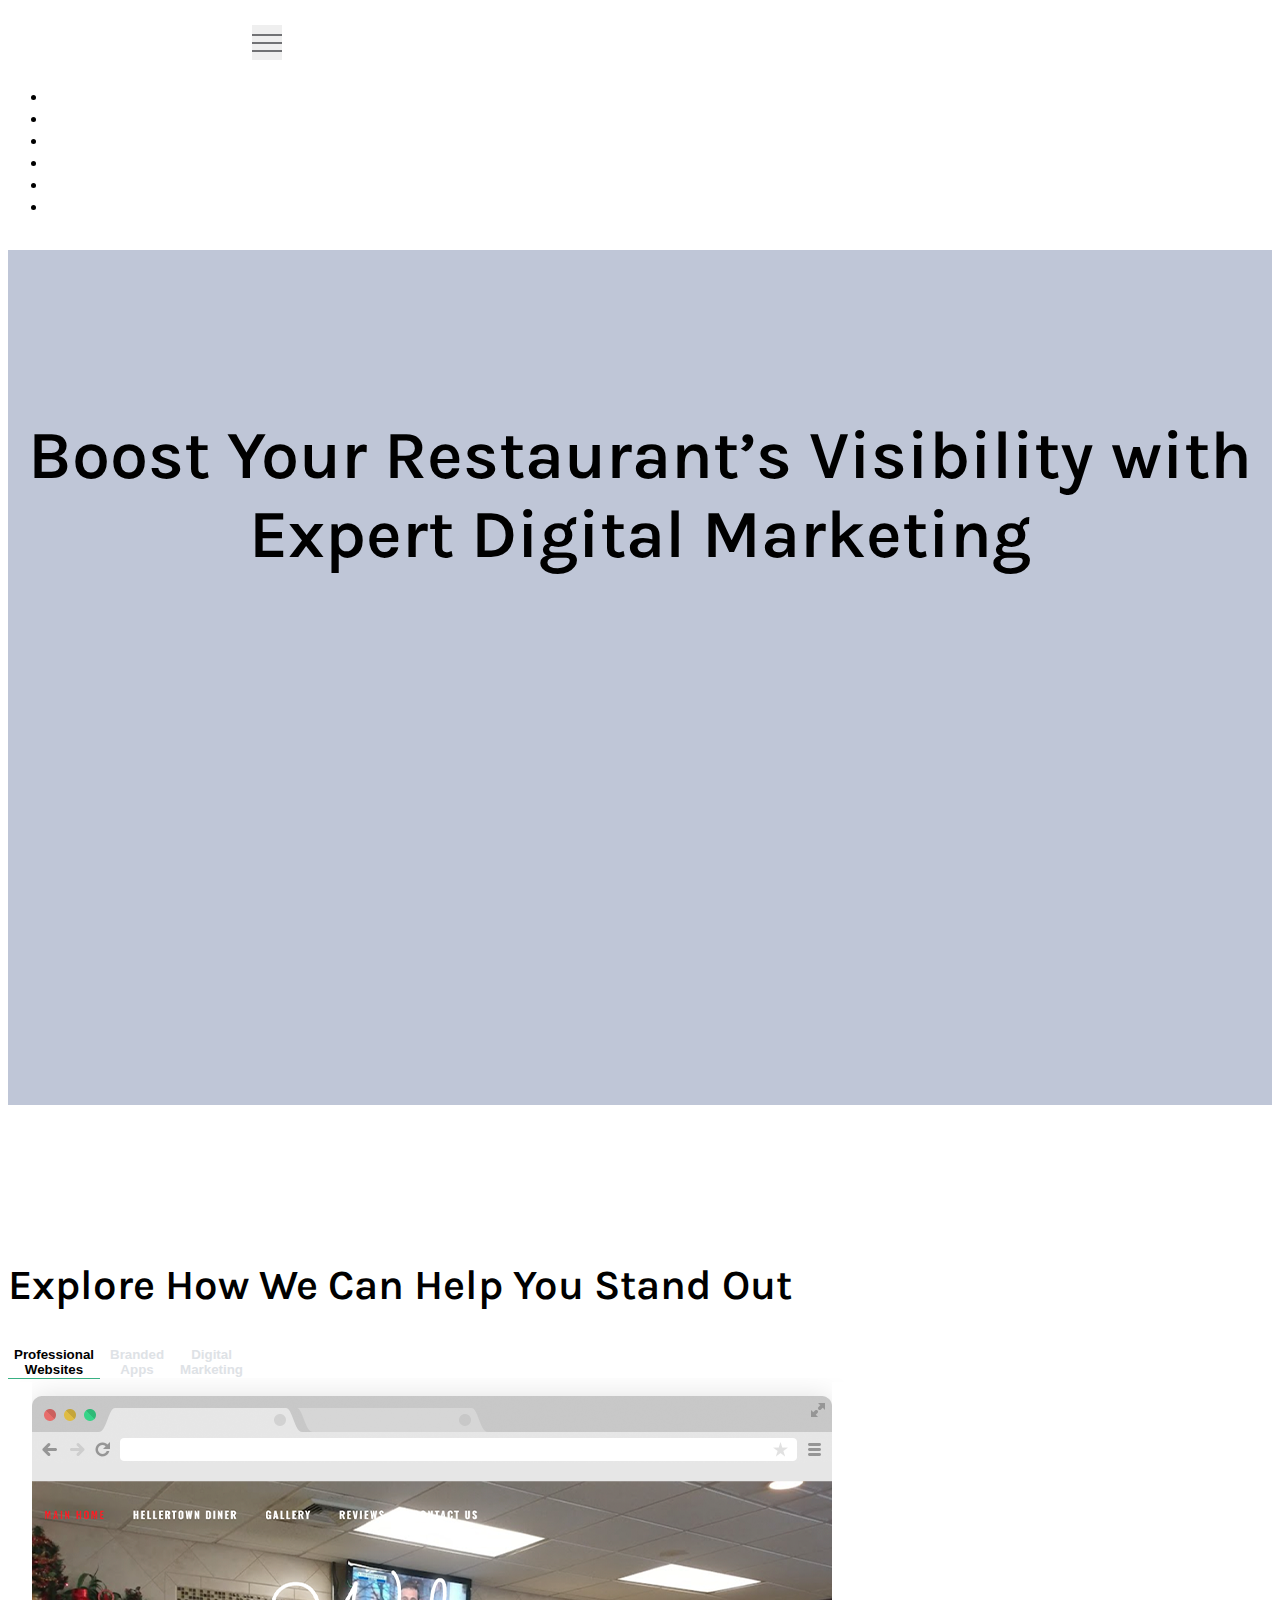
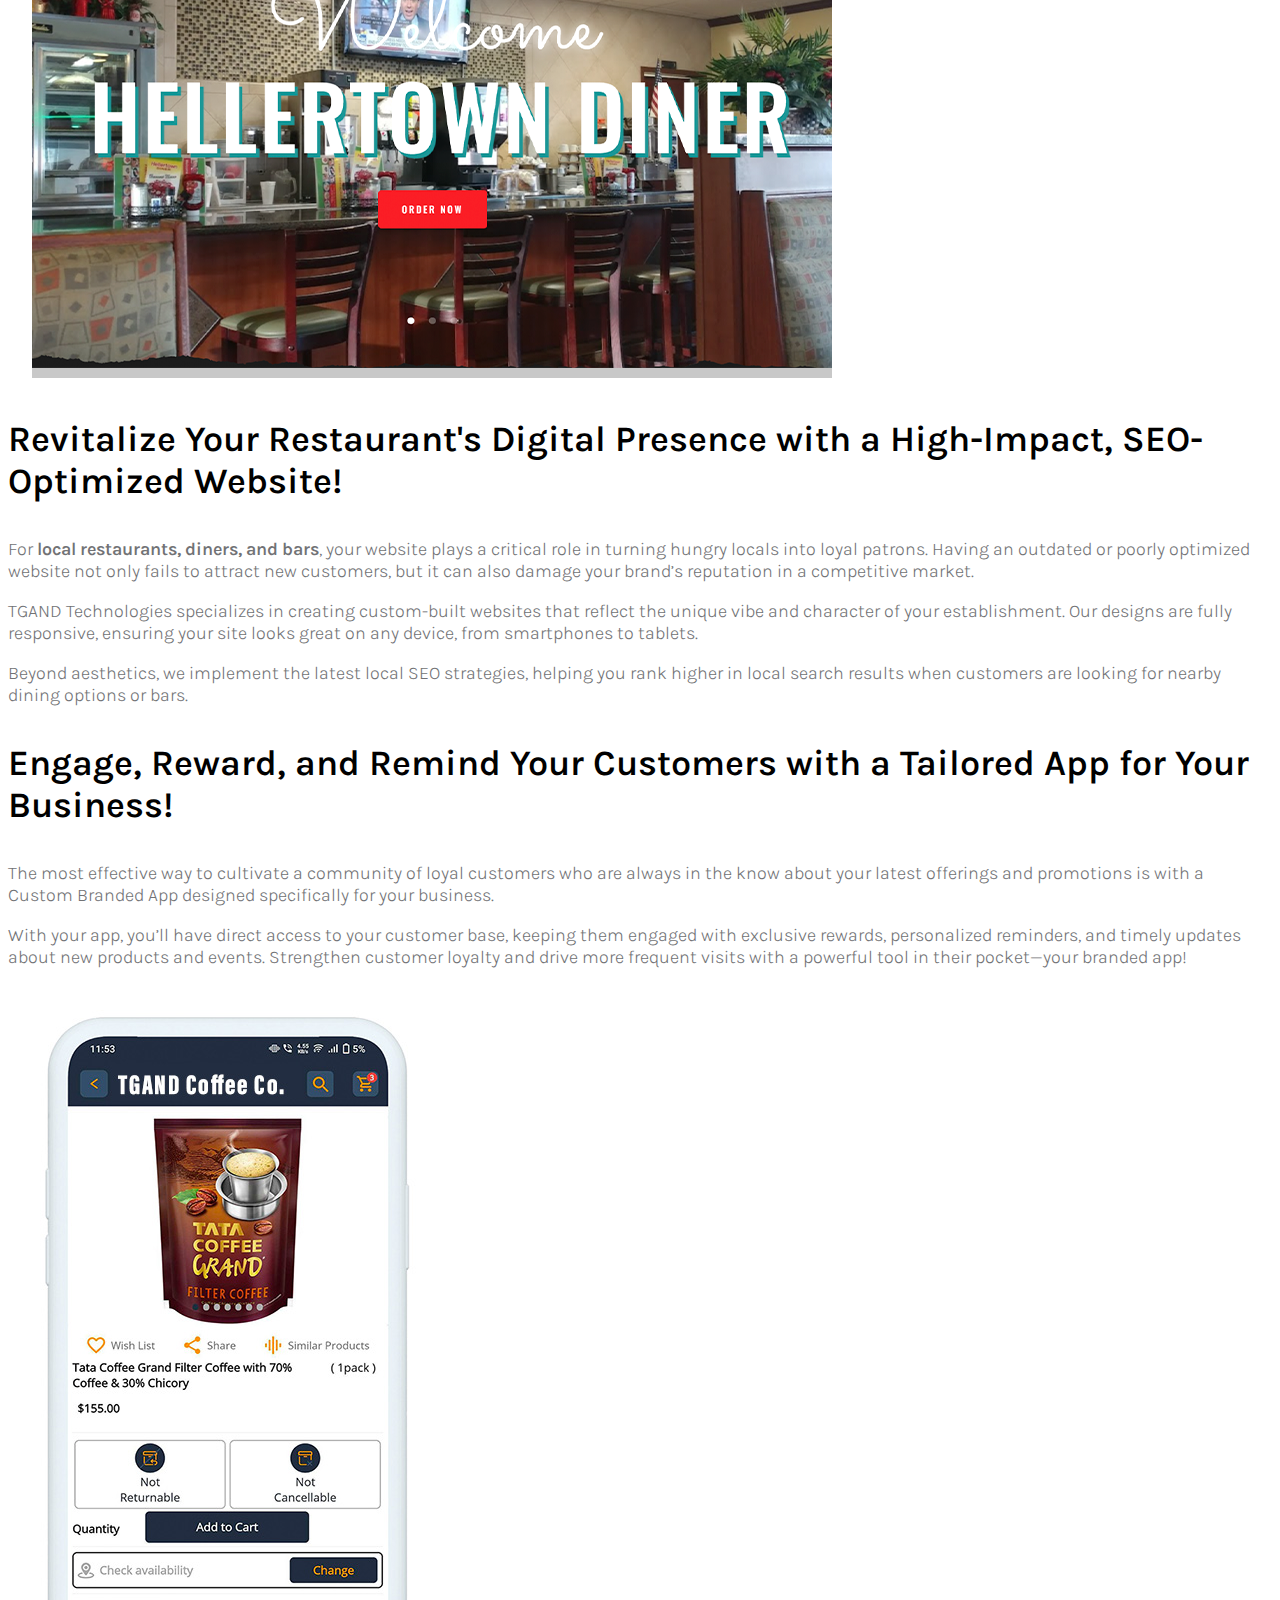
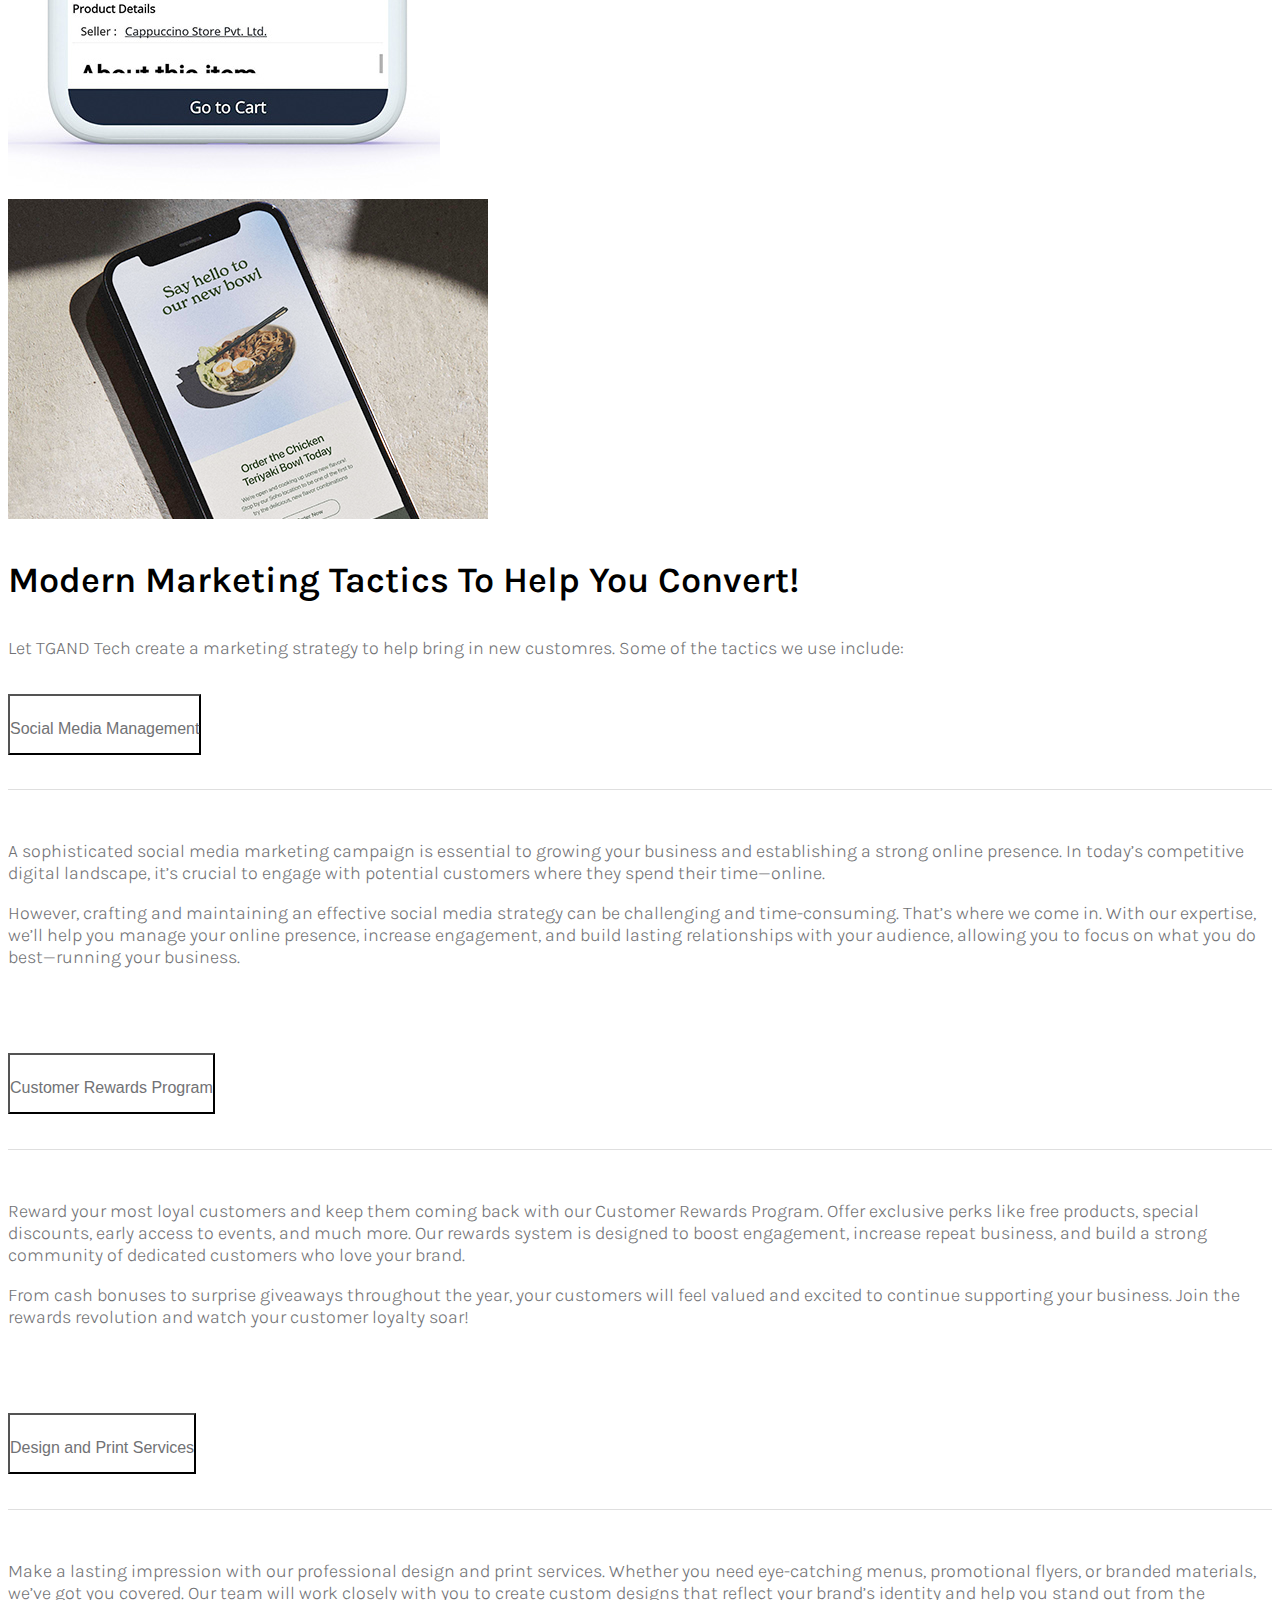
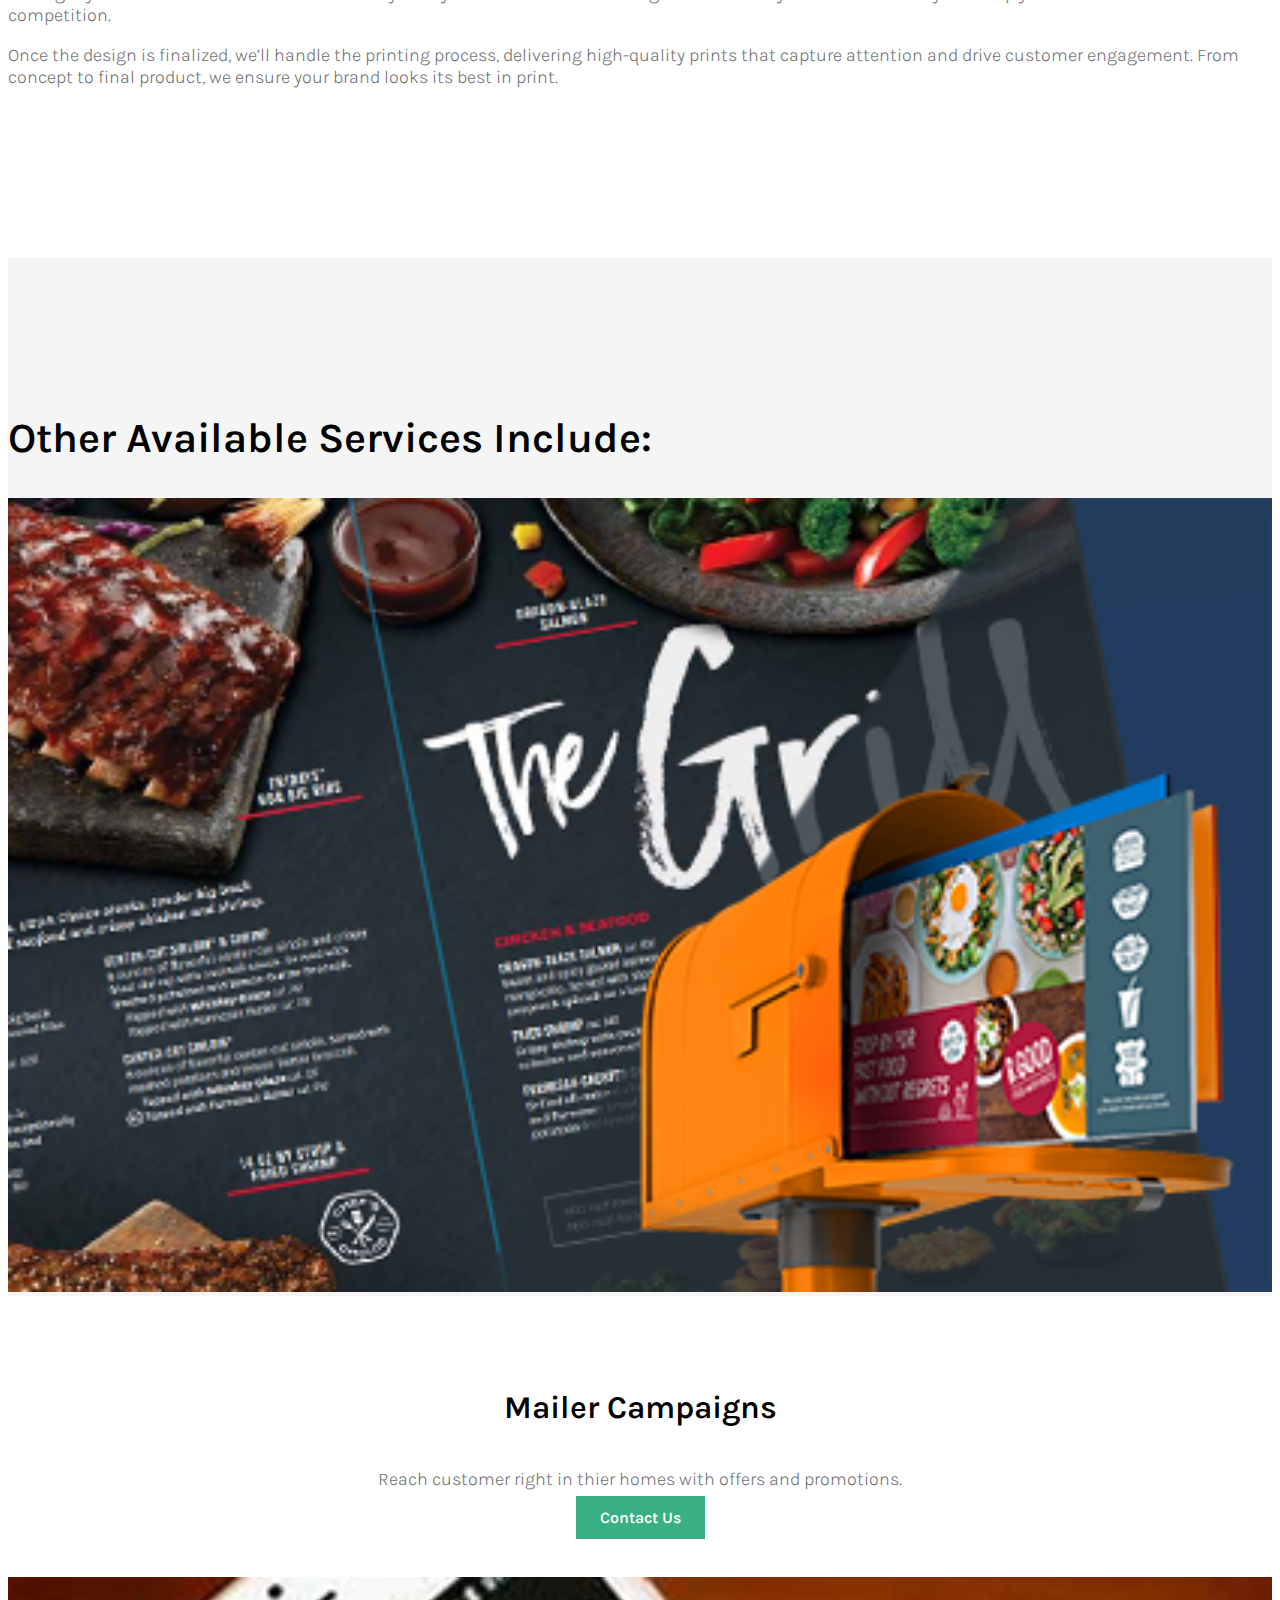
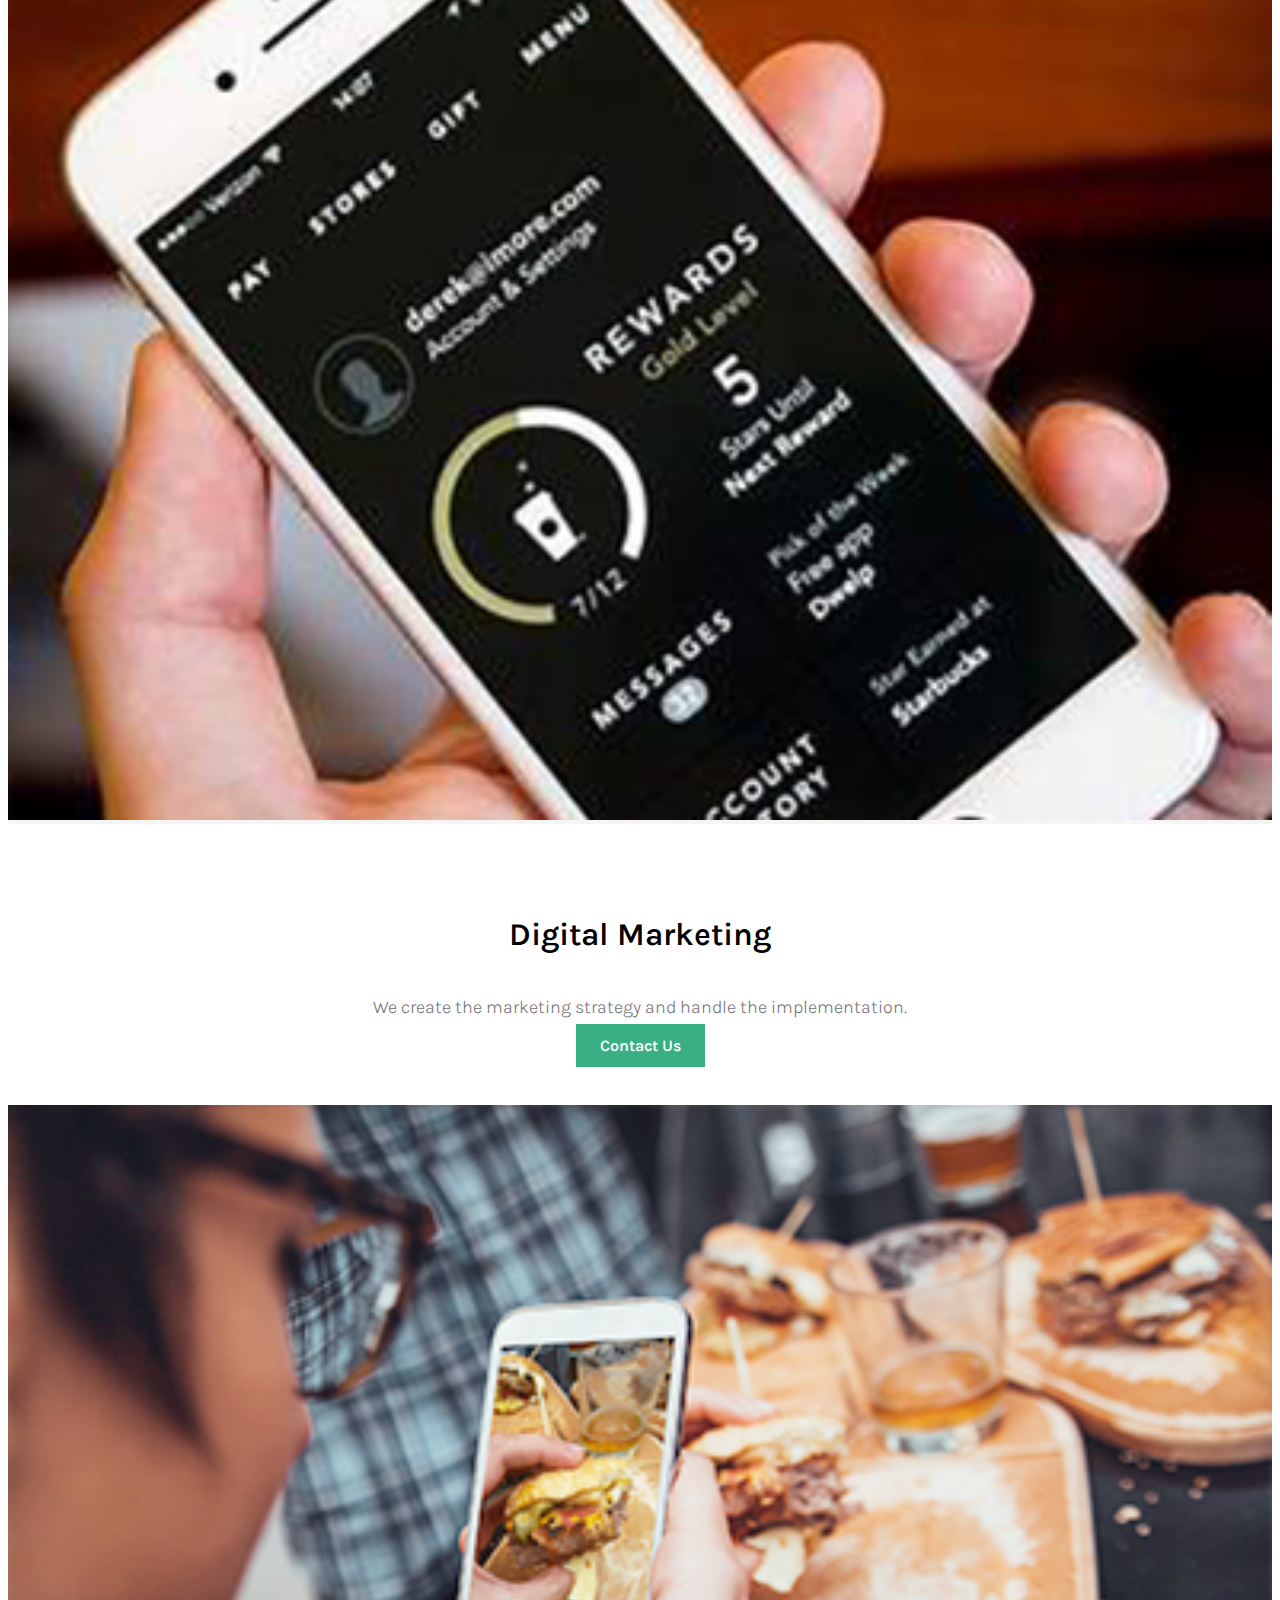
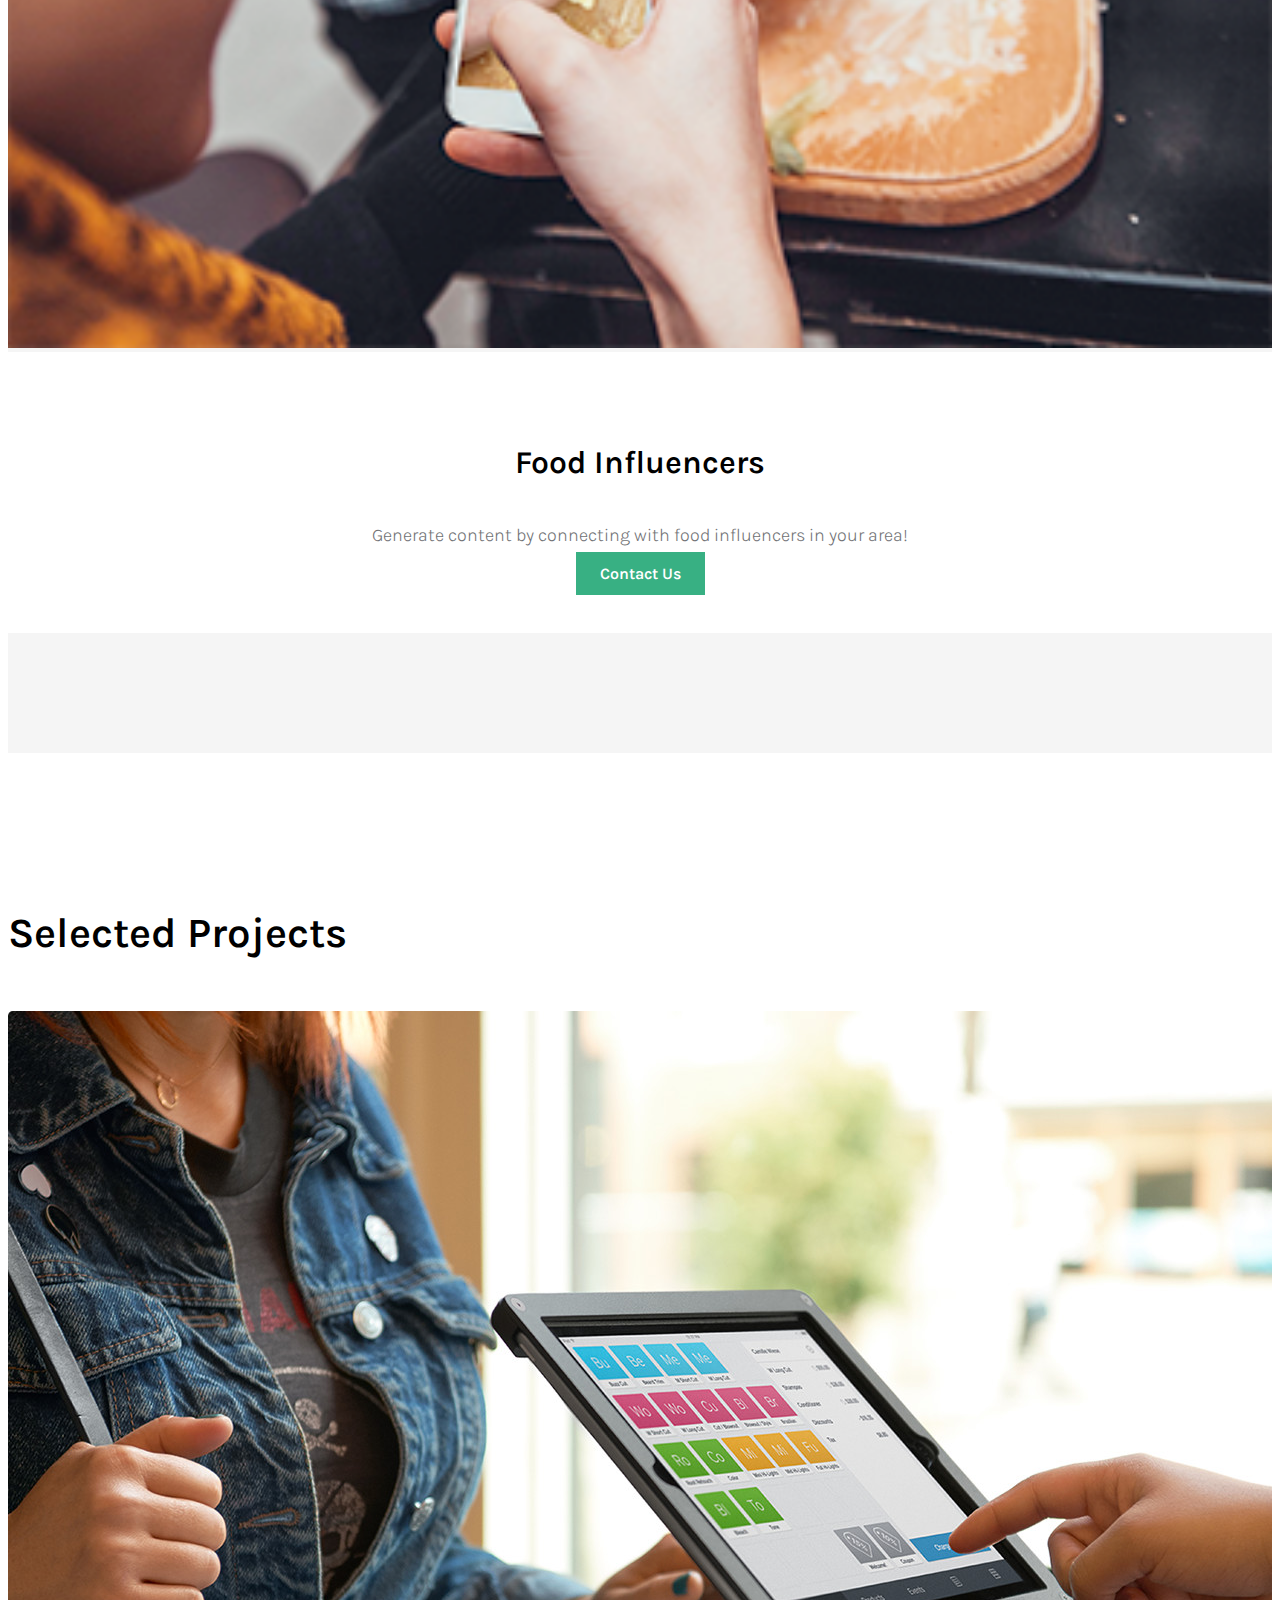
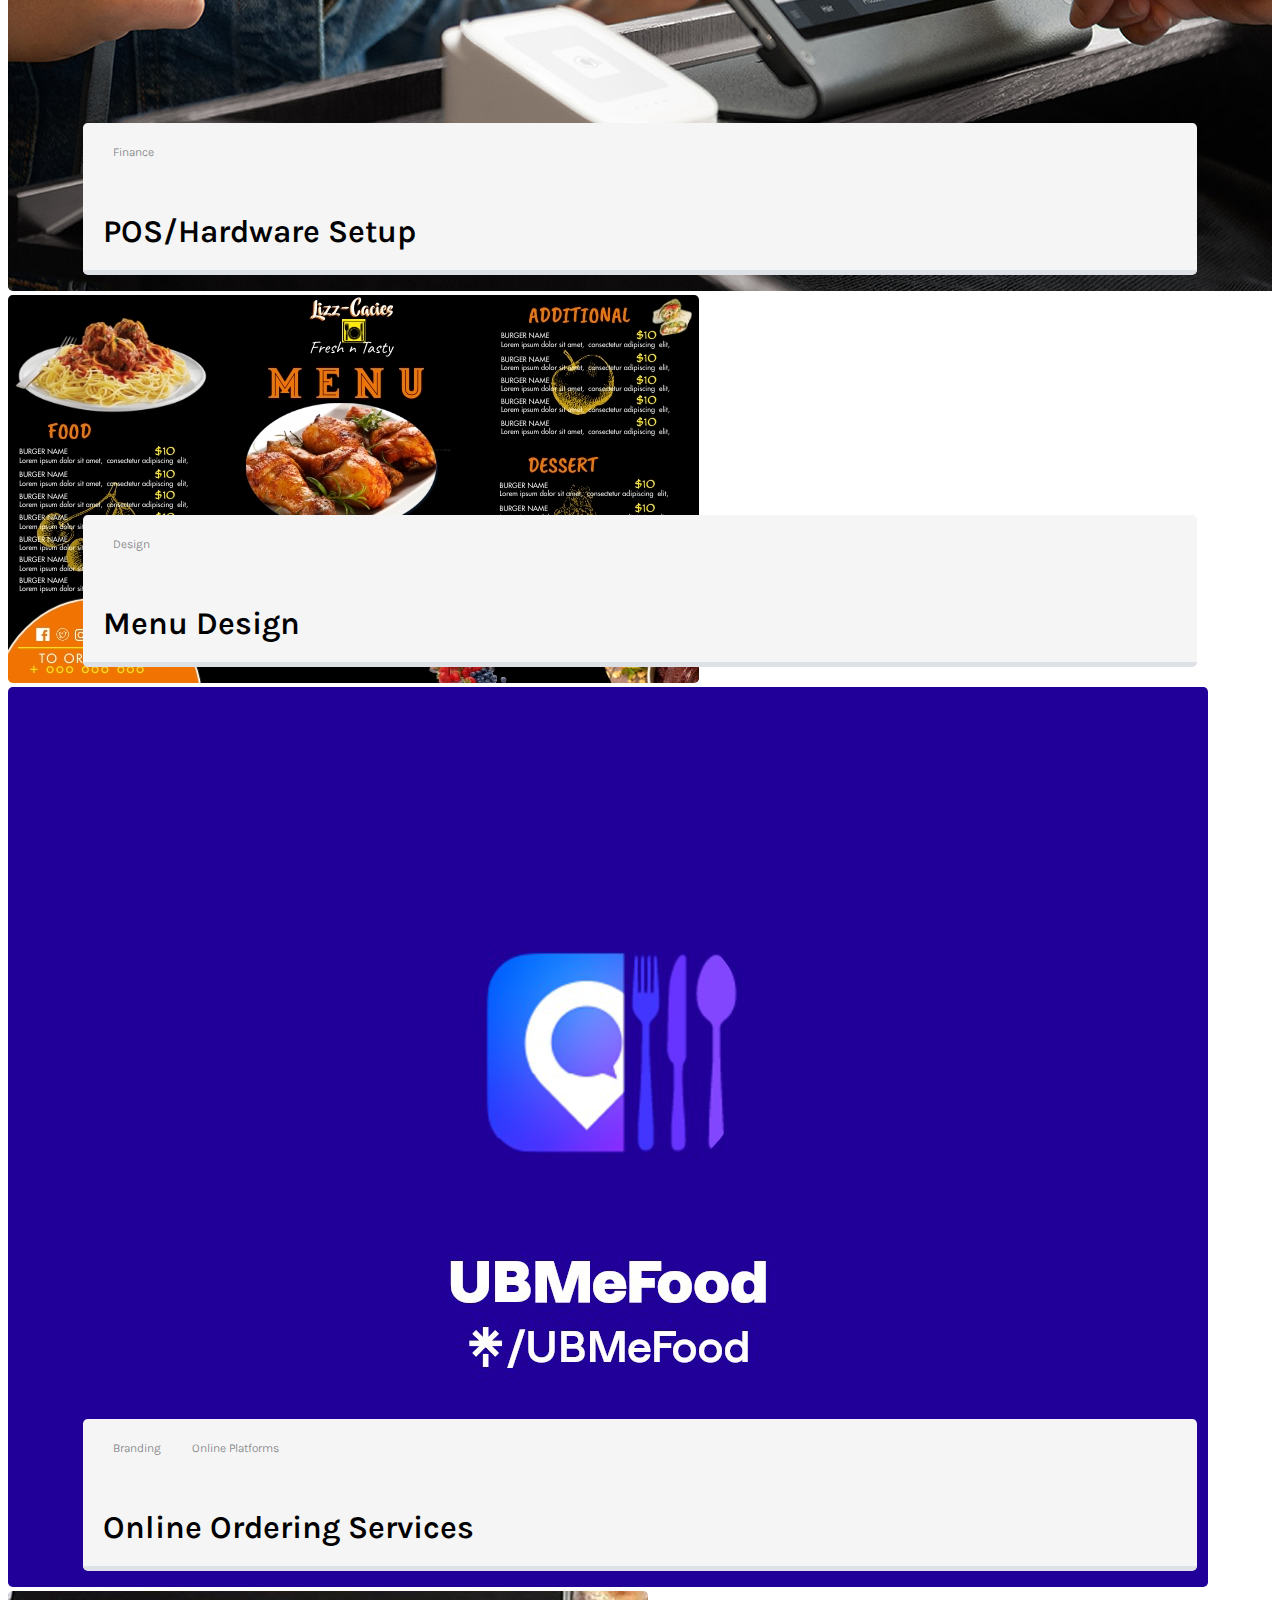
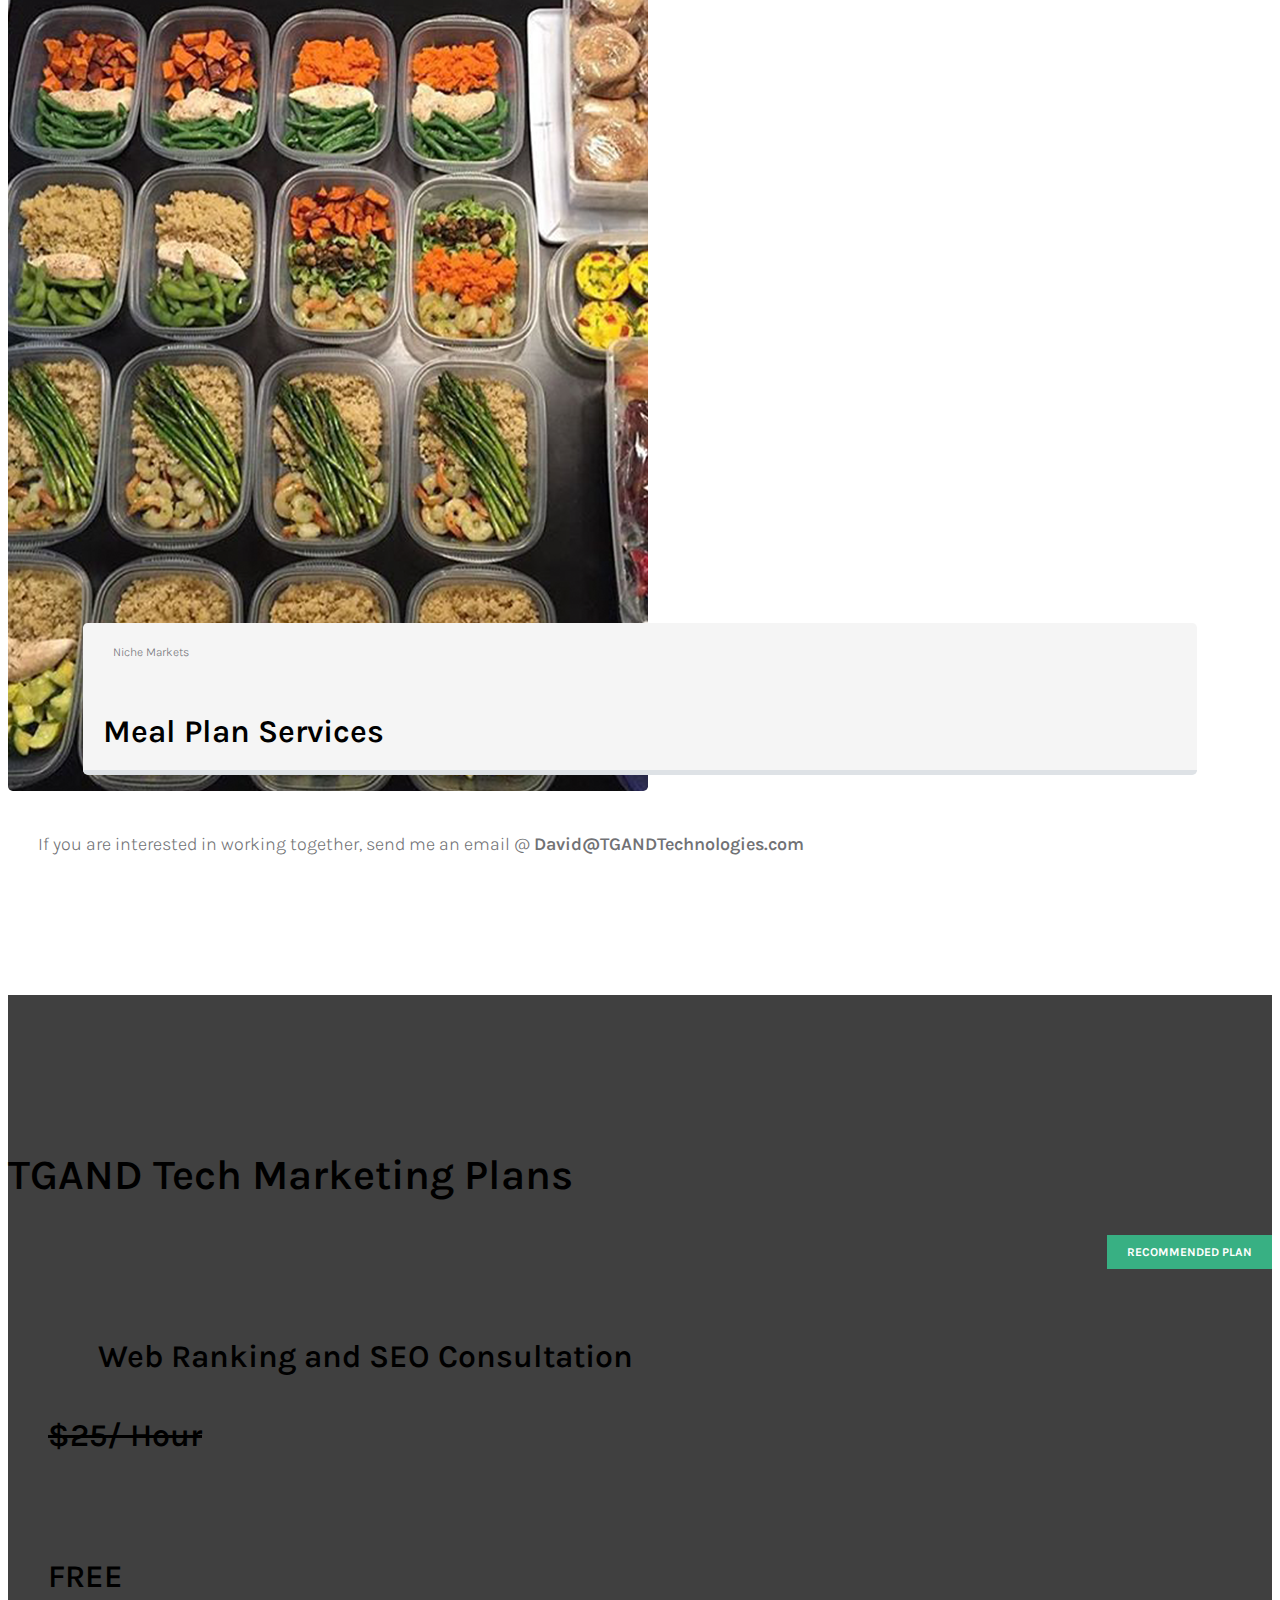
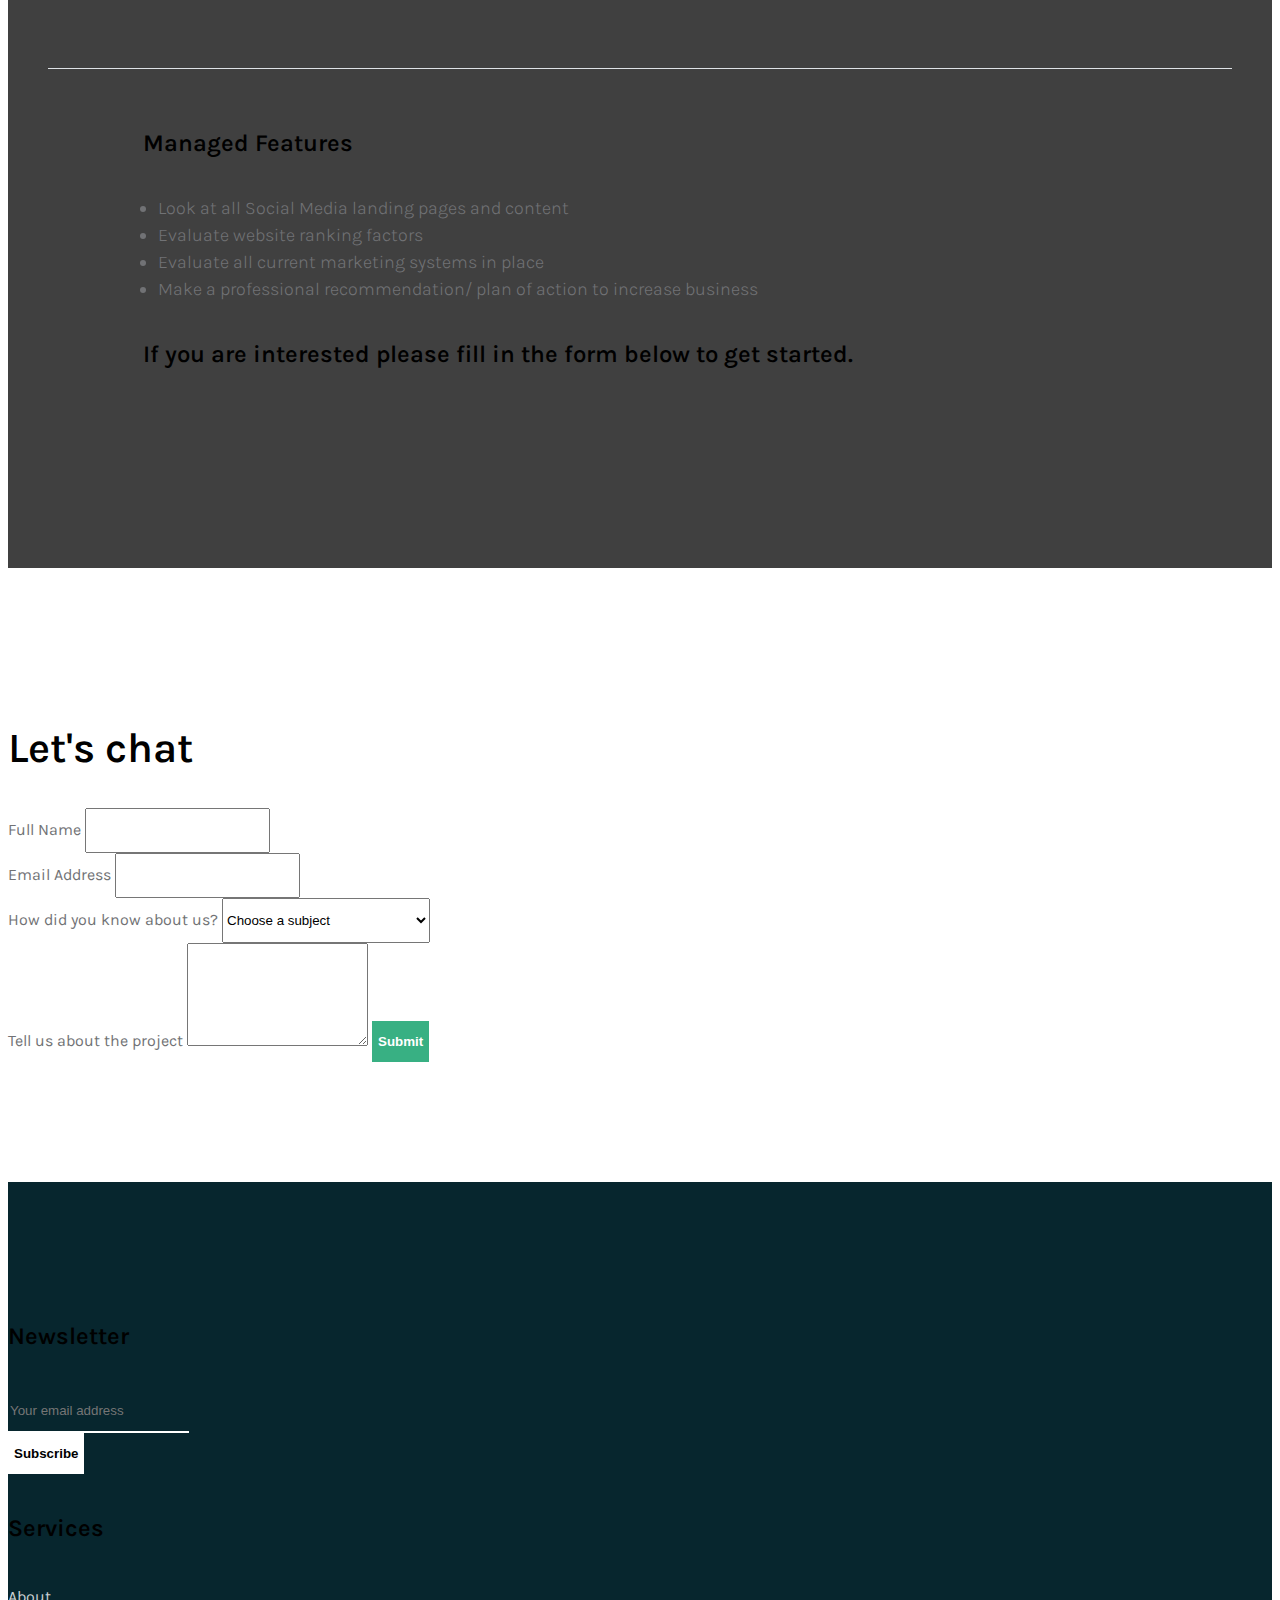
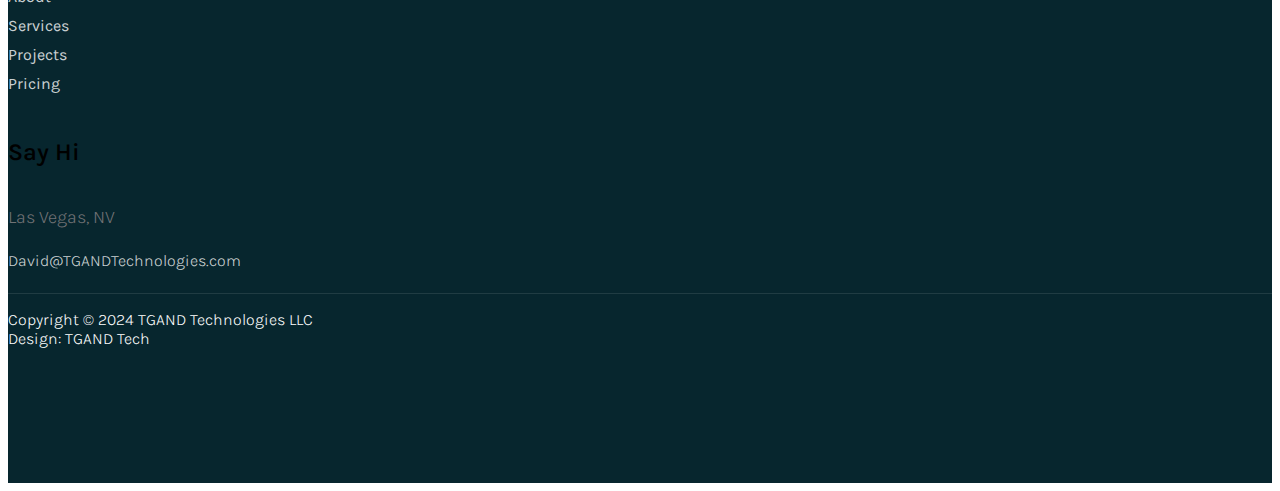
==== index.html @ 4560b537 "upgrade tgand tech site to a food marketing service website" ====
<!doctype html>
<html lang="en">
    <head>
        <meta charset="utf-8">
        <meta name="viewport" content="width=device-width, initial-scale=1">
        <meta name="description" content="">
        <meta name="author" content="">

        <title>TGAND Tech.</title>

        <!-- CSS FILES -->
        <link rel="preconnect" href="https://fonts.googleapis.com">
        <link rel="preconnect" href="https://fonts.gstatic.com" crossorigin>        
        <link href="https://fonts.googleapis.com/css2?family=Karla:ital,wght@0,300;0,400;0,600;1,300&display=swap" rel="stylesheet">               
        <link href="css/bootstrap.min.css" rel="stylesheet">
        <link href="css/bootstrap-icons.css" rel="stylesheet">
        <link href="css/magnific-popup.css" rel="stylesheet">
        <link href="css/tooplate-tween-agency.css" rel="stylesheet">


        
    </head>
    
    <body>
        <nav class="navbar fixed-top navbar-expand-lg">
            <div class="container">
                <a href="index.html" class="navbar-brand">

                    <i class="bi-basket"></i> TGAND Tech.
                </a>


                <button class="navbar-toggler" type="button" data-bs-toggle="collapse" data-bs-target="#navbarNav" aria-controls="navbarNav" aria-expanded="false" aria-label="Toggle navigation">
                    <span class="navbar-toggler-icon"></span>
                </button>

                <div class="collapse navbar-collapse" id="navbarNav">
                    <ul class="navbar-nav ms-lg-5">
                        <li class="nav-item">
                            <a class="nav-link" href="#section_1">Home</a>
                        </li>

                        <li class="nav-item">
                            <a class="nav-link" href="#section_2">About</a>
                        </li>

                        <li class="nav-item">
                            <a class="nav-link" href="#section_3">Services</a>
                        </li>

                        <li class="nav-item">
                            <a class="nav-link" href="#section_4">Projects</a>
                        </li>

                        <li class="nav-item">
                            <a class="nav-link" href="#section_5">Pricing</a>
                        </li>

                        <li class="nav-item">
                            <a class="nav-link" href="#section_6">Contact</a>
                        </li>
                    </ul>

                    <div class="ms-auto d-none d-lg-block">
                    
                    </div>
                </div>
            </div>
        </nav>

        <main>

            <section class="hero d-flex justify-content-center align-items-center" id="section_1">
                <div class="container">
                    <div class="row">
                        <div id="sides"></div>
                        <div class="col-lg-8 col-12">
                            <div class="heroText">
                                <h1 class="text-white mb-lg-5 mb-4">Boost Your Restaurant’s Visibility with Expert Digital Marketing</h1>
                            

                                </a>
                            </div>
                        </div>
                        </div>
                    </div>
                </div>

                <div class="overlay"></div>
            </section>

            <section class="about section-padding" id="section_2">
                <div class="container">
                    <div class="row">

                        <div class="col-lg-6 col-12">
                            <h2 class="mb-3">Explore How We Can Help You Stand Out
                            </h2>
                        </div>

                        <div class="col-lg-4 col-12 ms-lg-auto mb-5 mb-lg-0">
                            <nav>
                                <div class="nav nav-tabs" id="nav-tab" role="tablist">
                                    <button class="nav-link active" id="nav-intro-tab" data-bs-toggle="tab" data-bs-target="#nav-intro" type="button" role="tab" aria-controls="nav-intro" aria-selected="true">Professional <br>Websites</button>

                                    <button class="nav-link" id="nav-profile-tab" data-bs-toggle="tab" data-bs-target="#nav-profile" type="button" role="tab" aria-controls="nav-profile" aria-selected="false">Branded <br>Apps</button>

                                    <button class="nav-link" id="nav-faq-tab" data-bs-toggle="tab" data-bs-target="#nav-faq" type="button" role="tab" aria-controls="nav-faq" aria-selected="false">Digital <br>Marketing</button>
                                </div>
                            </nav>
                        </div>

                        <div class="col-12">
                            <div class="tab-content" id="nav-tabContent">
                                <div class="tab-pane fade show active" id="nav-intro" role="tabpanel" aria-labelledby="nav-intro-tab">
                                    <div class="row">
                                        <div class="col-lg-6 col-12 mb-lg-0 mb-4">
                                            <img src="images/browser.png" class="img-fluid" alt="">
                                        </div>

                                        <div class="col-lg-5 col-12 m-auto">
                                            <h3 class="mb-3">Revitalize Your Restaurant's Digital Presence with a High-Impact, SEO-Optimized Website!</h3>

                                            <p>For <b>local restaurants, diners, and bars</b>, your website plays a critical role in turning hungry locals into loyal patrons. Having an outdated or poorly optimized website not only fails to attract new customers, but it can also damage your brand’s reputation in a competitive market.</p>

                                            <p>TGAND Technologies specializes in creating custom-built websites that reflect the unique vibe and character of your establishment. Our designs are fully responsive, ensuring your site looks great on any device, from smartphones to tablets.</p>
                                            
                                            <p>Beyond aesthetics, we implement the latest local SEO strategies, helping you rank higher in local search results when customers are looking for nearby dining options or bars.</p>

                                            




                                        </div>
                                    </div>
                                </div>

                                <div class="tab-pane fade" id="nav-profile" role="tabpanel" aria-labelledby="nav-profile-tab">
                                    <div class="row">
                                        <div class="col-lg-5 col-12 m-auto">
                                            <h3 class="mb-3">Engage, Reward, and Remind Your Customers with a Tailored App for Your Business!</h3>

                                            <p>The most effective way to cultivate a community of loyal customers who are always in the know about your latest offerings and promotions is with a Custom Branded App designed specifically for your business.
                                            </p>

                                            <p>With your app, you’ll have direct access to your customer base, keeping them engaged with exclusive rewards, personalized reminders, and timely updates about new products and events. Strengthen customer loyalty and drive more frequent visits with a powerful tool in their pocket—your branded app!
                                            </p>

                                        </div>

                                        <div class="col-lg-6 col-12 mt-lg-0 mt-4">
                                            <img src="images/custom-branded-app.jpg" class="img-fluid auto" alt="">
                                        </div>
                                    </div>
                                </div>

                                <div class="tab-pane fade" id="nav-faq" role="tabpanel" aria-labelledby="nav-faq-tab">
                                    <div class="row">
                                        <div class="col-lg-6 col-12 mb-lg-0 mb-4">
                                            <img src="images/digital-marketing-services.png" class="object-cover" alt="">
                                        </div>

                                        <div class="col-lg-5 col-12 m-auto">
                                            <h3 class="mb-3">Modern Marketing Tactics To Help You Convert!</h3>

                                            <p class="large-paragraph">Let TGAND Tech create a marketing strategy to help bring in new customres. Some of the tactics we use include:</p>

                                            <div class="accordion" id="accordionGeneral">
                                                <div class="accordion-item">
                                                    <h2 class="accordion-header" id="headingOne">
                                                        <button class="accordion-button collapsed" type="button" data-bs-toggle="collapse" data-bs-target="#accordionGeneralOne" aria-expanded="true" aria-controls="accordionGeneralOne">
                                                        Social Media Management
                                                        </button>
                                                    </h2>

                                                    <div id="accordionGeneralOne" class="accordion-collapse collapse" aria-labelledby="headingOne" data-bs-parent="#accordionGeneral">

                                                        <div class="accordion-body">
                                                            <p class="large-paragraph">A sophisticated social media marketing campaign is essential to growing your business and establishing a strong online presence. In today’s competitive digital landscape, it’s crucial to engage with potential customers where they spend their time—online.

                                                            </p>

                                                            <p class="large-paragraph">However, crafting and maintaining an effective social media strategy can be challenging and time-consuming. That’s where we come in. With our expertise, we’ll help you manage your online presence, increase engagement, and build lasting relationships with your audience, allowing you to focus on what you do best—running your business.</p>
                                                        </div>
                                                    </div>
                                                </div>

                                                <div class="accordion-item">
                                                    <h2 class="accordion-header" id="headingTwo">
                                                        <button class="accordion-button collapsed" type="button" data-bs-toggle="collapse" data-bs-target="#accordionGeneralTwo" aria-expanded="false" aria-controls="accordionGeneralTwo">
                                                        Customer Rewards Program
                                                        </button>
                                                    </h2>

                                                    <div id="accordionGeneralTwo" class="accordion-collapse collapse" aria-labelledby="headingTwo" data-bs-parent="#accordionGeneral">

                                                        <div class="accordion-body">
                                                            <p class="large-paragraph">Reward your most loyal customers and keep them coming back with our Customer Rewards Program. Offer exclusive perks like free products, special discounts, early access to events, and much more. Our rewards system is designed to boost engagement, increase repeat business, and build a strong community of dedicated customers who love your brand.

                                                            </p>

                                                            <p class="large-paragraph">From cash bonuses to surprise giveaways throughout the year, your customers will feel valued and excited to continue supporting your business. Join the rewards revolution and watch your customer loyalty soar!</p>
                                                        </div>
                                                    </div>
                                                </div>

                                                <div class="accordion-item">
                                                    <h2 class="accordion-header" id="headingThree">
                                                        <button class="accordion-button collapsed" type="button" data-bs-toggle="collapse" data-bs-target="#accordionGeneralThree" aria-expanded="false" aria-controls="accordionGeneralThree">
                                                        Design and Print Services

                                                        </button>
                                                    </h2>

                                                    <div id="accordionGeneralThree" class="accordion-collapse collapse" aria-labelledby="headingThree" data-bs-parent="#accordionGeneral">

                                                        <div class="accordion-body">
                                                            <p class="large-paragraph">Make a lasting impression with our professional design and print services. Whether you need eye-catching menus, promotional flyers, or branded materials, we’ve got you covered. Our team will work closely with you to create custom designs that reflect your brand’s identity and help you stand out from the competition.

                                                            </p>

                                                            <p class="large-paragraph">
                                                                Once the design is finalized, we’ll handle the printing process, delivering high-quality prints that capture attention and drive customer engagement. From concept to final product, we ensure your brand looks its best in print.
                                                            </p>
                                                        </div>
                                                    </div>
                                                </div>

                                            </div>
                                        </div>
                                    </div>
                                </div>
                            </div>
                        </div>

                    </div>
                </div>
            </section>

            <section class="services section-padding" id="section_3">
                <div class="container">
                    <div class="row">

                        <h2 class="mb-5 text-center">Other Available Services Include:</h2>

                            <div class="col-lg-4 col-12">
                                <Image src="images/services/door-to-door-delivery.png" class="services-image object-cover" alt="" />
                            
                            </div>

                            <div class="col-lg-4 col-12 p-0">
                                <div class="services-info custom-icon-left paddingText">
                                
                                    <h4 class="">Mailer Campaigns</h4>

                                    <p class="mb-4">Reach customer right in thier homes with offers and promotions.</p>

                                    <a class="custom-btn custom-bg-dark btn" href="#">Contact Us</a>
                                </div>
                            </div>

                            <div class="col-lg-4 col-12">
                                <Image src="images/services/customer-rewards-program.png" class=" services-image object-cover" alt="">
                            </div>

                            <div class="col-lg-4 col-12 p-0 order-lg-0 order-sm-5">
                          
                                <div class="services-info custom-icon-right paddingText order-lg-0 order-sm-2">
                                
                                    <h4 class="">Digital Marketing</h4>

                                    <p class="mb-4">We create the marketing strategy and handle the implementation.</p>

                                    <a class="custom-btn custom-bg-dark btn" href="#">Contact Us</a>
                                </div>
                            </div>

                            <div class="col-lg-4 col-12 order-lg-0 order-sm-4">
                                <img src="images/services/social-media-food-influencer.png" class="services-image object-cover" alt="">
                                
                            </div>

                            <div class="col-lg-4 col-12 p-0">

                                <div class="services-info custom-icon-top paddingText">
                            
                                    <h4 class="">Food Influencers</h4>

                                    <p class="mb-4">Generate content by connecting with food influencers in your area!</p>

                                    <a class="custom-btn custom-bg-dark btn" href="#">Contact Us</a>
                                </div>
                            </div>

                    </div>
                </div>
            </section>

            <section class="work section-padding" id="section_4">
                <div class="container">
                    <div class="row">
                        <div class="col-12">
                            <h2 class="mb-5 text-center">Selected Projects</h2>
                        </div>

                        <div class="col-lg-4 col-12">
                            <div class="work-thumb mb-4">
                                <div class="work-image-wrap">
                                    <a href="images/work/anthony-espinosa-pYQSM-p_0_c-unsplash.jpg" class="image-popup">
                                        <img src="images/work/anthony-espinosa-pYQSM-p_0_c-unsplash.jpg" class="img-fluid work-image" alt="">
                                    </a>
                                </div>
                                
                                <div class="work-text-info">
                                    <small class="work-tag bg-white shadow-lg">Art Direction</small>

                                    <h4 class="work-title">Food/ Product Photography</h4>
                                </div>
                            </div> 

                            <div class="work-thumb mb-4">
                                <div class="work-image-wrap">
                                    <a href="images/work/samantha-gades-lf2pD--wIUA-unsplash.jpg" class="image-popup">
                                        <img src="images/work/samantha-gades-lf2pD--wIUA-unsplash.jpg" class="img-fluid work-image" alt="">
                                    </a>
                                </div>
                                
                                <div class="work-text-info">
                                    <small class="work-tag bg-white shadow-lg">Finance</small>

                                    <h4 class="work-title">POS/Hardware Setup</h4>
                                </div>
                            </div> 
                        </div>

                        <div class="col-lg-4 col-12">
                            <div class="work-thumb mb-4">
                                <div class="work-image-wrap">
                                    <a href="images/work/business-chart-visual-graphics-report-concept.jpg" class="image-popup">
                                        <img src="images/work/business-chart-visual-graphics-report-concept.jpg" class="img-fluid work-image" alt="">
                                    </a>
                                </div>
                                
                                <div class="work-text-info">
                                    <small class="work-tag bg-white shadow-lg">Design</small>

                                    <h4 class="work-title">Menu Design</h4>
                                </div>
                            </div> 

                            <div class="work-thumb mb-4">
                                <div class="work-image-wrap">
                                    <a href="images/work/tyler-nix-HmVQh_EQJhY-unsplash.png" class="image-popup">
                                        <img src="images/work/tyler-nix-HmVQh_EQJhY-unsplash.png" class="img-fluid work-image" alt="">
                                    </a>
                                </div>
                                
                                <div class="work-text-info">
                                    <small class="work-tag bg-white shadow-lg">Branding</small>

                                    <small class="work-tag bg-white shadow-lg">Online Platforms</small>

                                    <h4 class="work-title">Online Ordering Services</h4>
                                </div>
                            </div> 
                        </div>

                        <div class="col-lg-4 col-12">
                            <div class="work-thumb mb-4">
                                <div class="work-image-wrap">
                                    <a href="images/work/mos-sukjaroenkraisri-jz8AmJDyhig-unsplash.pmg" class="image-popup">
                                        <img src="images/work/mos-sukjaroenkraisri-jz8AmJDyhig-unsplash.png" class="img-fluid work-image" alt="">
                                    </a>
                                </div>
                                
                                <div class="work-text-info">
                                    <small class="work-tag bg-white shadow-lg">Niche Markets</small>

                                    <h4 class="work-title">Meal Plan Services</h4>
                                </div>
                            </div> 

                            <div class="work-thumb work-thumb-text">
                                <div class="">
                                    <p class="work-title">If you are interested in working together, send me an email @ <strong><a href="#">David@TGANDTechnologies.com</a></strong></p>
                                </div>
                            </div> 
                        </div>

                    </div>
                </div>
            </section>

            <section class="pricing section-padding" id="section_5">
                <div class="container">
                    <div class="row">

                        <div class="col-12">
                            <h2 class="text-white mb-5 text-center">TGAND Tech Marketing Plans</h2>
                        </div>

                        <div class="col-lg-6 col-12">
                            <div class="pricing-plan bg-white">
                                <div class="d-flex flex-wrap align-items-center pricing-header">
                                    <i class="pricing-icon bi-person"></i>

                                    <div class="pricing-name">
                                        <h4>Web Ranking and SEO Consultation</h4>
                                    </div>

                                    <div class="pricing-price">
                                        <h4><s class="">$25/ Hour</s></h4>
                                        <br>
                                        <h4>FREE</h4>
                                    </div>

                                    <small class="pricing-recommend">Recommended Plan</small>
                                </div>

                                <div class="pricing-body">
                                    <h5 class="mb-3">Managed Features</h5>

                                    <ul class="pricing-list">
                                        <li class="pricing-list-item">Look at all Social Media landing pages and content</li>
                                        <li class="pricing-list-item">Evaluate website ranking factors</li>
                                        <li class="pricing-list-item">Evaluate all current marketing systems in place </li>
                                        <li class="pricing-list-item">Make a professional recommendation/ plan of action to increase business</li>
                                    </ul>

                                    <h5 class="mt-lg-5 mt-4 mb-3">If you are interested please fill in the form below to get started.</h5>

                                    
                                </div>
                            </div>
                        </div>

                        

                        
                    </div>
                </div>
                <div class="overlay dark-overlay"></div>
            </section>

            <section class="section-padding" id="section_6">
                <div class="container">
                    <div class="row">

                        <div class="col-lg-8 col-md-10 col-12 mx-auto">
                            <h2 class="mb-4 text-center">Let's chat</h2>

                            <form class="custom-form" role="form" action="" method="post">
                                <div class="row">
                                    <div class="col-lg-4 col-md-6 col-12 my-2">
                                        <label class="mb-2" for="name">Full Name</label>

                                        <input type="text" name="name" id="name" class="form-control" required="">
                                    </div>

                                    <div class="col-lg-4 col-md-6 col-12 my-2">
                                        <label class="mb-2" for="email">Email Address</label>
                                        
                                        <input type="email" name="email" id="email" pattern="[^ @]*@[^ @]*" class="form-control" required="">
                                    </div>

                                    <div class="col-lg-4 col-md-6 col-12 my-2">
                                        <label class="mb-2" for="subject">How did you know about us?</label>

                                        <select class="form-select form-control" name="subject" id="subject">
                                            <option selected="">Choose a subject</option>
                                            <option value="free+web+rankin+consultation">Free Web Ranking consultation</option>
                                            <option value="new+website+development">New Website Development</option>
                                            <option value="custom+app+development">Custom App Development</option>
                                            <option value="digital+marketing">Digital Marketing</option>
                                            <option value="digital+marketing">Digital Marketing</option>
                                        </select>
                                    </div>

                                    <div class="col-12 my-2">
                                        <label class="mb-2" for="message">Tell us about the project</label>

                                        <textarea class="form-control" rows="5" id="message" name="message"></textarea>
                                    
                                        <button type="submit" class="form-control mt-4" id="submit">Submit</button>
                                    </div>

                                </div>
                            </form>
                        </div>

                    </div>
                </div>
            </section>

        </main>

        <footer class="site-footer">
            <div class="container">
                <div class="row">

                    <div class="col-lg-5 col-12 me-auto mb-4">
                        <h5 class="text-white mb-3">Newsletter</h5>

                        <form class="custom-form subscribe-form mt-4" role="form">
                            <div class="row">
                                <div class="col-lg-8 col-md-8 col-7">                                    
                                    <input type="email" name="subscribe-email" id="subscribe-email" pattern="[^ @]*@[^ @]*" class="form-control" placeholder="Your email address" required="">
                                </div>

                                <div class="col-lg-4 col-md-4 col-5">                                  
                                    <button type="submit" class="form-control" id="subscribe">Subscribe</button>
                                </div>

                            </div>
                        </form>
                    </div>

                    <div class="col-lg-2 col-12 mx-auto my-lg-0 my-4">
                        <h5 class="text-white mb-3">Services</h5>

                        <ul class="footer-menu">
                            <li class="footer-menu-item"><a href="#" class="footer-menu-link">About</a></li>

                            <li class="footer-menu-item"><a href="#" class="footer-menu-link">Services</a></li>

                            <li class="footer-menu-item"><a href="#" class="footer-menu-link">Projects</a></li>

                            <li class="footer-menu-item"><a href="#" class="footer-menu-link">Pricing</a></li>
                        </ul>
                    </div>

                    <div class="col-lg-2 col-12">
                        <h5 class="text-white mb-3">Say Hi</h5>

                        <p class="text-white mb-1">Las Vegas, NV</p>

                        <p><a href="mailto:email@company.com" class="footer-link">David@TGANDTechnologies.com</a><p>
                    </div>

                    <div class="site-footer-bottom mt-5">
                        <div class="row pt-4">
                            <div class="col-lg-6 col-12">
                                <p class="copyright-text tooplate-link">Copyright © 2024 TGAND Technologies LLC
                                <br>Design: <a rel="nofollow" href="https://www.tgandtechnologies.com/" target="_blank">TGAND Tech</a></p>
                            </div>

                            <div class="col-lg-3 col-12 ms-auto">
                                <ul class="social-icon">
                                    <li><a href="#" class="social-icon-link bi-facebook"></a></li>

                                    <li><a href="https://twitter.com/" class="social-icon-link bi-twitter"></a></li>

                                    <li><a href="#" class="social-icon-link bi-instagram"></a></li>

                                    <li><a href="#" class="social-icon-link bi-linkedin"></a></li>

                                    <li><a href="#" class="social-icon-link bi-youtube"></a></li>
                                </ul>
                            </div>
                        </div>
                    </div>

                </div>
            </div>
        </footer>

        <!-- JAVASCRIPT FILES -->
        <script src="js/jquery.min.js"></script>
        <script src="js/popper.js"></script>
        <script src="js/bootstrap.min.js"></script>
        <script src="js/jquery.backstretch.min.js"></script>
        <script src="js/jquery.magnific-popup.min.js"></script>
        <script src="js/magnific-popup-options.js"></script>
        <script src="js/click-scroll.js"></script>
        <script src="js/custom.js"></script>
    </body>
</html>
---- css/tooplate-tween-agency.css ----
/*

Tooplate 2128 Tween Agency

https://www.tooplate.com/view/2128-tween-agency

*/


/*---------------------------------------
  CUSTOM PROPERTIES ( VARIABLES )             
-----------------------------------------*/
:root {
  --white-color:                  #FFFFFF;
  --primary-color:                #38b083;
  --section-bg-color:             #f5f5f5;
  --border-color:                 #dee2e6;
  --dark-color:                   #000000;
  --grey-color:                   #fcfeff;
  --title-color:                  #565758;
  --p-color:                      #717275;
  --footer-bg-color:              #07262e;

  --body-font-family:             'Karla', sans-serif;

  --h1-font-size:                 68px;
  --h2-font-size:                 42px;
  --h3-font-size:                 36px;
  --h4-font-size:                 32px;
  --h5-font-size:                 24px;
  --h6-font-size:                 22px;
  --p-font-size:                  18px;
  --menu-font-size:               18px;
  --copyright-text-font-size:     16px;
  --custom-link-font-size:        14px;

  --font-weight-light:            300;
  --font-weight-normal:           400;
  --font-weight-bold:             600;
}

body {
    background: var(--white-color);
    font-family: var(--body-font-family); 
}

/*---------------------------------------
  TYPOGRAPHY               
-----------------------------------------*/

h2,
h3,
h4,
h5,
h6 {
  color: var(--dark-color);
}

h1,
h2,
h3,
h4,
h5,
h6 {
  font-weight: var(--font-weight-bold);
  line-height: normal;
}

h1 {
  font-size: var(--h1-font-size);
}

h2 {
  font-size: var(--h2-font-size);
}

h3 {
  font-size: var(--h3-font-size);
}

h4 {
  font-size: var(--h4-font-size);
}

h5 {
  font-size: var(--h5-font-size);
}

h6 {
  font-size: var(--h6-font-size);
}

p {
  color: var(--p-color);
  font-size: var(--p-font-size);
  font-weight: var(--font-weight-light);
}

a, 
button {
  touch-action: manipulation;
  transition: all 0.3s;
}

a {
  color: var(--p-color);
  text-decoration: none;
}

a:hover {
  color: var(--primary-color);
}

::selection {
  background: var(--primary-color);
  color: var(--white-color);
}

::-moz-selection {
  background: var(--primary-color);
  color: var(--white-color);
}

.section-padding {
  padding-top: 120px;
  padding-bottom: 120px;
}

b,
strong {
  font-weight: var(--font-weight-bold);
}

.paddingText {
  padding: 50px;
}


.navbar-brand i { margin-right: 12px; }

.backstretch { max-width: 99.99%; }

/*---------------------------------------
  CUSTOM ICON               
-----------------------------------------*/
.play-icon-wrap {
  background: var(--white-color);
  border-radius: .3rem;
  position: relative;
  z-index: 2;
  padding: 10px 12px;
  max-width: 152.31px;
}

.play-icon {
  background: var(--primary-color);
  color: var(--white-color);
  border-radius: 100px;
  font-size: 20px;
  width: 30px;
  height: 30px;
  line-height: 30px;
  display: inline-block;
  vertical-align: middle;
  text-align: center;
  margin-right: 10px;
}

.play-icon::before {
  display: block;
  padding-top: 5px;
  padding-left: 5px;
}

/*---------------------------------------
  CUSTOM BUTTON               
-----------------------------------------*/
.custom-btn {
  background: var(--primary-color);
  color: var(--white-color);
  font-size: var(--copyright-text-font-size);
  font-weight: var(--font-weight-bold);
  padding: 12px 24px;
}

.custom-bg-dark {
  background: var(--primary-color);
}

.custom-bg-dark:hover {
  background: var(--dark-color);
}

.custom-btn:hover {
  background: var(--dark-color);
  color: var(--white-color);
}

/*---------------------------------------
  FAQ ACCORDION               
-----------------------------------------*/
.accordion-item {
  background-color: transparent;
  border-top: 0;
  border-right: 0;
  border-left: 0;
}

.accordion-header,
.accordion-button {
  color: var(--p-color);
}

.accordion-button {
  background-color: transparent;
  box-shadow: none;
}

.accordion-button:not(.collapsed) {
  background: transparent;
  box-shadow: none;
}

button:focus:not(:focus-visible) {
  border-color: transparent;
  box-shadow: none;
}

.accordion-item:last-of-type {
  border-radius: 0;
}

.accordion-body {
  border-top: 1px solid rgba(0,0,0,.125);
}

.accordion-button {
  font-size: var(--copyright-text-font-size);
  font-weight: var(--font-weight-normal);
  padding-top: 1.5rem;
  padding-right: 0;
  padding-bottom: 15px;
  padding-left: 0;
}

.accordion-body {
  padding: 2rem 0;
}

/*---------------------------------------
  HERO              
-----------------------------------------*/
.hero {
  padding-top: 120px;
  padding-bottom: 60px;
  position: relative;
  
}


.heroText {
  position: relative;
  z-index: 2;
  text-align: center;

} 

.heroImg {
  position: relative;
  
}

@media screen and (min-width: 991px) {
  .hero {
    height: 75vh;
	min-height: 600px;
  }
}

.overlay {
  background: rgba(128,142,176, 0.5);
  position: absolute;
  top: 0;
  right: 0;
  bottom: 0;
  left: 0;
  pointer-events: none;
}

.overlay.dark-overlay {
  background: rgba(0,0,0, 0.75);
}

.nav-tabs .nav-link {
  background: transparent;
  border-radius: 0;
  border: 0;
  border-bottom: 1px solid transparent;
  color: var(--border-color);
  font-weight: var(--font-weight-bold);
  margin: auto;
  position: relative;
  top: 1px;
}

.nav-tabs .nav-link:hover,
.nav-tabs .nav-item.show .nav-link, 
.nav-tabs .nav-link.active {
  background: transparent;
  border-color: transparent;
  border-bottom-color: var(--primary-color);
  color: var(--dark-color);
}

/*---------------------------------------
  NAVIGATION              
-----------------------------------------*/
.navbar {
  border-bottom: 1px solid rgba(255, 255, 255, 0.05);
  padding-top: 15px;
  padding-bottom: 15px;
  transition: background 0.3s ease-out;
}

.sticky-nav {
  background: var(--white-color);
  box-shadow: 0 1rem 3rem rgba(0,0,0,.175);
}

.sticky-nav .navbar-brand {
  color: var(--dark-color);
}

.sticky-nav .navbar-nav .nav-link {
  color: var(--p-color);
}

.navbar-brand {
  font-size: 40px;
  color: var(--white-color);
}

.navbar-expand-lg .navbar-nav .nav-link {
  padding-right: 25px;
  padding-left: 25px;
}

.navbar-nav .nav-link {
  color: var(--white-color);
  font-size: var(--menu-font-size);
  font-weight: var(--font-weight-normal);
  padding-top: 15px;
  padding-bottom: 15px;
}

.navbar-nav .nav-link.active, 
.navbar-nav .nav-link:hover {
  color: var(--primary-color);
}

.navbar-toggler {
  border: 0;
  padding: 0;
  cursor: pointer;
  margin: 0;
  width: 30px;
  height: 35px;
  outline: none;
}

.navbar-toggler:focus {
  outline: none;
  box-shadow: none;
}

.navbar-toggler[aria-expanded="true"] .navbar-toggler-icon {
  background: transparent;
}

.navbar-toggler[aria-expanded="true"] .navbar-toggler-icon:before,
.navbar-toggler[aria-expanded="true"] .navbar-toggler-icon:after {
  transition: top 300ms 50ms ease, -webkit-transform 300ms 350ms ease;
  transition: top 300ms 50ms ease, transform 300ms 350ms ease;
  transition: top 300ms 50ms ease, transform 300ms 350ms ease, -webkit-transform 300ms 350ms ease;
  top: 0;
}

.navbar-toggler[aria-expanded="true"] .navbar-toggler-icon:before {
  transform: rotate(45deg);
}

.navbar-toggler[aria-expanded="true"] .navbar-toggler-icon:after {
  transform: rotate(-45deg);
}

.navbar-toggler .navbar-toggler-icon {
  background: var(--p-color);
  transition: background 10ms 300ms ease;
  display: block;
  width: 30px;
  height: 2px;
  position: relative;
}

.navbar-toggler .navbar-toggler-icon:before,
.navbar-toggler .navbar-toggler-icon:after {
  transition: top 300ms 350ms ease, -webkit-transform 300ms 50ms ease;
  transition: top 300ms 350ms ease, transform 300ms 50ms ease;
  transition: top 300ms 350ms ease, transform 300ms 50ms ease, -webkit-transform 300ms 50ms ease;
  position: absolute;
  right: 0;
  left: 0;
  background: var(--p-color);
  width: 30px;
  height: 2px;
  content: '';
}

.navbar-toggler .navbar-toggler-icon::before {
  top: -8px;
}

.navbar-toggler .navbar-toggler-icon::after {
  top: 8px;
}

/*---------------------------------------
  OUR WORK              
-----------------------------------------*/
.work-thumb {
  position: relative;
  overflow: hidden;
}

.work-thumb-text {
  padding: 20px 30px;
}

.work-thumb:hover .work-image {
  opacity: 1;
  transform: scale(1.05);
}

.work-text-info {
  background: var(--section-bg-color);
  border-radius: .3rem;
  border-bottom: 5px solid var(--border-color);
  position: absolute;
  bottom: 0;
  right: 0;
  left: 0;
  padding: 20px;
  width: 85%;
  margin: auto;
  margin-bottom: 20px;
  transition: filter 0.5s;
}

.work-thumb:hover .work-text-info {
  filter: blur(2px);
}

.work-title {
  display: block;
  margin-bottom: 0;
}

.work-image {
  border-radius: .3rem;
  transition: all 0.5s;
}

.work-tag {
  border-radius: 100px;
  color: var(--p-color);
  font-size: 12px;
  font-weight: var(--font-weight-light);
  padding: 2px 10px;
  display: inline-block;
  vertical-align: top;
  margin-right: 7px;
  margin-bottom: 10px;
}

/*---------------------------------------
  CUSTOM FORM               
-----------------------------------------*/
.custom-form .form-control {
  padding-top: 13px;
  padding-bottom: 13px;
}

.custom-form label {
  color: var(--p-color);
  font-weight: var(--font-weight-normal);
}

.custom-form button[type="submit"] {
  background: var(--primary-color);
  border: 0;
  color: var(--white-color);
  font-weight: var(--font-weight-bold);
  transition: all 0.3s;
}

.custom-form button[type="submit"]:hover,
.custom-form button[type="submit"]:focus {
  background: var(--dark-color);
  color: var(--white-color);
}

.subscribe-form .form-control {
  background: transparent;
  border-top: 0;
  border-right: 0;
  border-left: 0;
  border-color: var(--white-color);
  color: var(--white-color);
}

.subscribe-form input {
  border-radius: 0;
}

.subscribe-form button[type="submit"] {
  background: var(--white-color);
  color: var(--dark-color);
}

/*---------------------------------------
  PRICING PLANS               
-----------------------------------------*/
.pricing {
  background-image: url('../images/fire-in-kitchen.png');
  background-repeat: no-repeat;
  background-position: center;
  background-size: cover;
  position: relative;
}

.pricing .container {
  position: relative;
  z-index: 2;
}

.pricing-plan {
  padding: 60px 40px 40px 40px;
  position: relative;
  margin-top: 30px;
}

.pricing-header {
  border-bottom: 1px solid #dee2e6;
  padding-bottom: 30px;
}

.pricing-icon {
  font-size: 45px;
}

.pricing-name {
  margin-left: 50px;
}

.pricing-price {
  margin-left: auto;
}

.pricing-recommend {
  background: var(--primary-color);
  color: var(--white-color);
  font-size: 12px;
  font-weight: bold;
  text-transform: uppercase;
  padding: 10px 20px;
  position: absolute;
  top: 0;
  right: 0;
}

.pricing-body {
  margin-top: 60px;
  margin-right: 50px;
  margin-left: 95px;
}

.pricing-list {
  padding-left: 15px;
}

.pricing-list-item {
  color: var(--p-color);
  font-size: var(--p-font-size);
  font-weight: var(--font-weight-light);
  line-height: normal;
  margin-top: 5px;
  margin-bottom: 5px;
}

/*---------------------------------------
  SERVICES               
-----------------------------------------*/
.services {
  background: var(--section-bg-color);
}

.services-image {
  position: relative;
  margin: auto;
  width: 100%;
  height: auto;

}

.services-info {
  background: var(--white-color);
  position: relative;
  text-align: center;
}

/*---------------------------------------
  SITE FOOTER              
-----------------------------------------*/
.site-footer {
  background: var(--footer-bg-color);
  padding-top: 100px;
  padding-bottom: 100px;
}

.site-footer-bottom {
  border-top: 1px solid rgba(255, 255, 255, 0.1);
}

.tooplate-link a {
	color: var(--white-color);
}

.footer-menu {
  padding: 0;
}

.footer-menu-item {
  display: block;
  list-style: none;
}

.footer-menu-link,
.footer-link {
  display: inline-block;
  color: rgba(255,255,255,0.8);
  font-size: var(--copyright-text-font-size);
  margin-top: 5px;
  margin-bottom: 5px;
}

.footer-menu-link:hover,
.footer-link:hover {
  color: var(--white-color);
  text-decoration: underline;
}

.site-footer .social-icon-link,
.site-footer .copyright-text {
  color: var(--white-color);
  font-size: var(--copyright-text-font-size);
}

.site-footer .social-icon {
  text-align: right;
}

.site-footer .copyright-text {
  font-size: var(--copyright-text-font-size);
}

/*---------------------------------------
  SOCIAL ICON               
-----------------------------------------*/
.social-icon {
  margin: 0;
  padding: 0;
}

.social-icon li {
  list-style: none;
  display: inline-block;
  vertical-align: top;
}

.social-icon-link {
  font-size: 1rem;
  display: inline-block;
  vertical-align: top;
  margin-top: 4px;
  margin-bottom: 4px;
  margin-right: 15px;
}

.social-icon-link:hover {
  color: var(--primary-color);
}

/*---------------------------------------
  RESPONSIVE STYLES               
-----------------------------------------*/
@media screen and (max-width: 991px) {
  body {
    padding-top: 80px;
  }

  h1 {
    font-size: 48px;
  }

  h2 {
    font-size: 36px;
  }

  h3 {
    font-size: 32px;
  }

  h4 {
    font-size: 28px;
  }

  h5 {
    font-size: 20px;
  }

  h6 {
    font-size: 18px;
  }
	
  .section-padding {
    padding-top: 80px;
    padding-bottom: 80px;
  }

  .custom-btn {
    font-size: var(--copyright-text-font-size);
    padding: 8px 16px;
  }

  .navbar {
    background: var(--white-color);
    padding-top: 5px;
    padding-bottom: 5px;
  }

  .navbar-expand-lg .navbar-nav .nav-link {
    padding-left: 0;
  }

  .navbar-brand {
    color: var(--dark-color);
  }

  .navbar-nav .nav-link {
    color: var(--p-color);
    padding-top: 5px;
    padding-bottom: 5px;
  }

  .site-footer {
    padding-top: 70px;
    padding-bottom: 50px;
  }

  .site-footer-bottom,
  .site-footer .social-icon {
    text-align: center;
  }
}

@media screen and (max-width: 580px) {
  h1 {
    font-size: 36px;
  }

  h2 {
    font-size: 32px;
  }

  .paddingText {
    padding: 25px;
  }

  .pricing-plan {
    padding: 60px 30px 20px 30px;
  }

  .pricing-header {
    padding-bottom: 20px;
  }

  .pricing-body {
    margin-top: 30px;
    margin-right: 0;
    margin-left: 0;
  }
}

@media screen and (max-width: 480px) {
  .pricing-name,
  .pricing-price {
    margin-bottom: 0;
  }

  .pricing-price {
    max-width: 45px;
    margin-right: auto;
  }
}
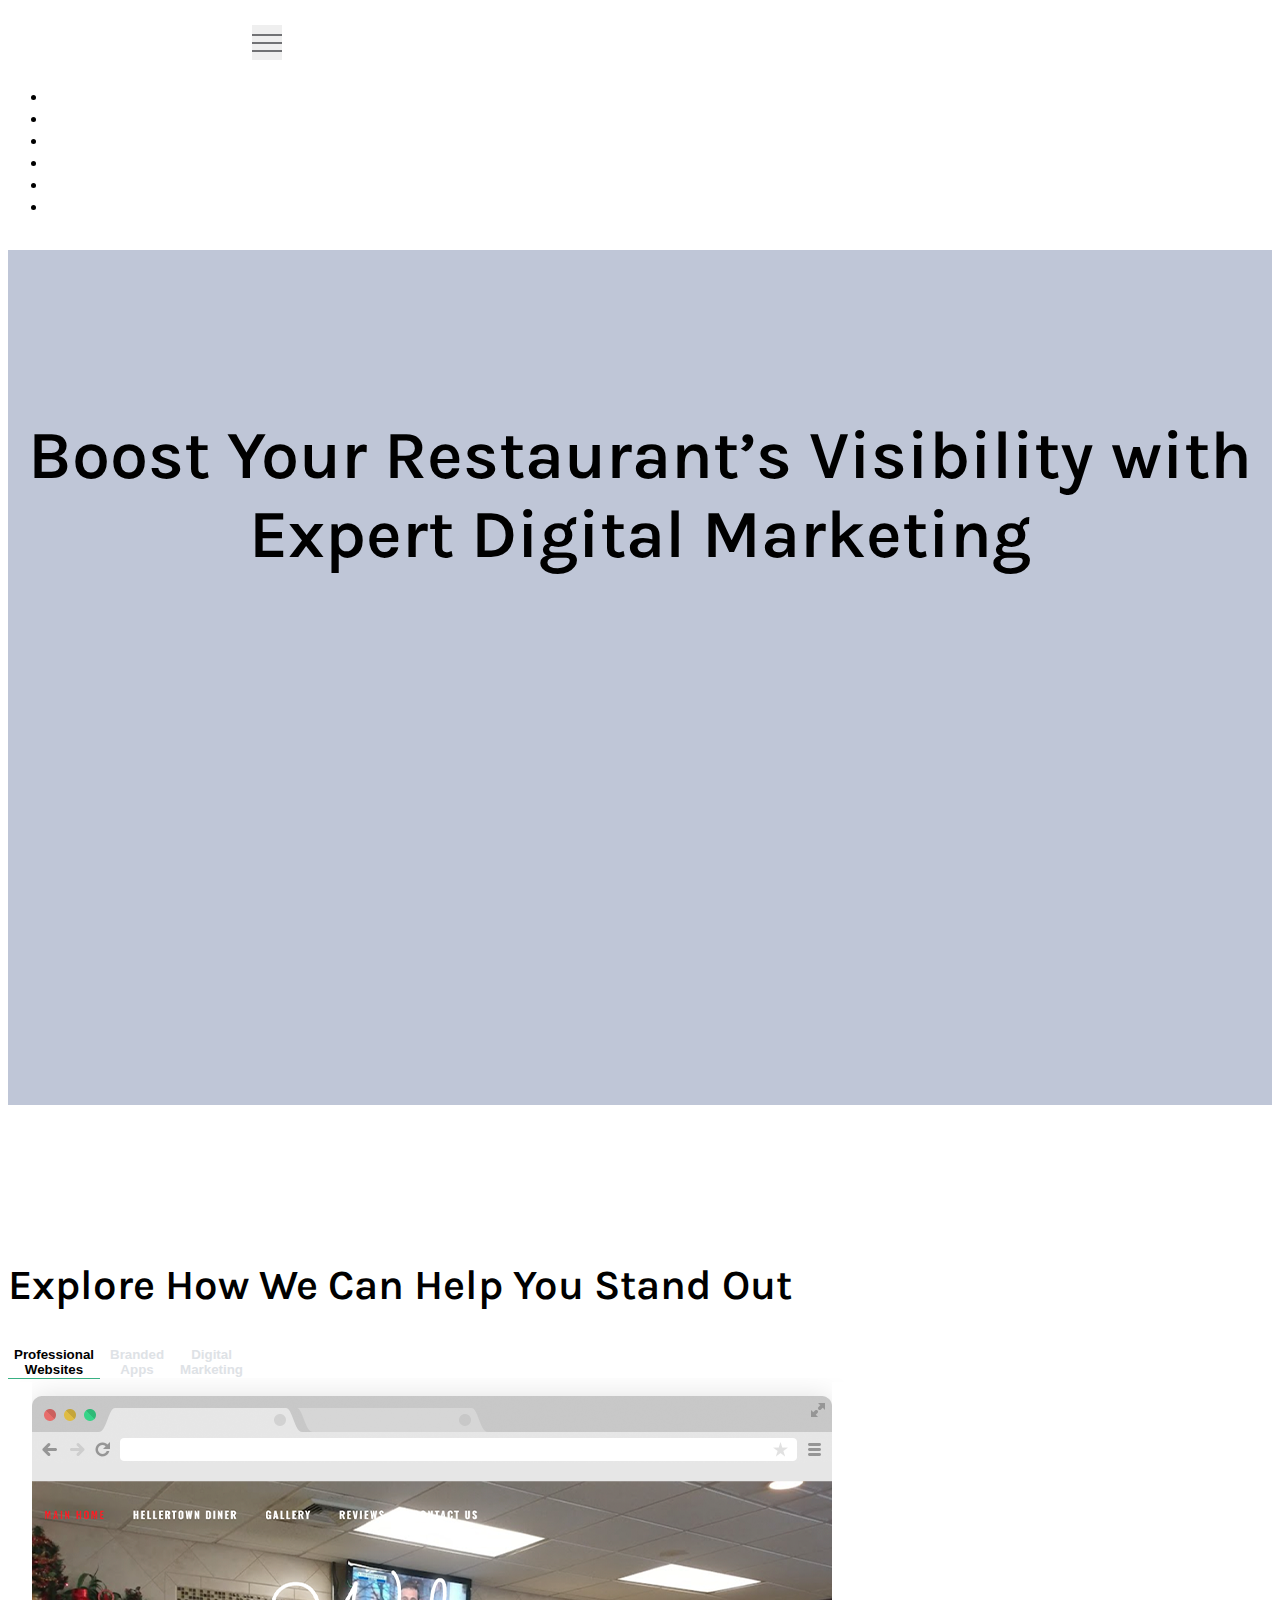
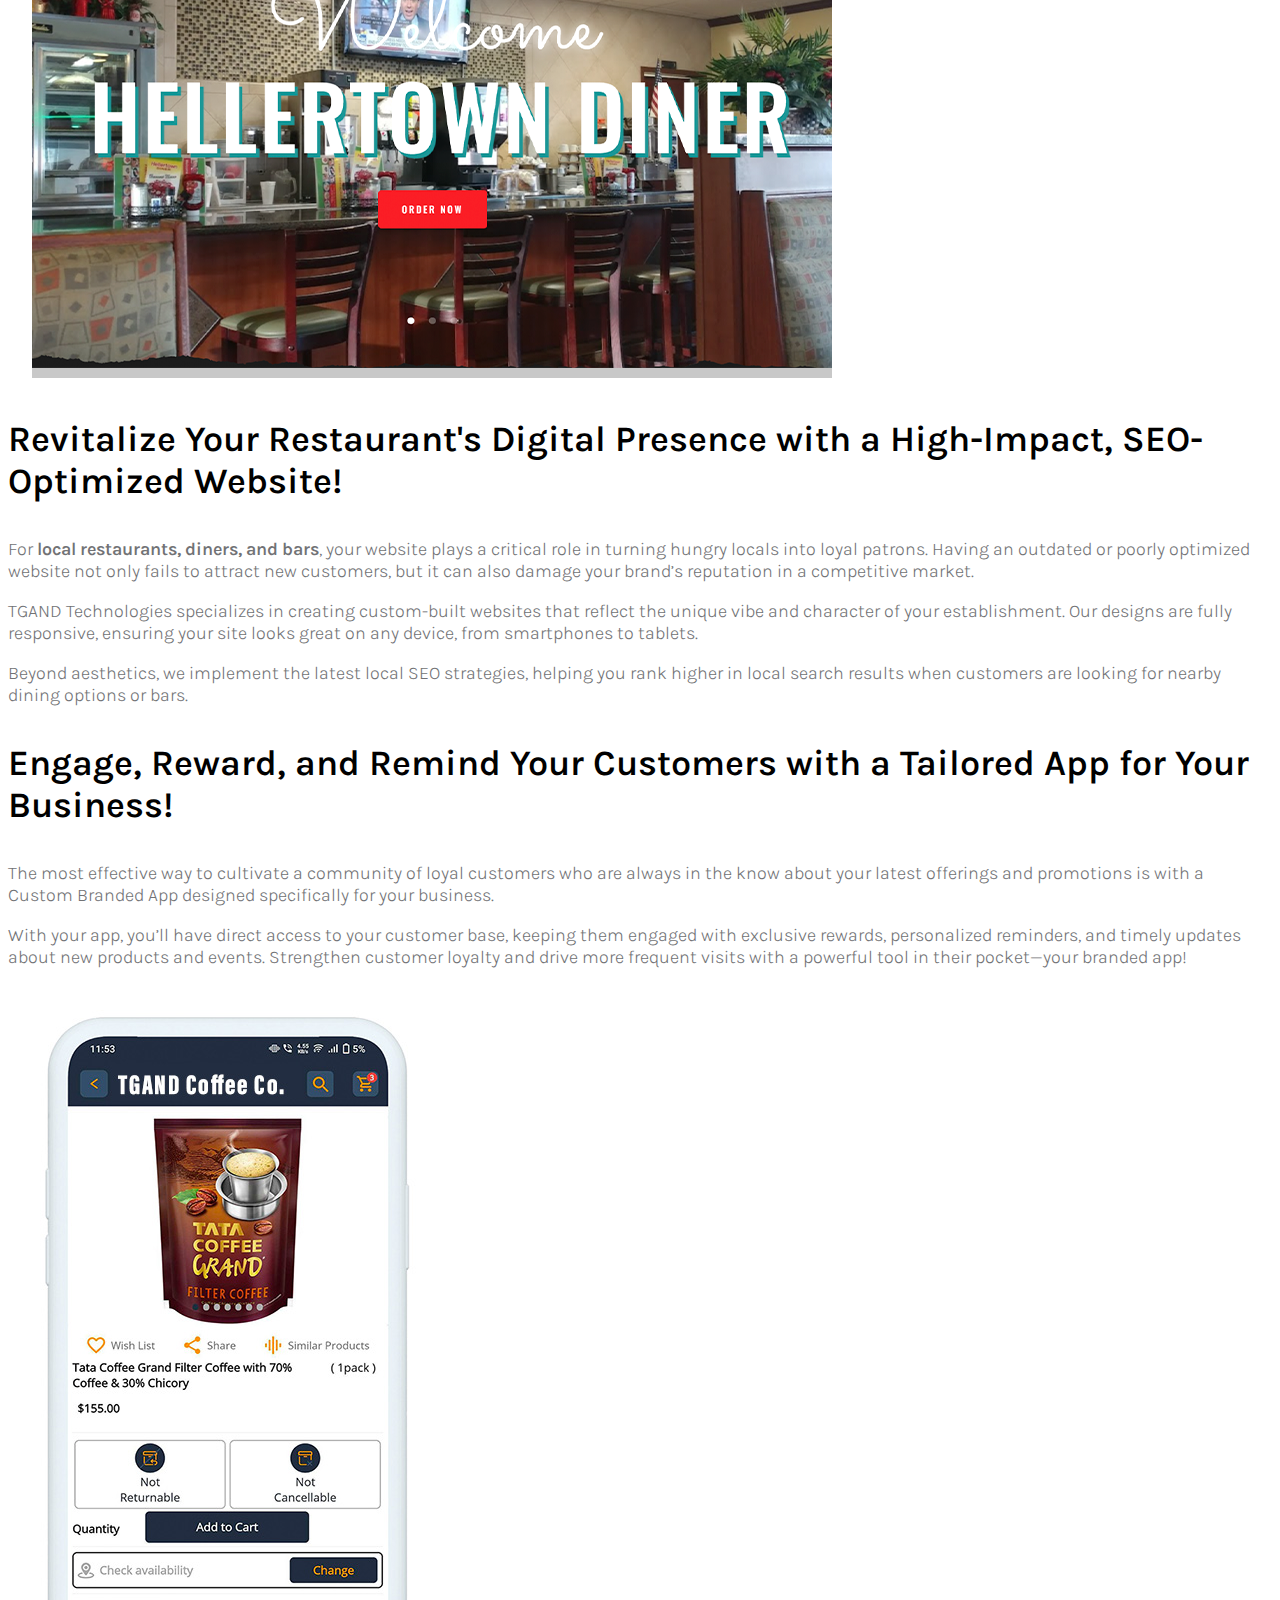
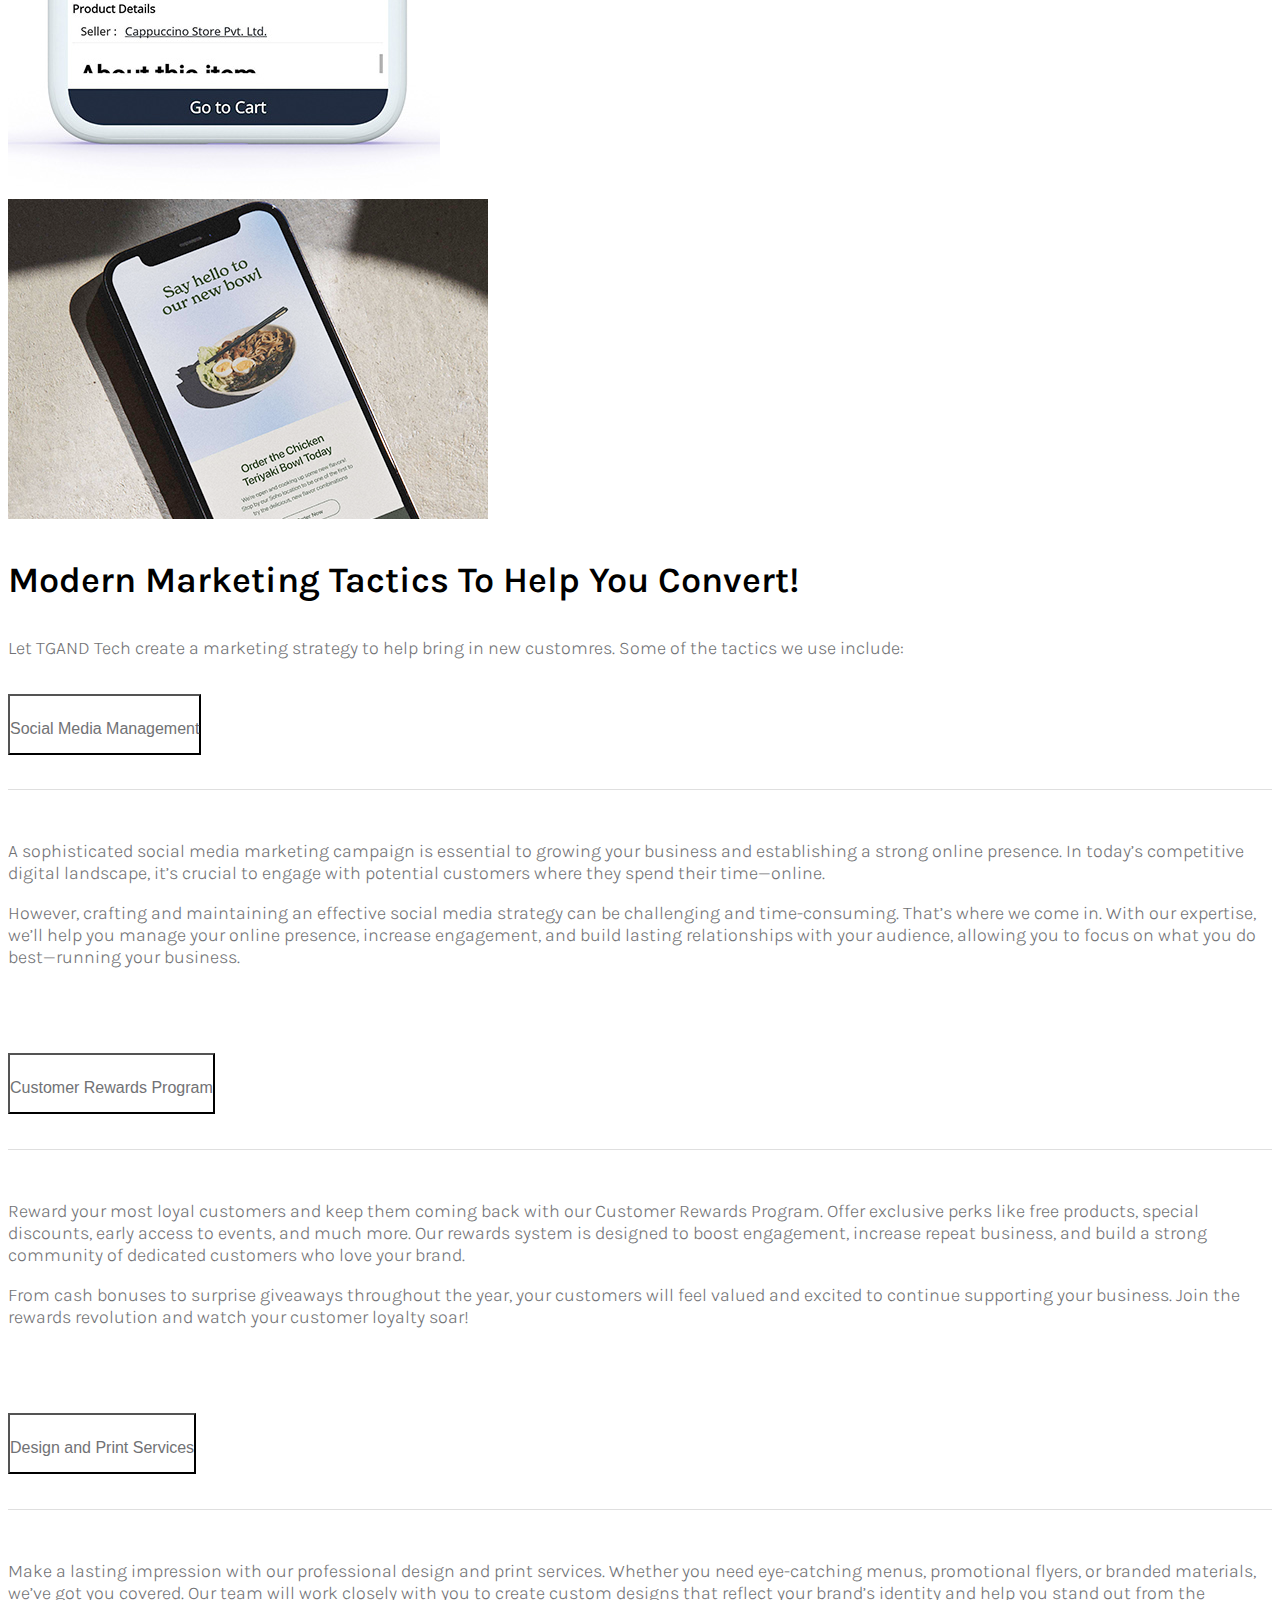
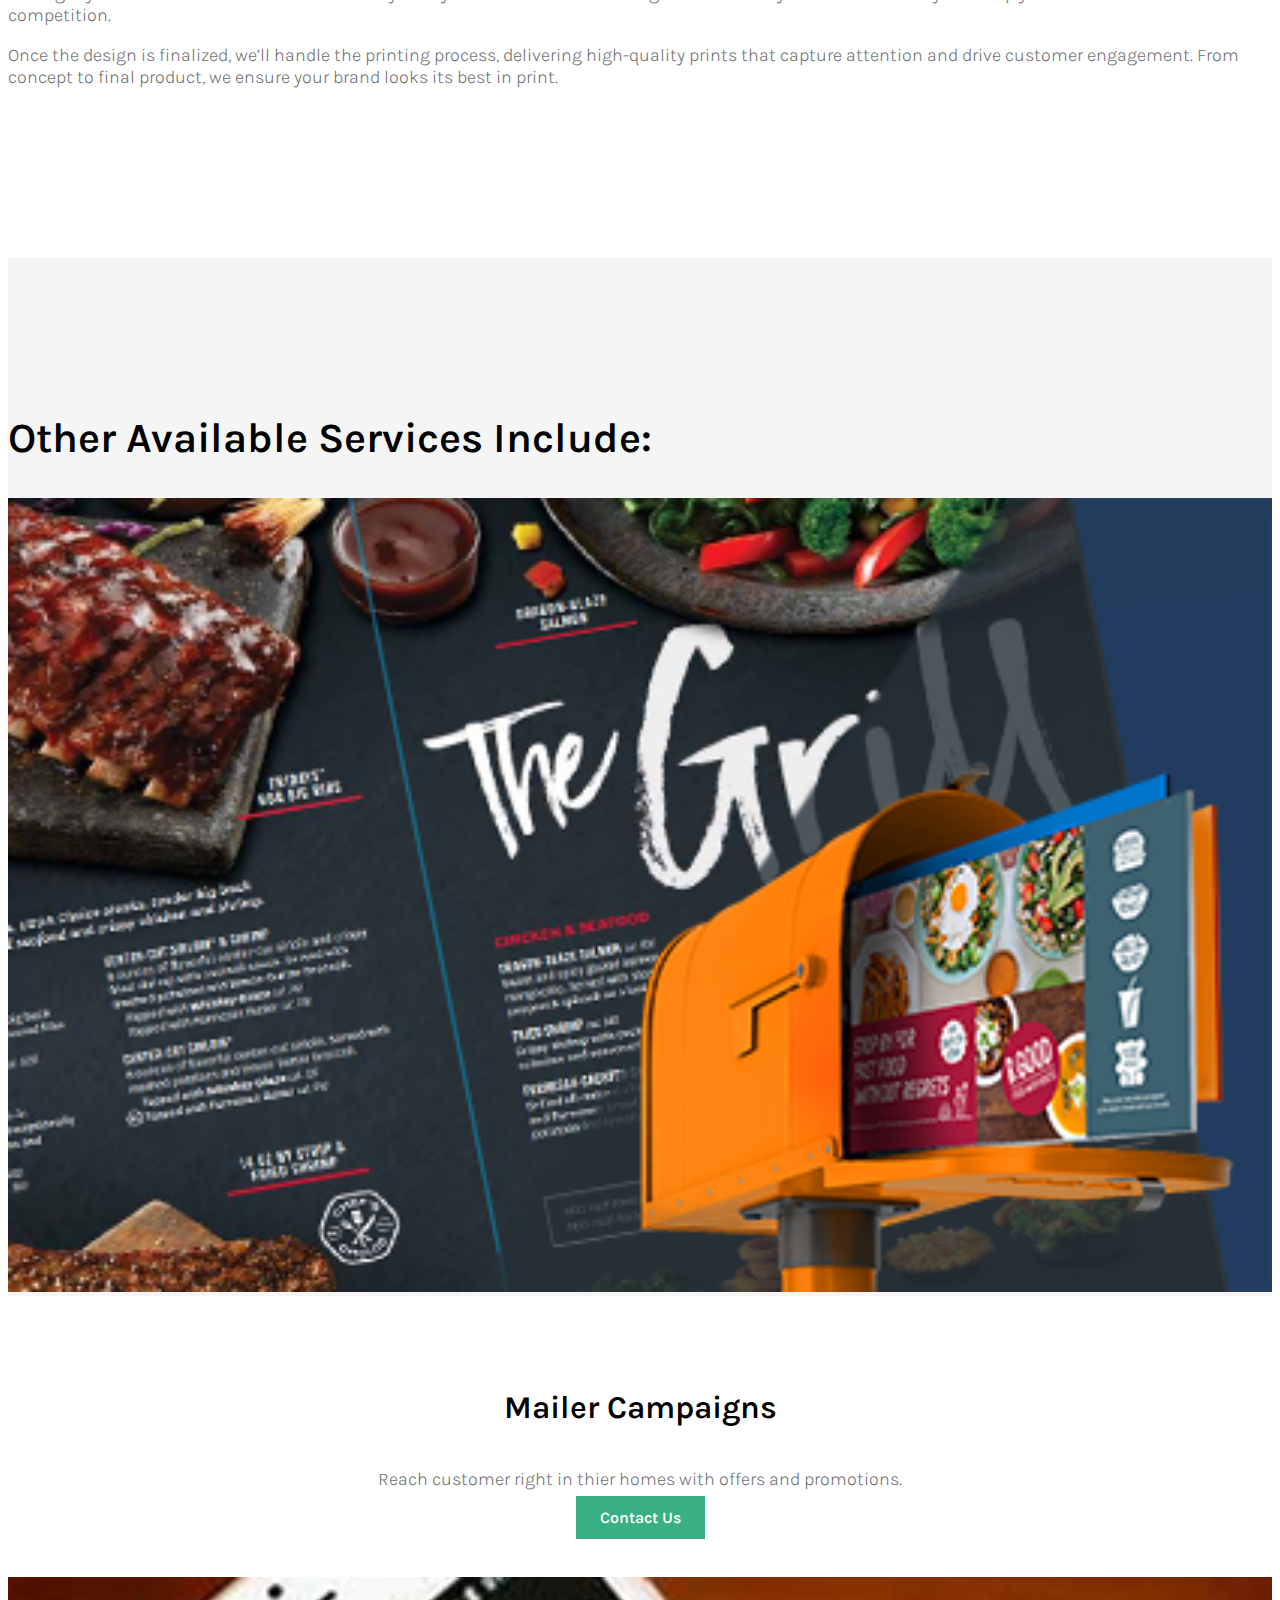
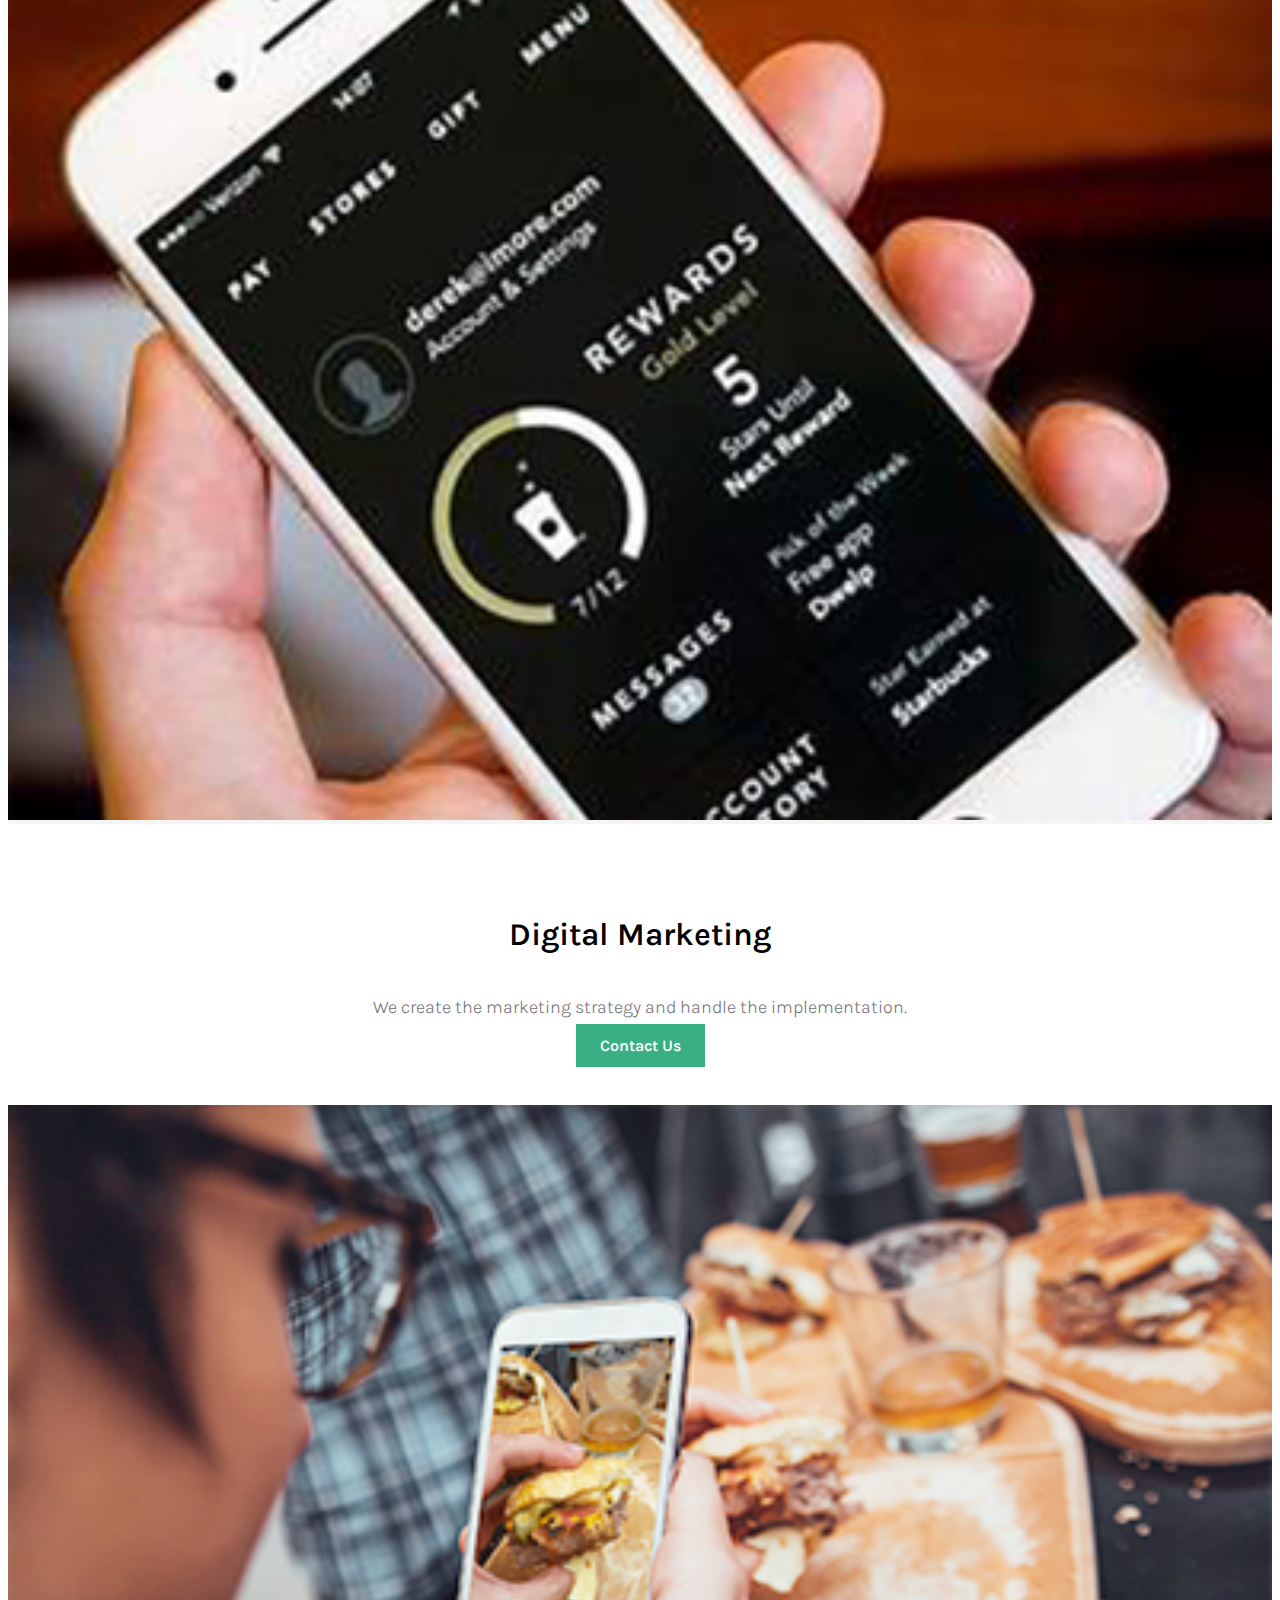
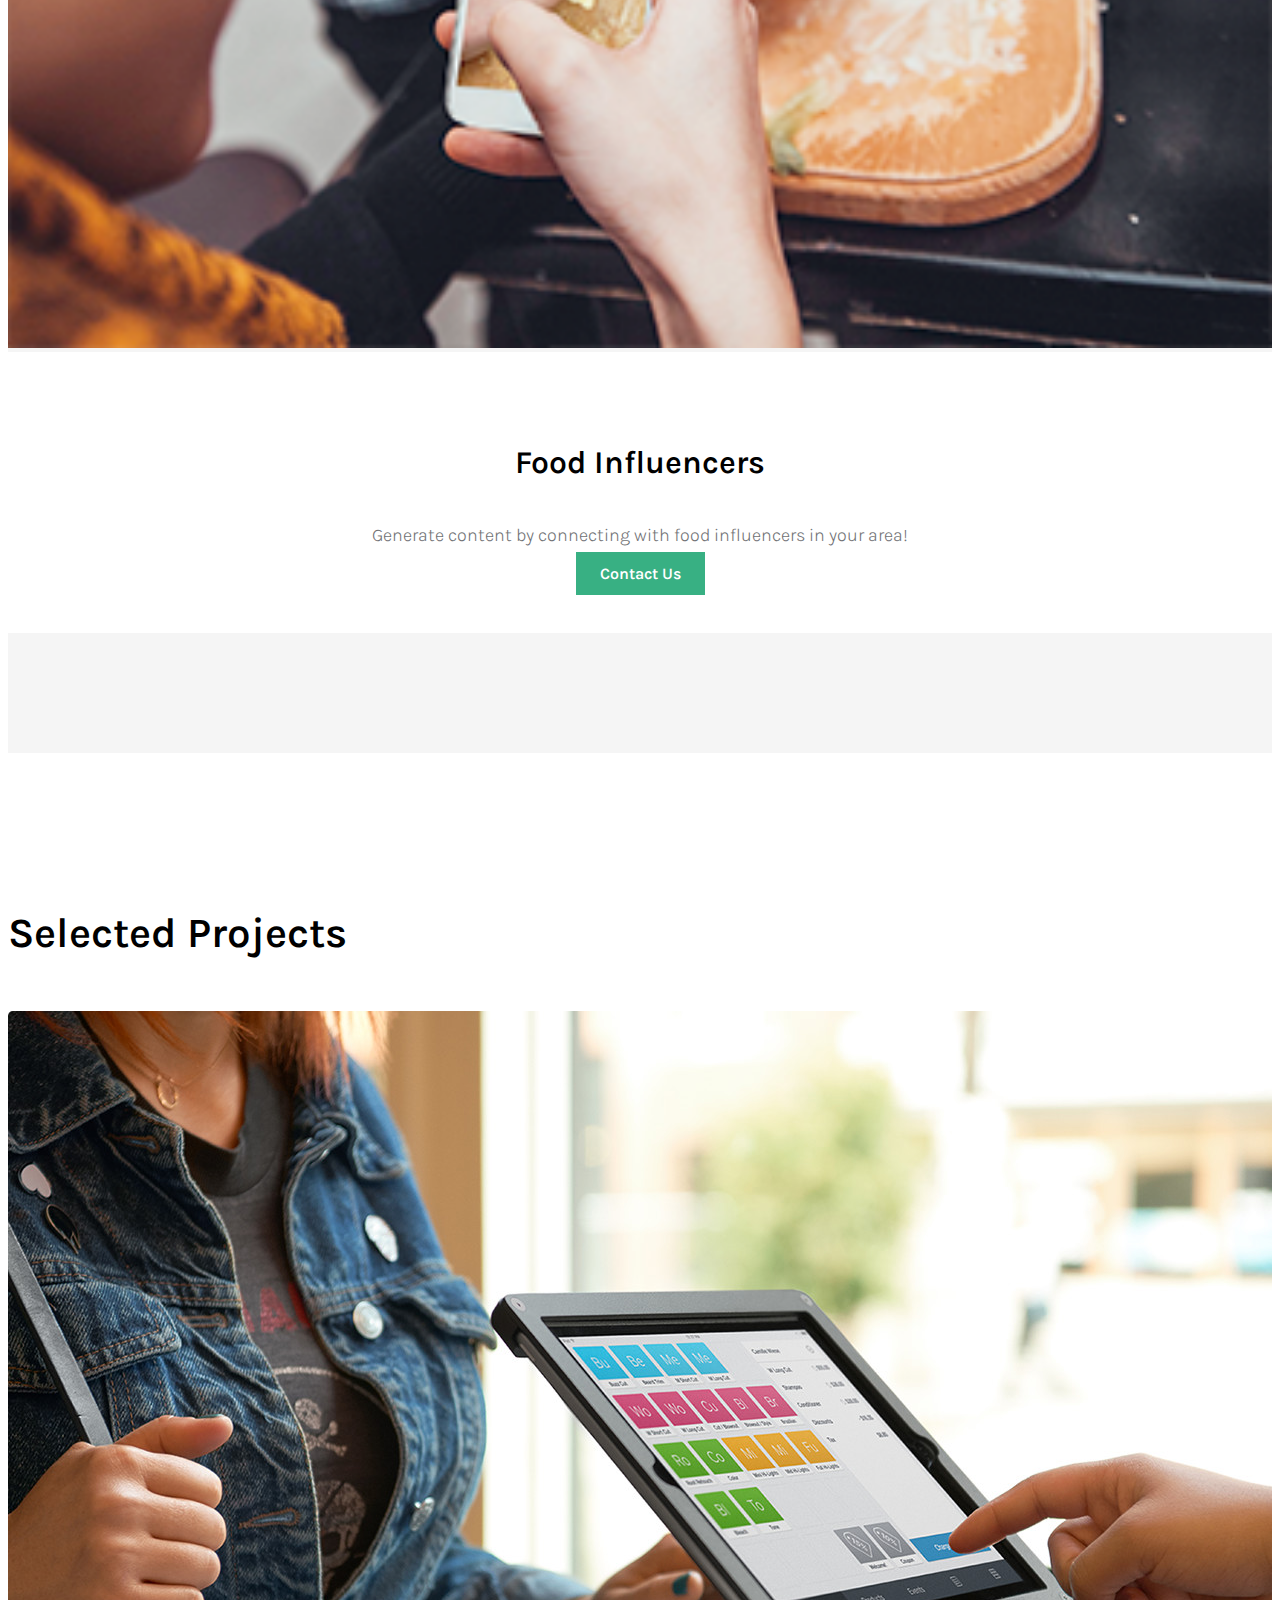
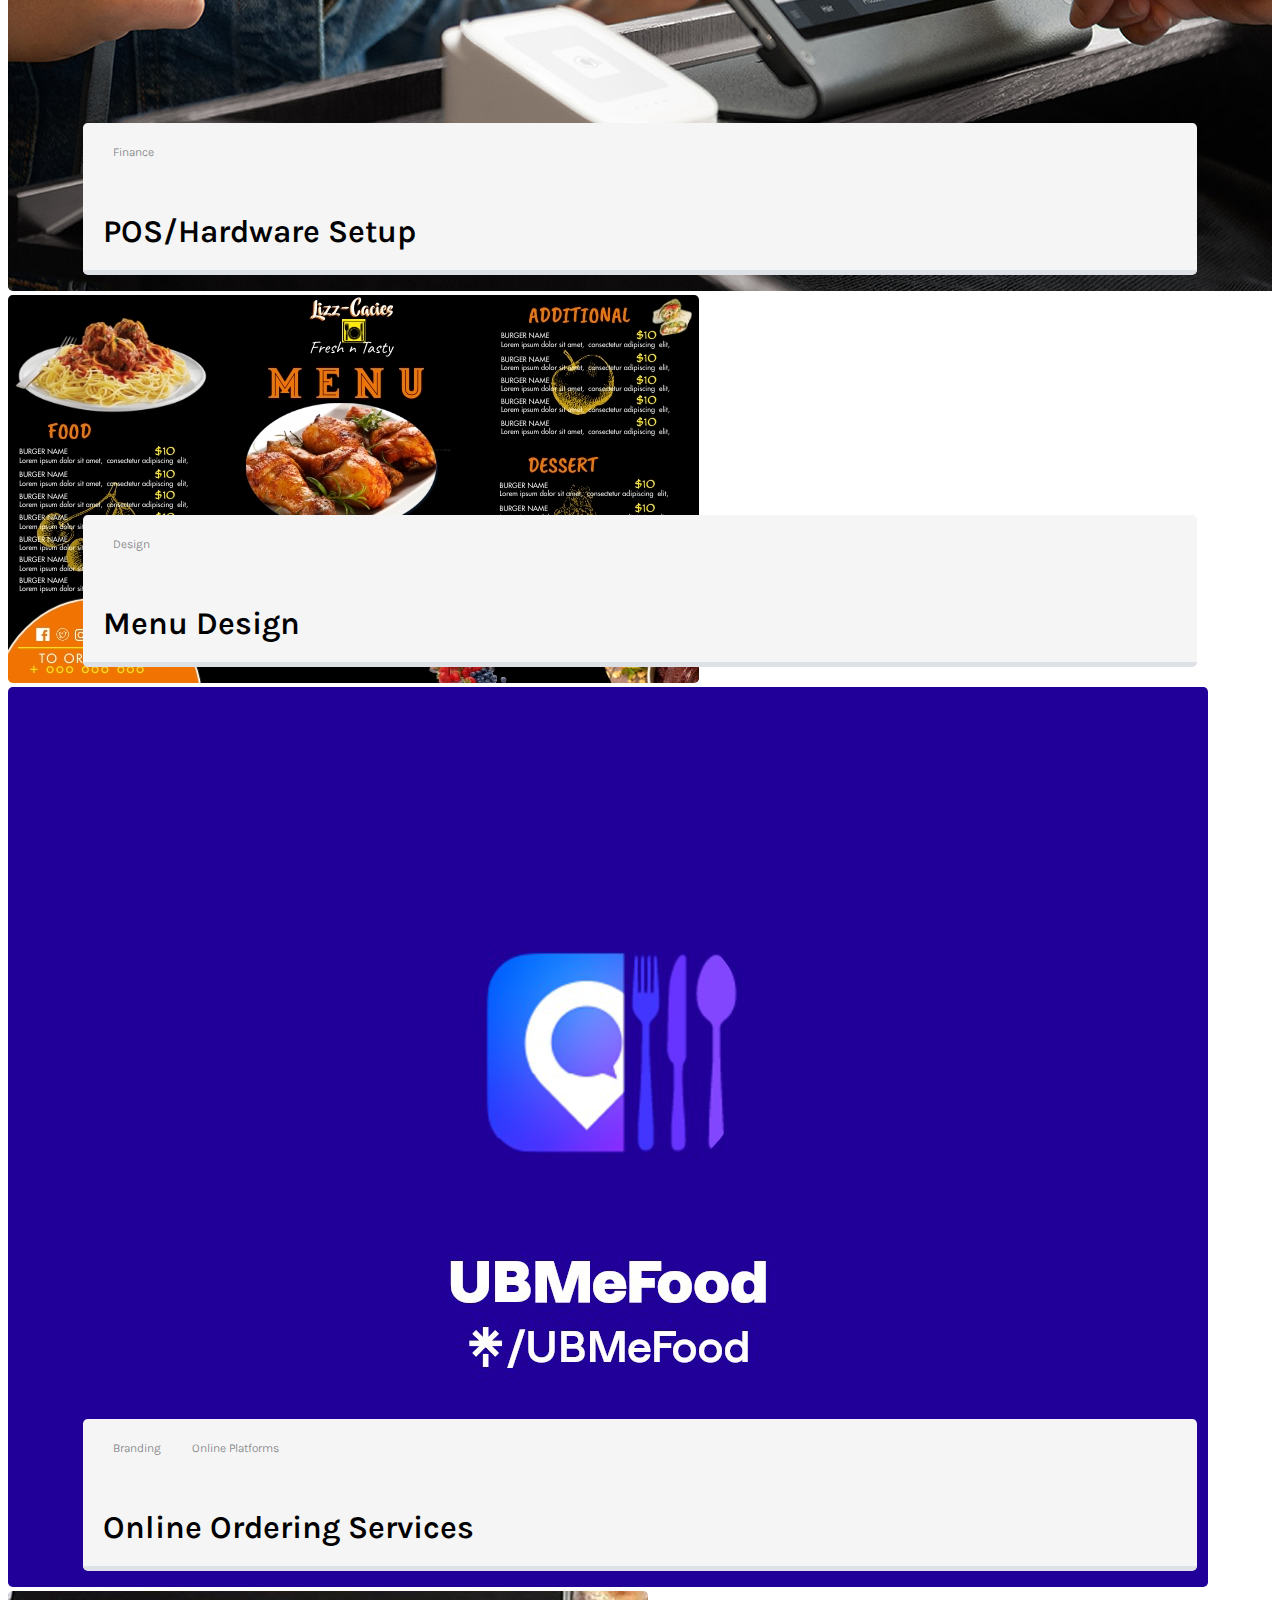
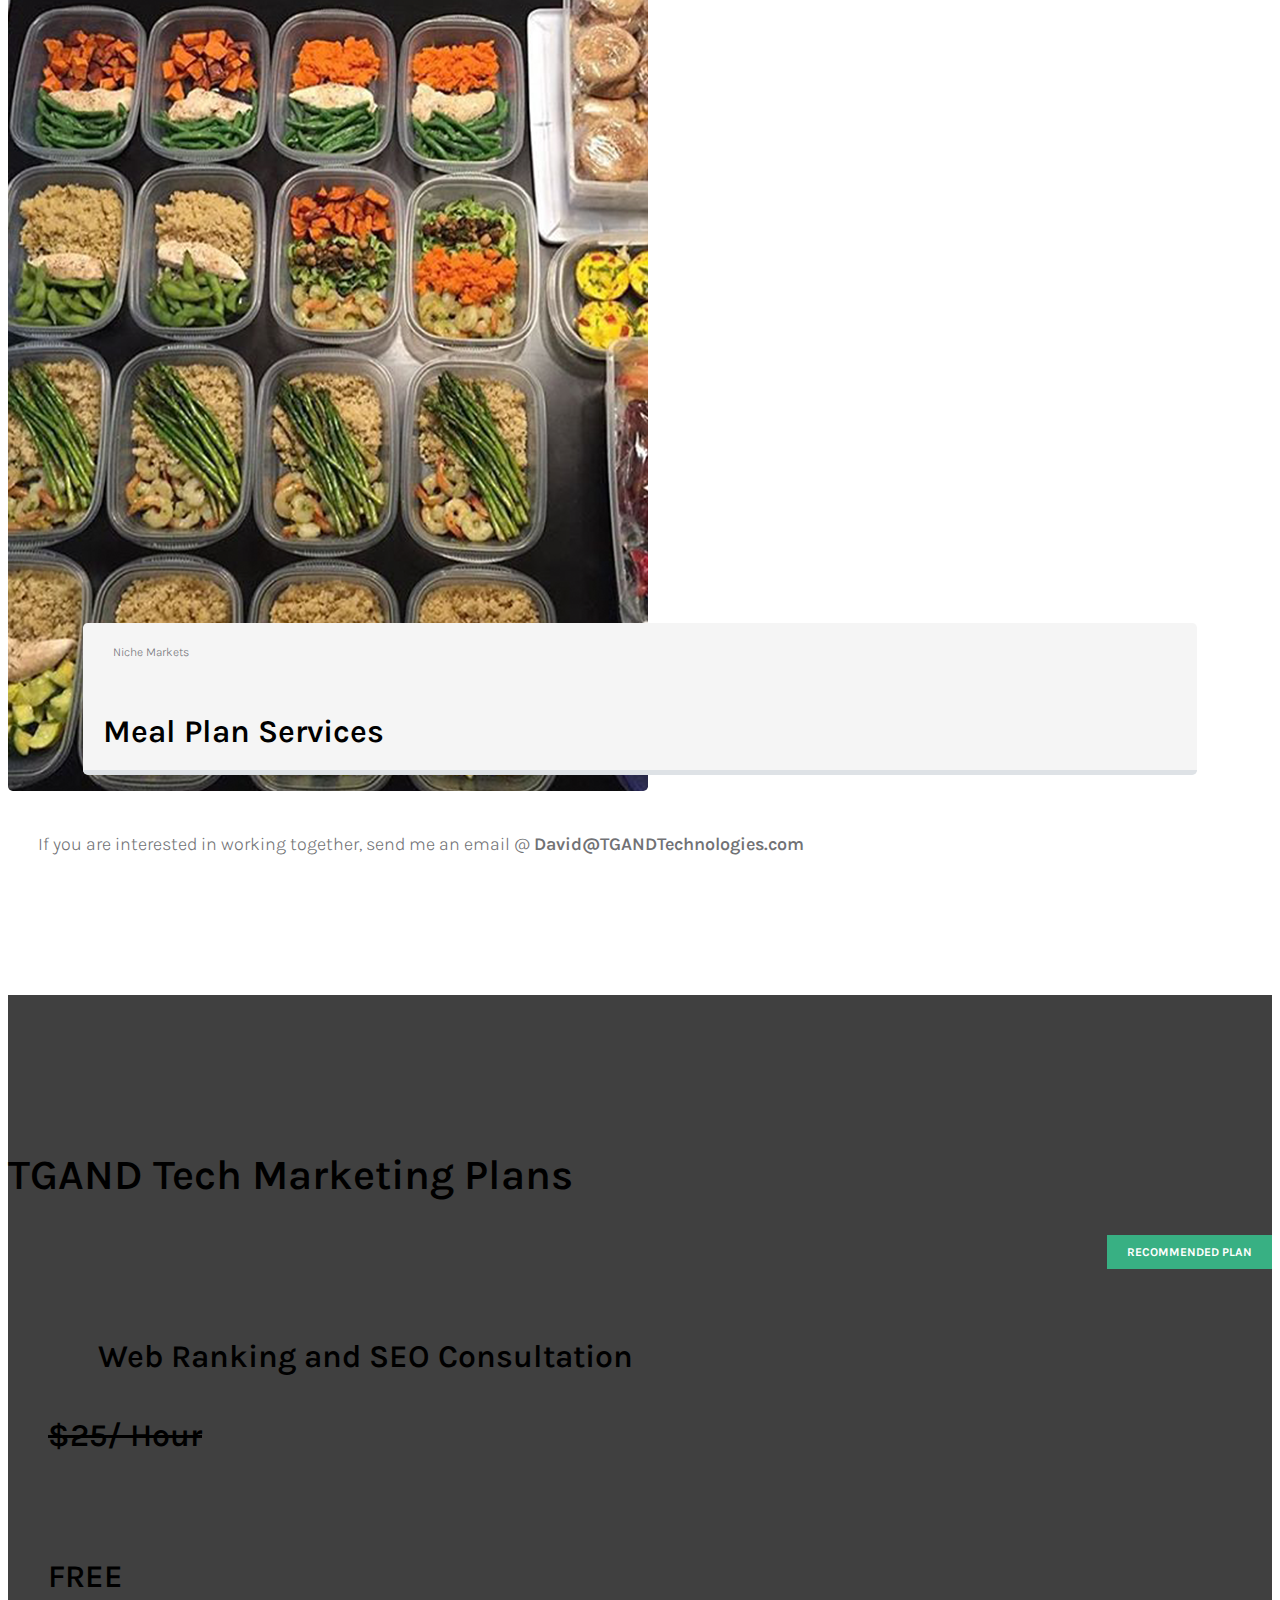
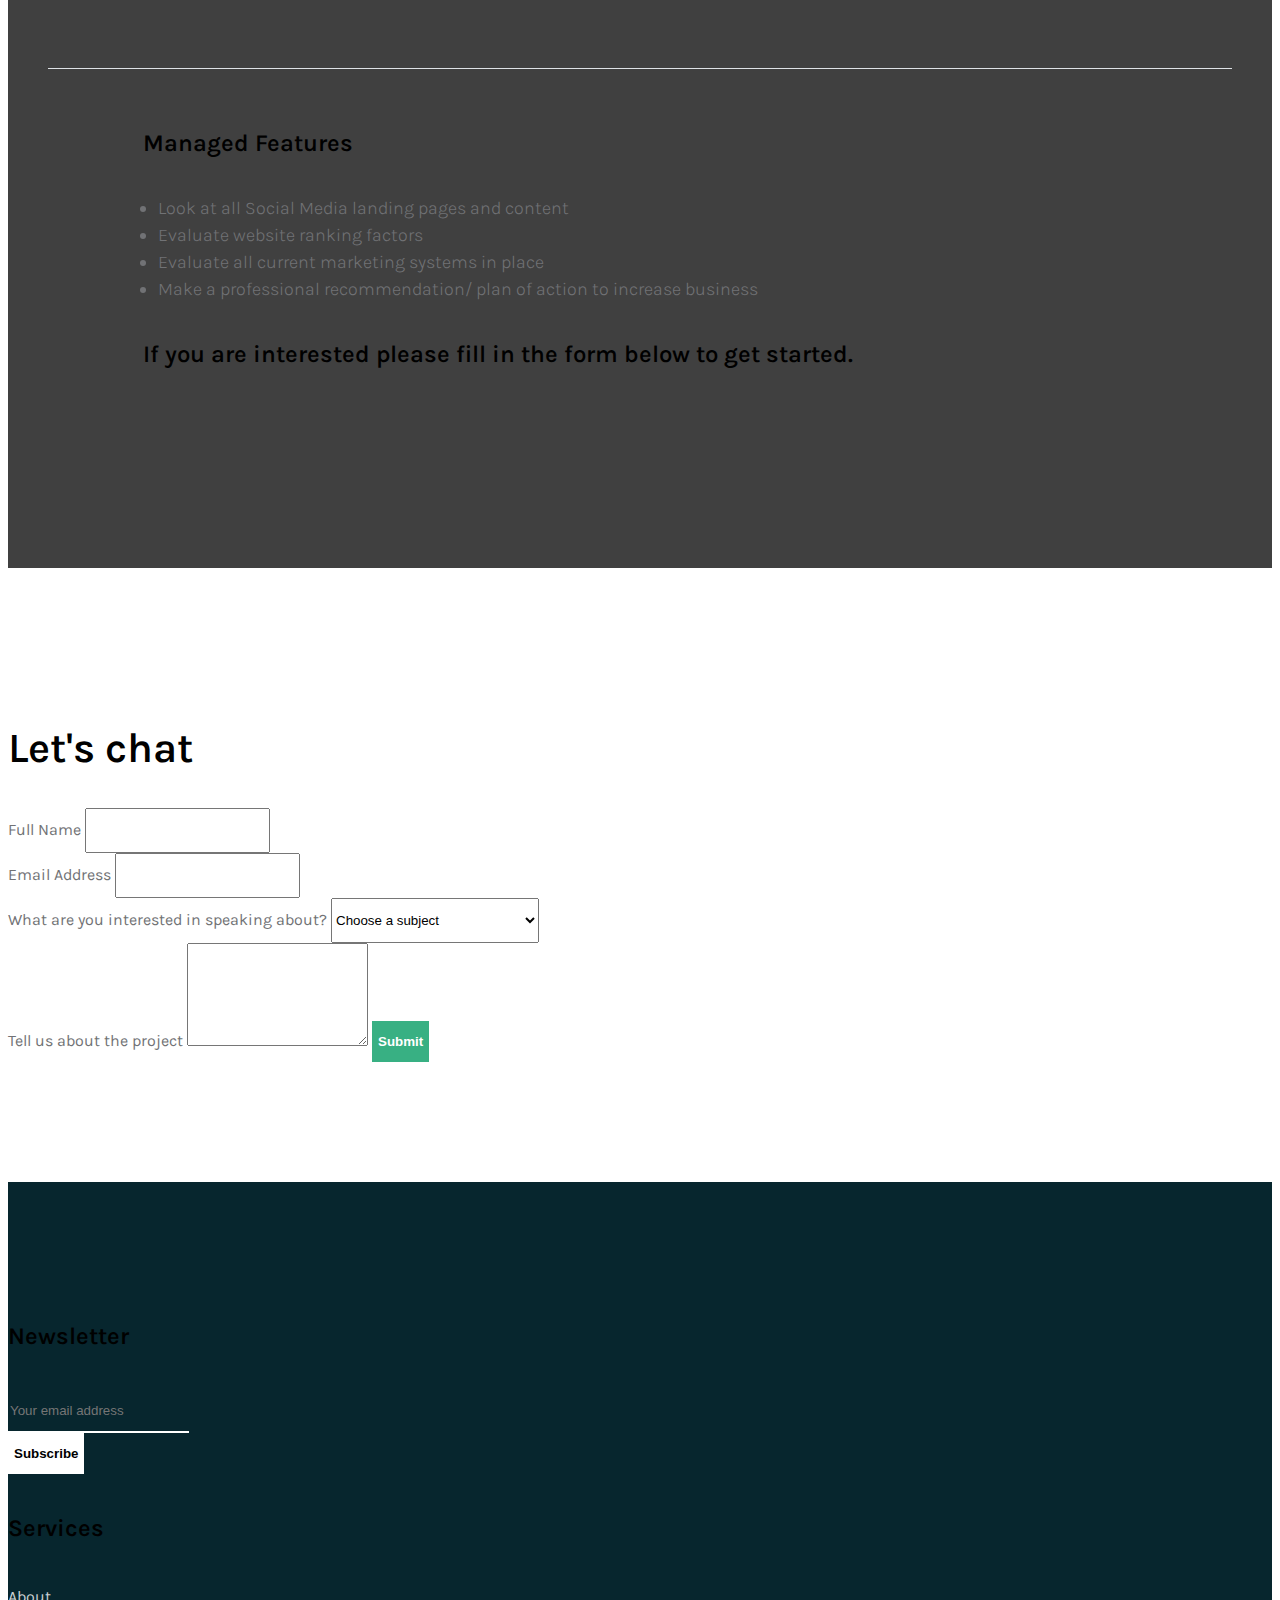
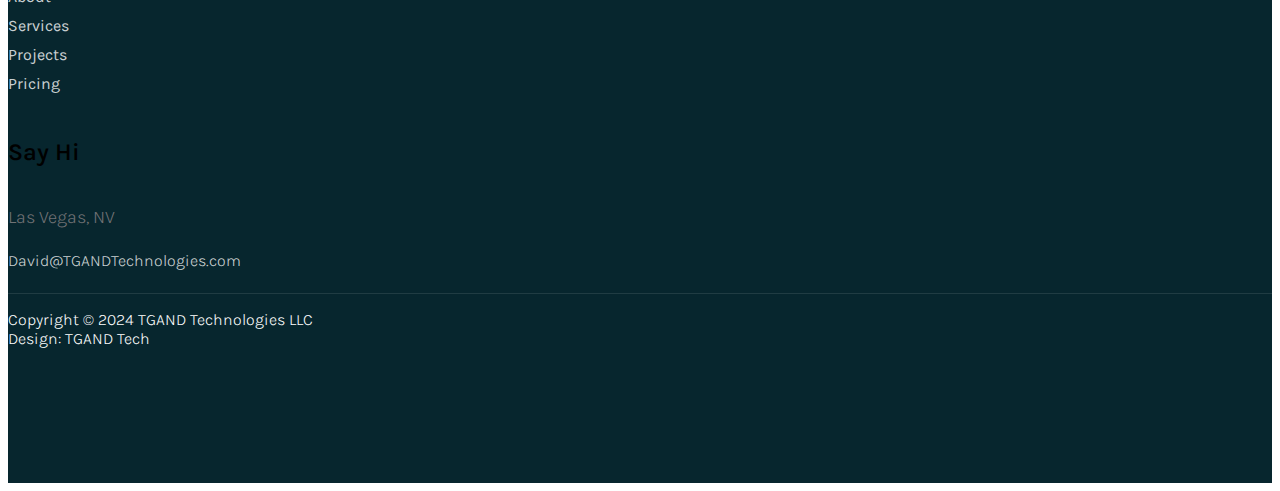
==== commit f34514d8: "added emailJS" ====
--- a/index.html
+++ b/index.html
@@ -17,7 +17,16 @@
         <link href="css/magnific-popup.css" rel="stylesheet">
         <link href="css/tooplate-tween-agency.css" rel="stylesheet">
 
-
+        <script type="text/javascript"
+        src="https://cdn.jsdelivr.net/npm/@emailjs/browser@4/dist/email.min.js">
+</script>
+<script type="text/javascript">
+   (function(){
+      emailjs.init({
+        publicKey: "TVG6LxwfqULVYzGr9",
+      });
+   })();
+</script>     
         
     </head>
     
@@ -450,7 +459,7 @@
                         <div class="col-lg-8 col-md-10 col-12 mx-auto">
                             <h2 class="mb-4 text-center">Let's chat</h2>
 
-                            <form class="custom-form" role="form" action="" method="post">
+                            <form class="custom-form" id="contact-form">
                                 <div class="row">
                                     <div class="col-lg-4 col-md-6 col-12 my-2">
                                         <label class="mb-2" for="name">Full Name</label>
@@ -465,7 +474,7 @@
                                     </div>
 
                                     <div class="col-lg-4 col-md-6 col-12 my-2">
-                                        <label class="mb-2" for="subject">How did you know about us?</label>
+                                        <label class="mb-2" for="subject">What are you interested in speaking about?</label>
 
                                         <select class="form-select form-control" name="subject" id="subject">
                                             <option selected="">Choose a subject</option>
@@ -482,7 +491,7 @@
 
                                         <textarea class="form-control" rows="5" id="message" name="message"></textarea>
                                     
-                                        <button type="submit" class="form-control mt-4" id="submit">Submit</button>
+                                        <button type="submit" onclick="sendMail()" class="form-control mt-4" id="submit" value="send">Submit</button>
                                     </div>
 
                                 </div>
@@ -574,5 +583,6 @@
         <script src="js/magnific-popup-options.js"></script>
         <script src="js/click-scroll.js"></script>
         <script src="js/custom.js"></script>
+        <script src="js/script.js"></script>
     </body>
 </html>
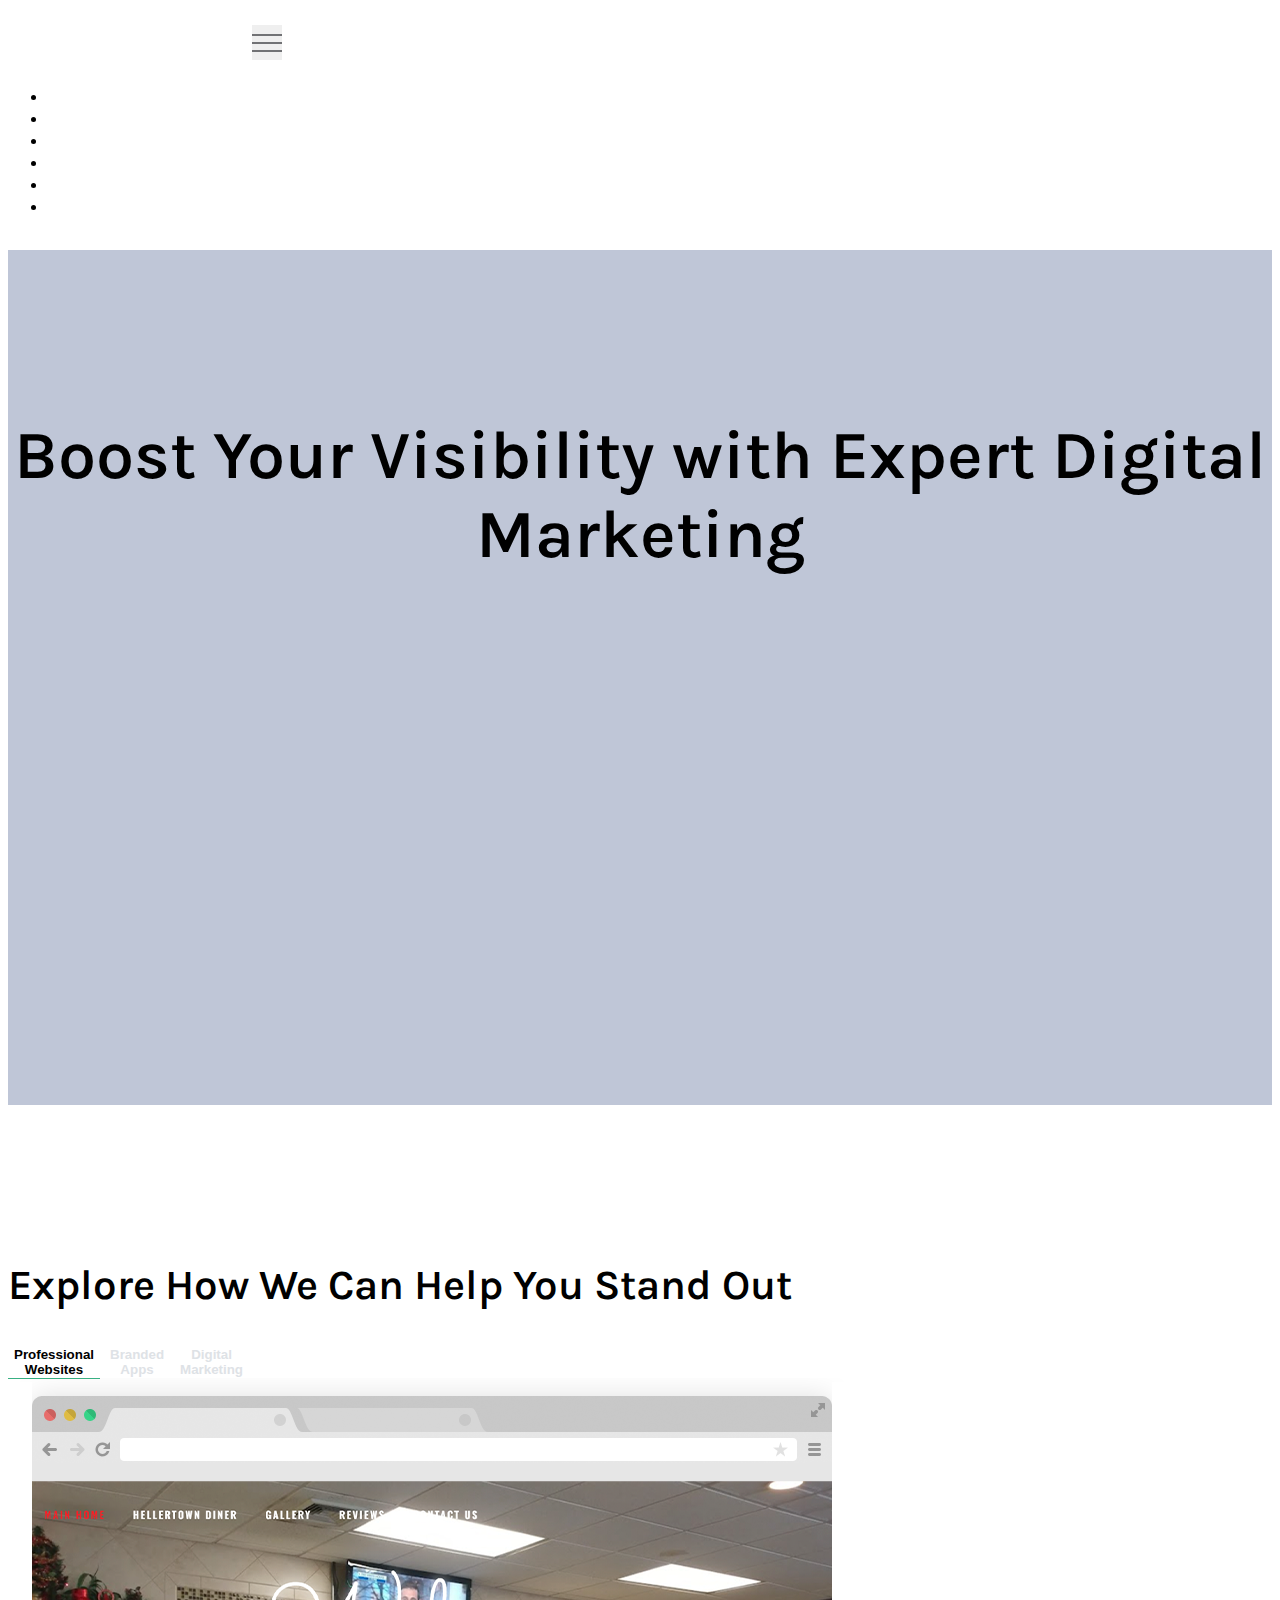
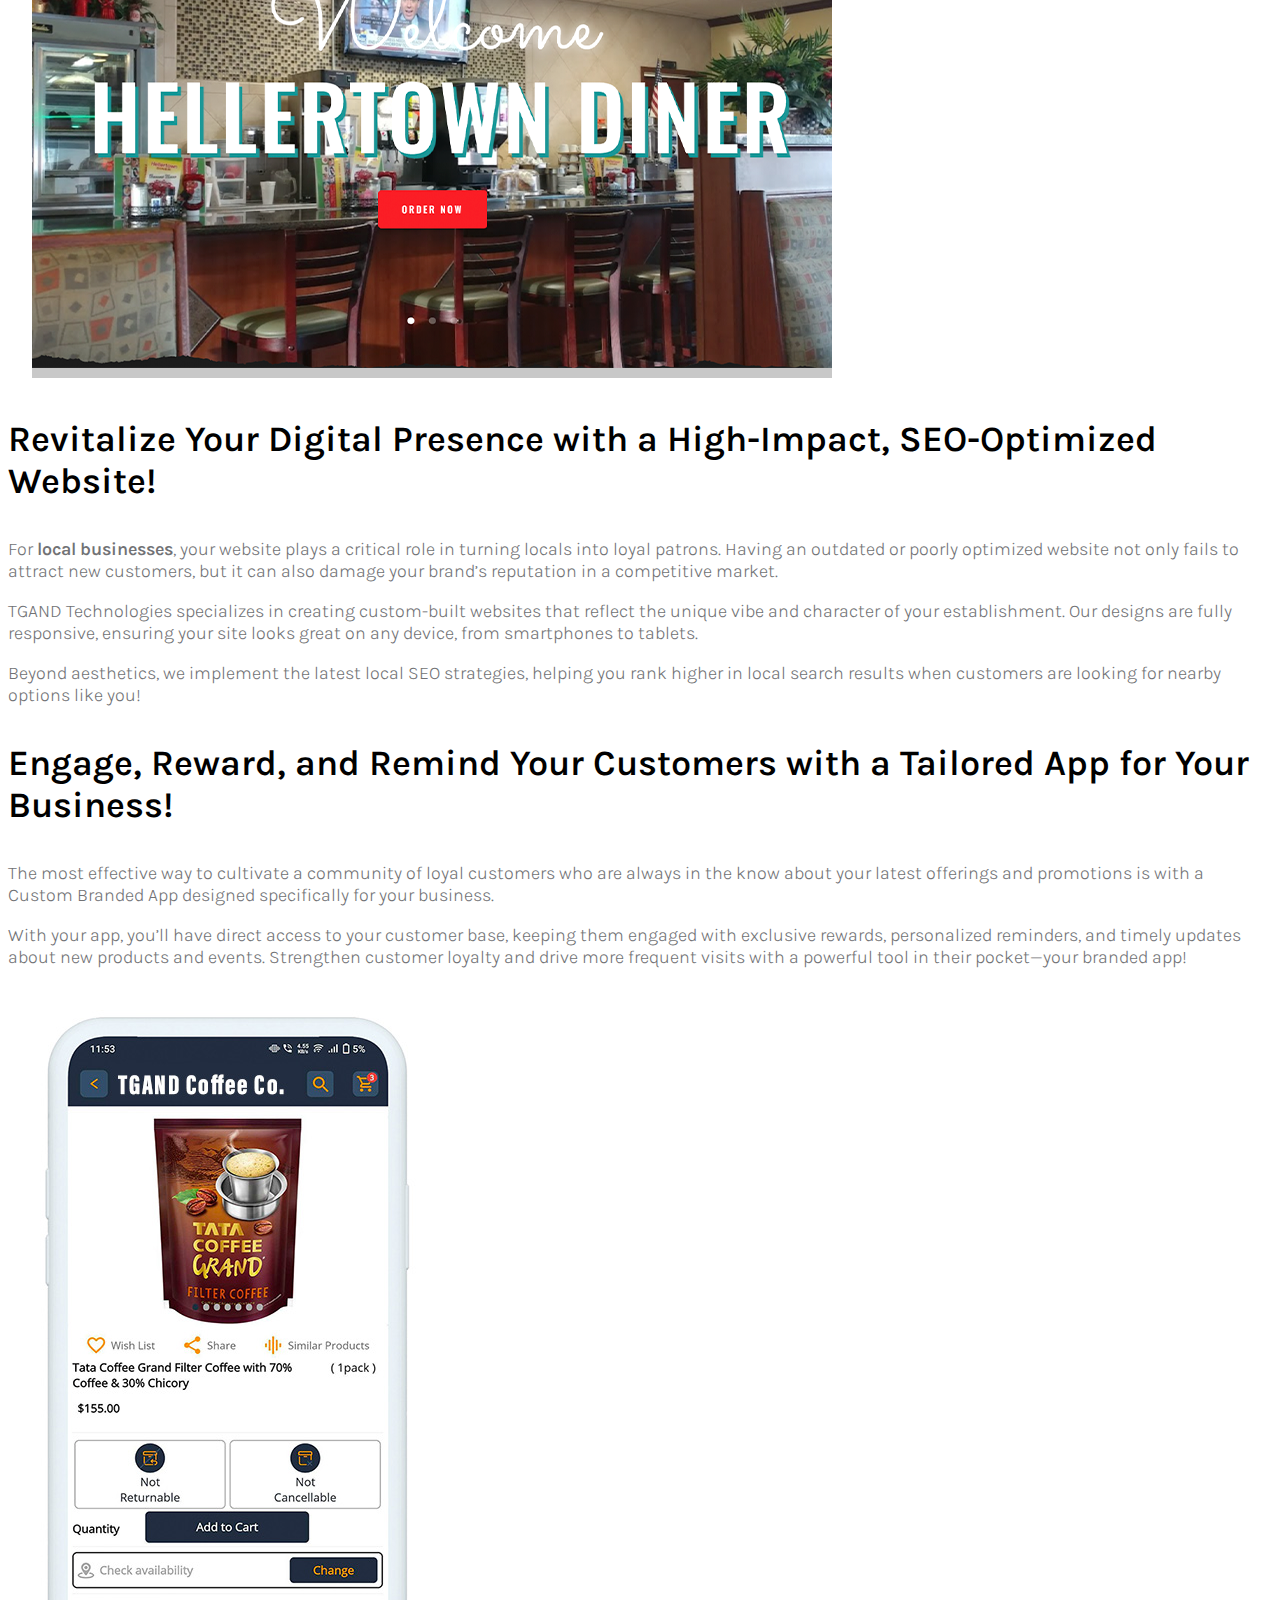
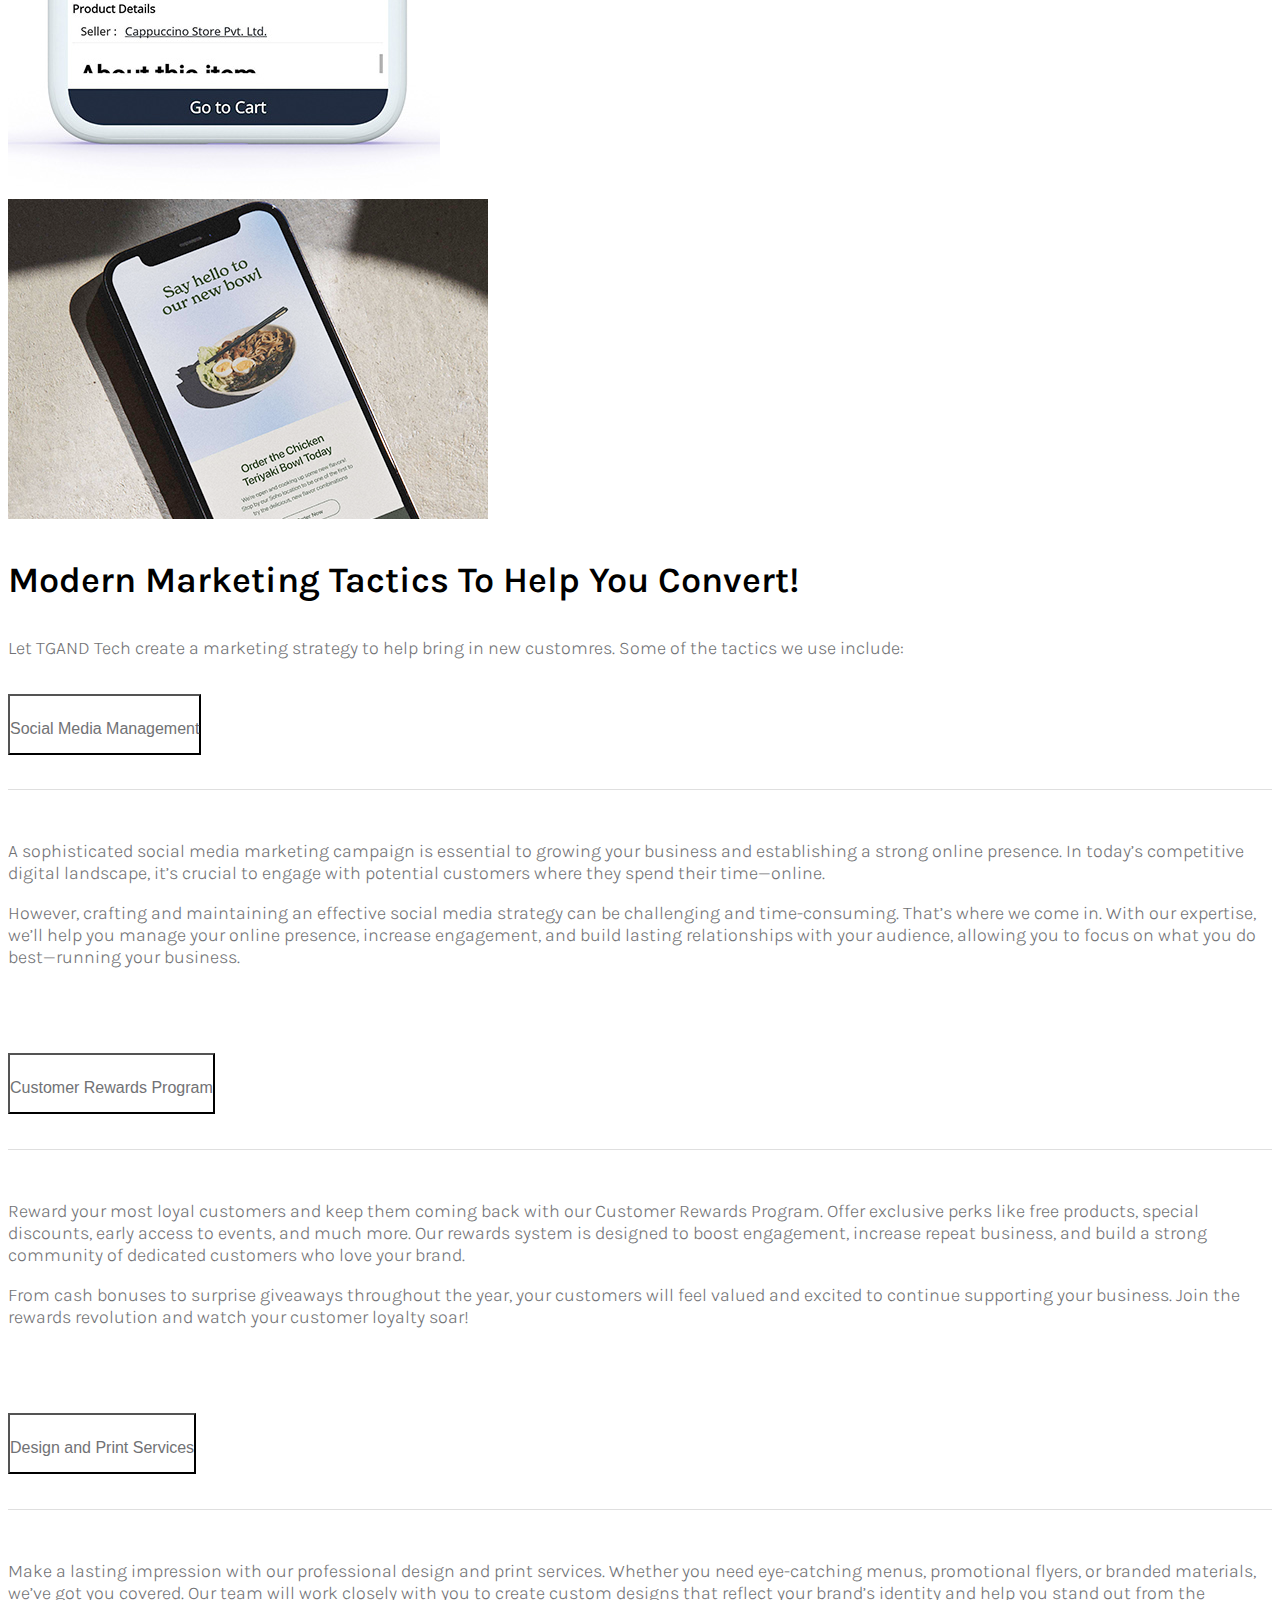
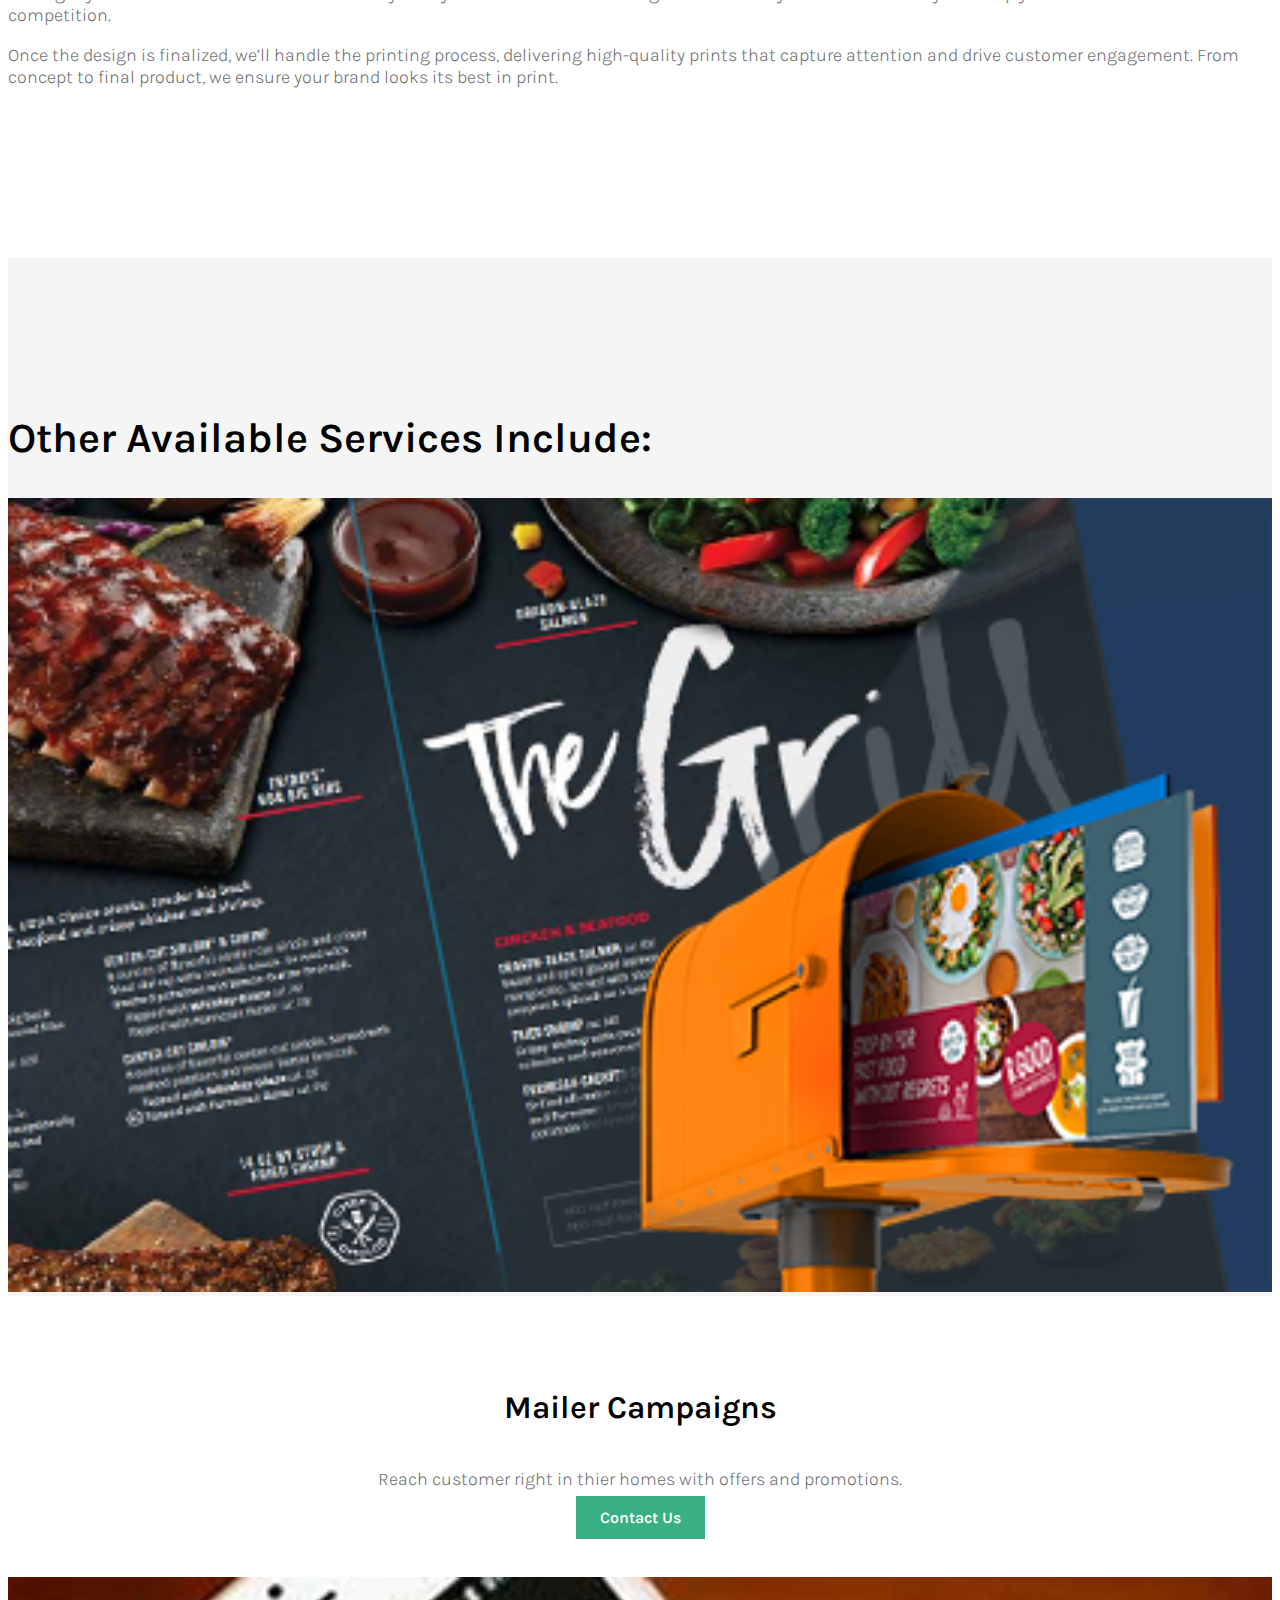
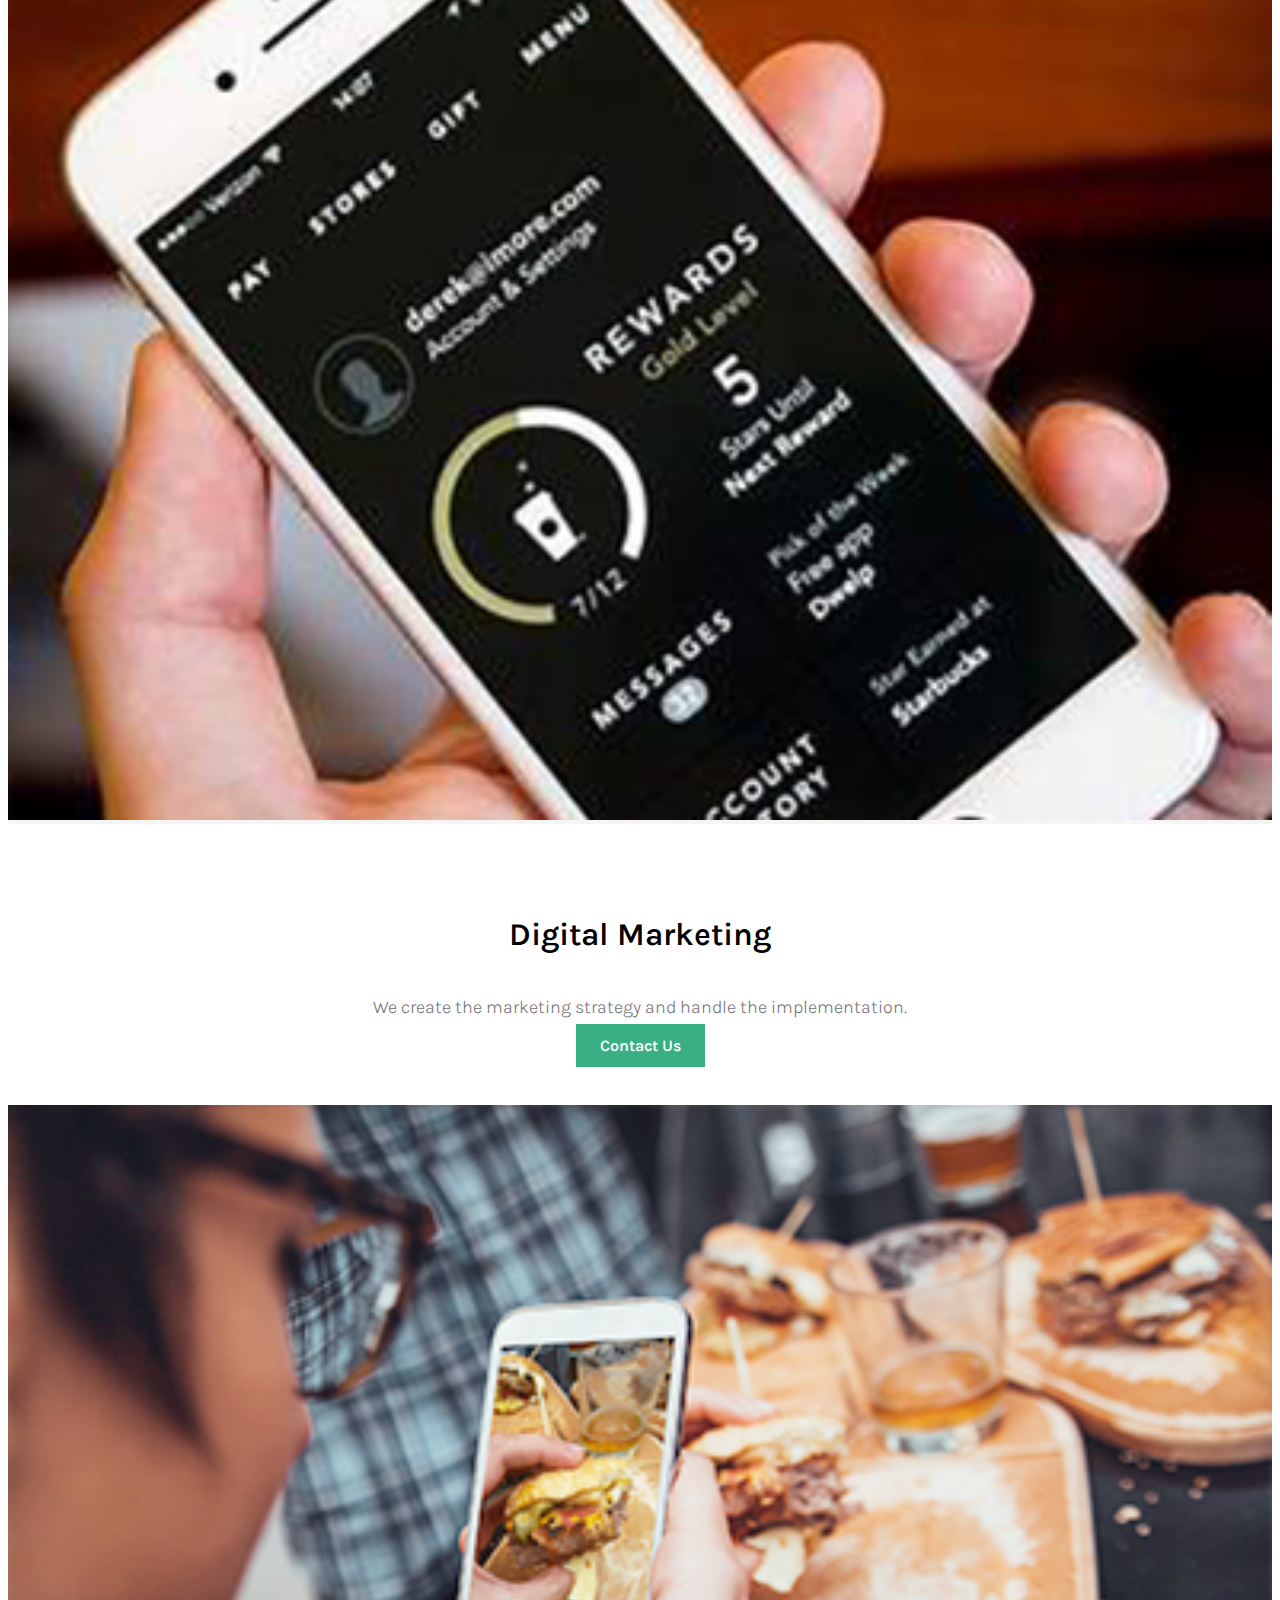
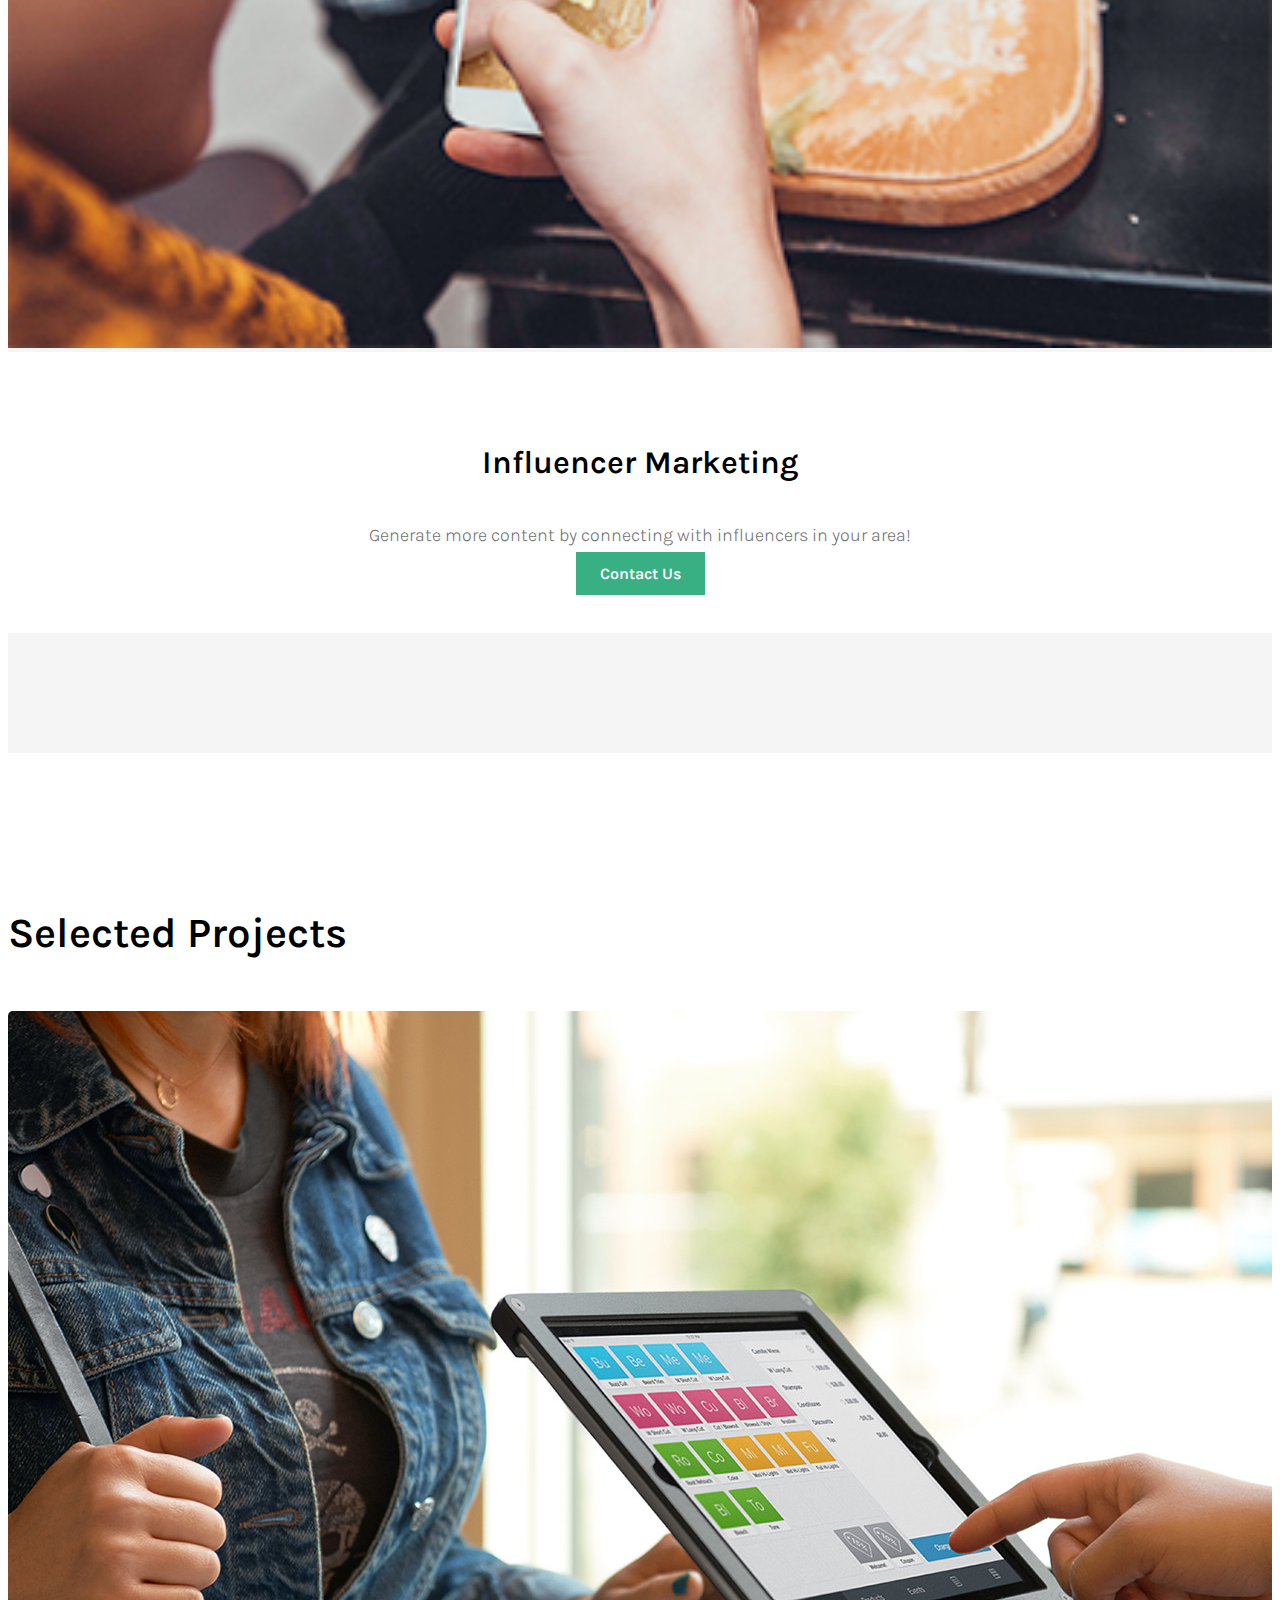
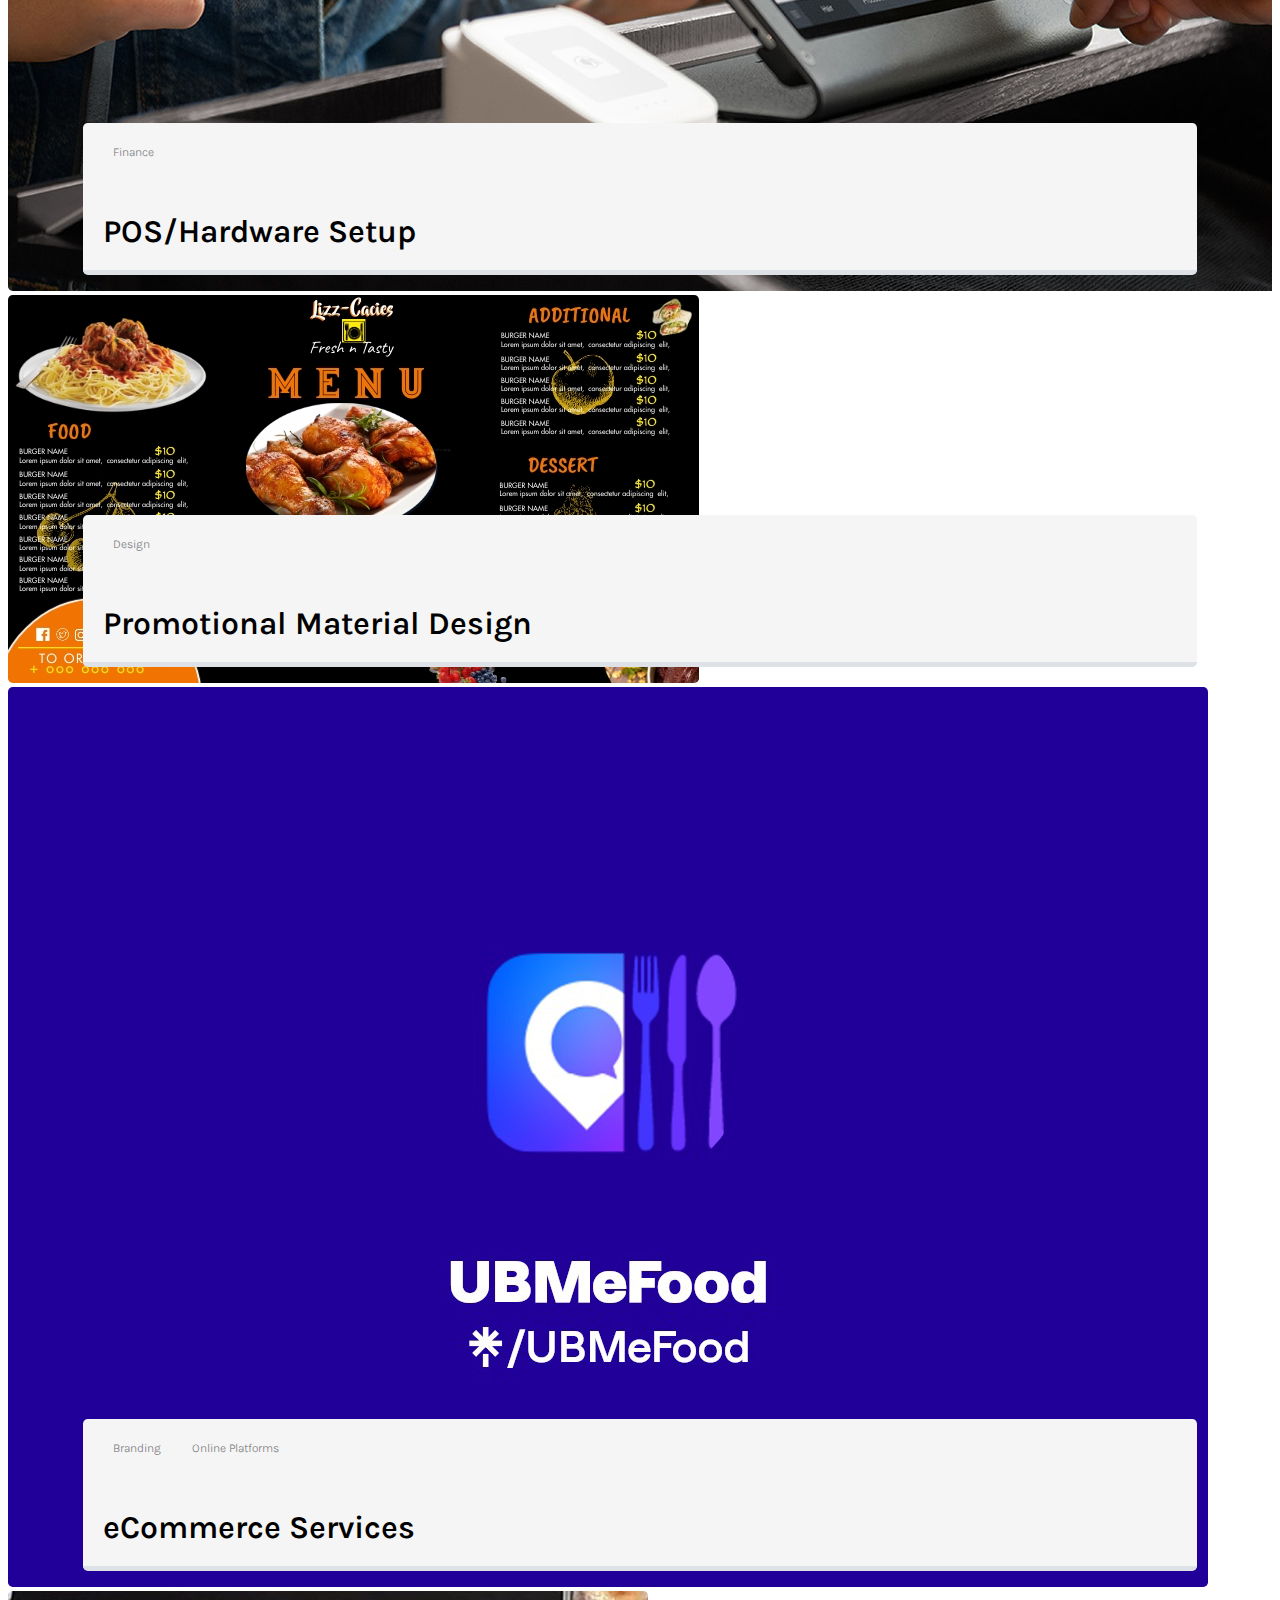
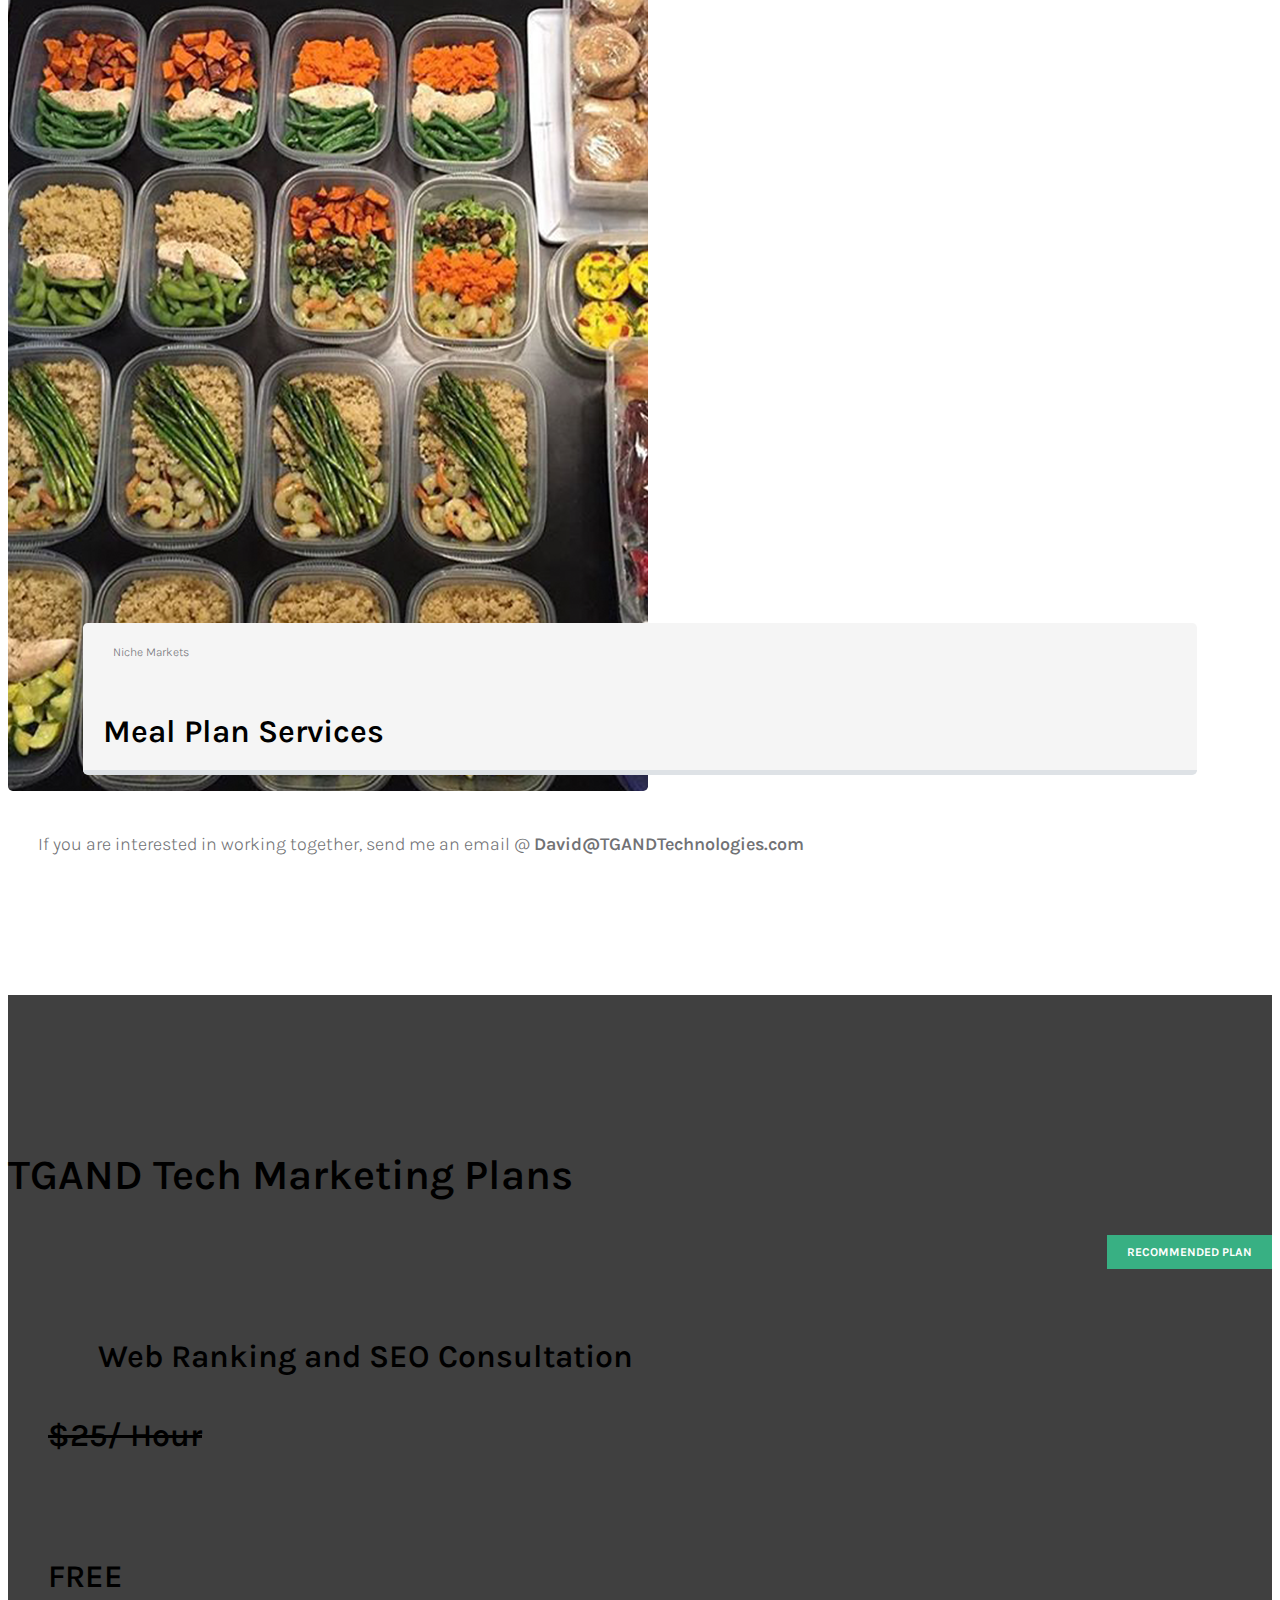
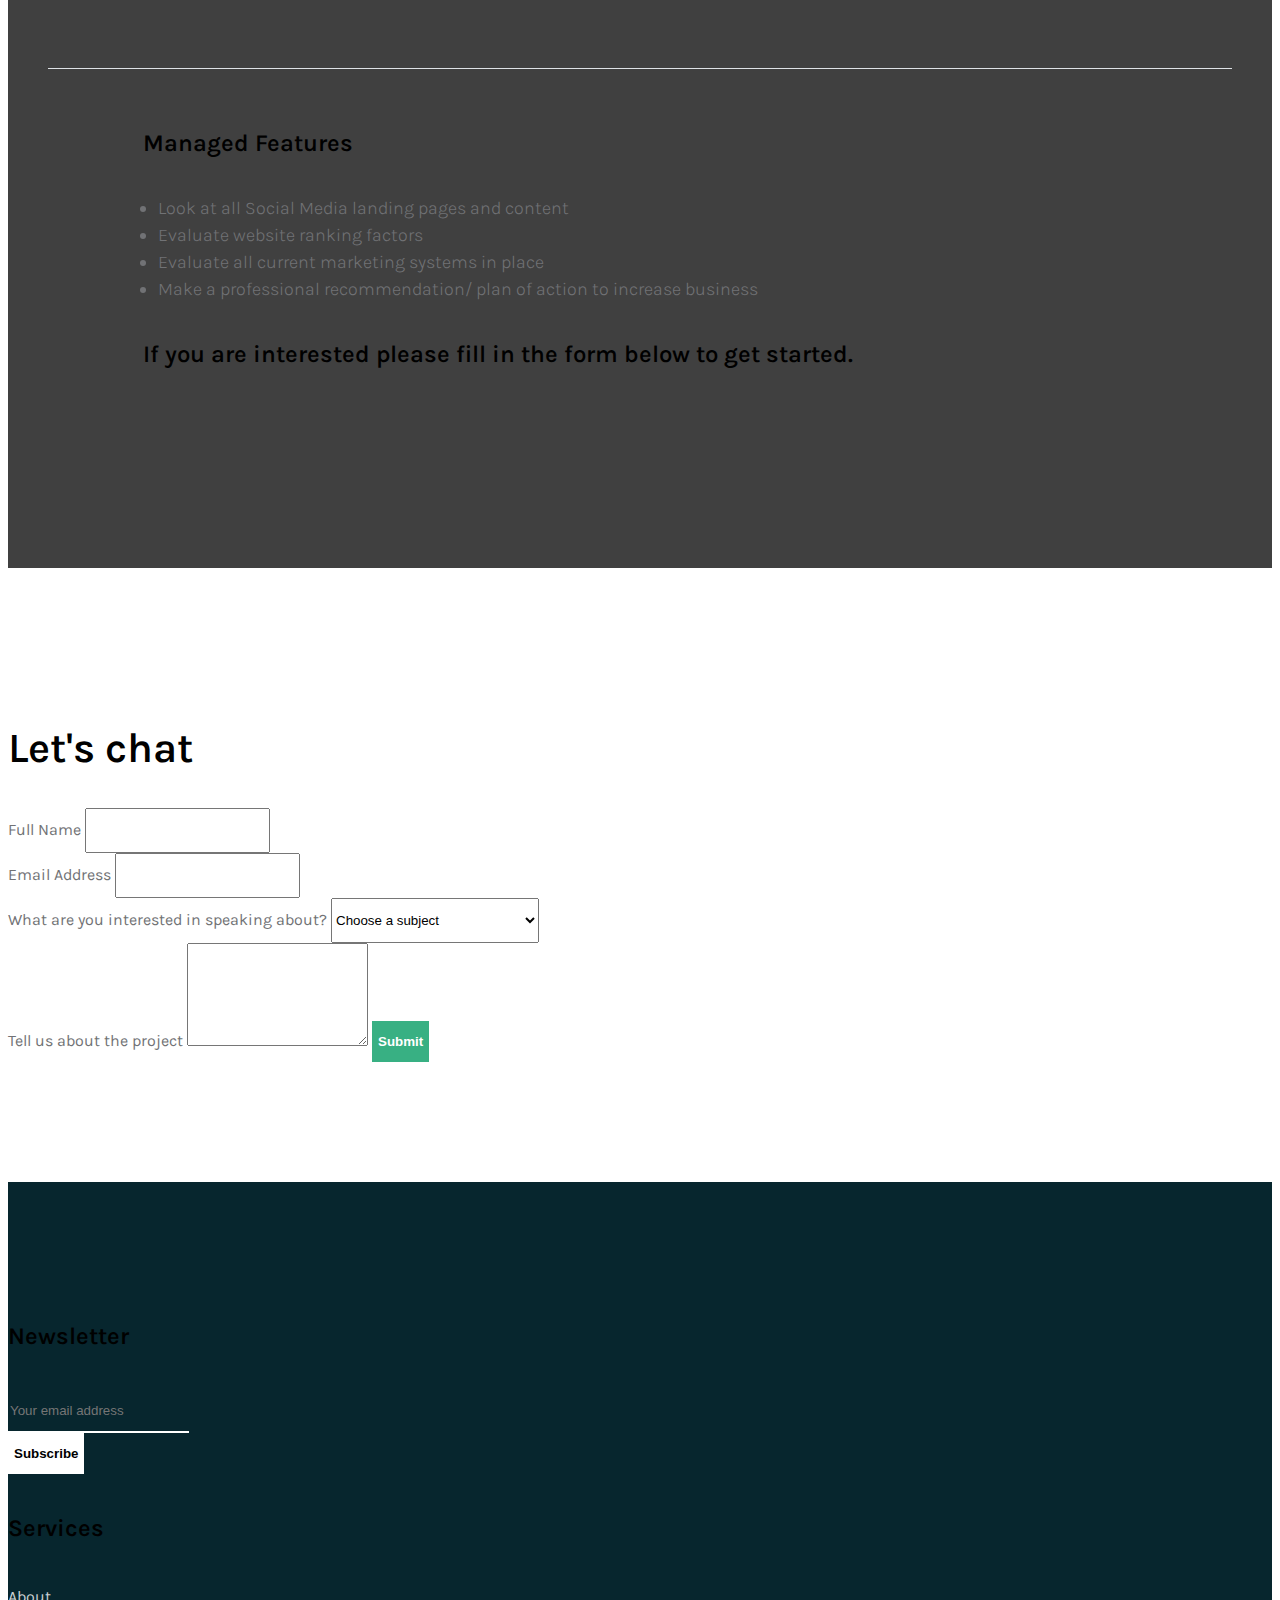
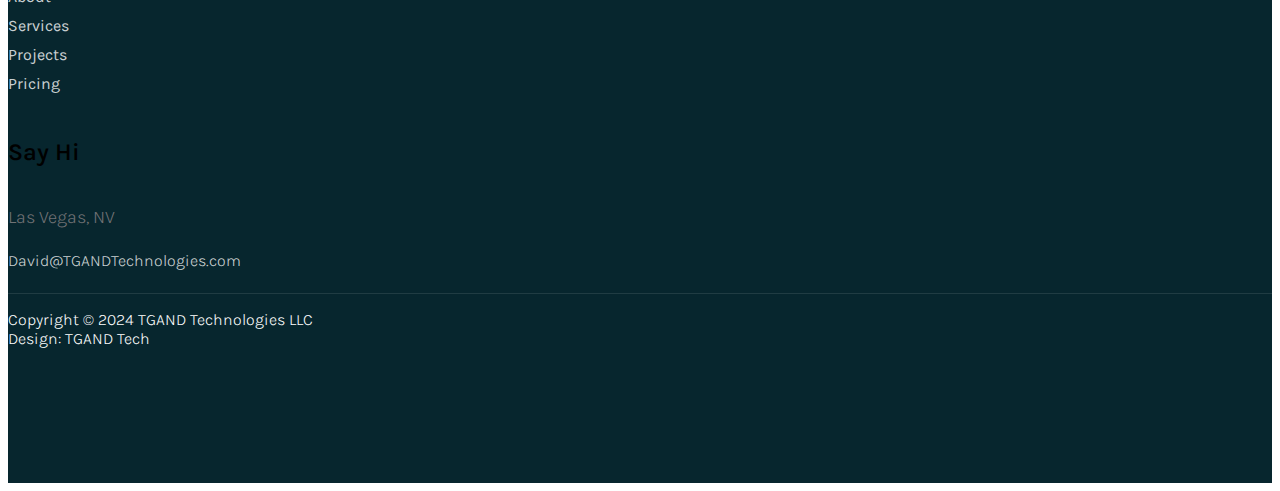
==== commit bf5fe610: "made more general" ====
--- a/index.html
+++ b/index.html
@@ -85,7 +85,7 @@
                         <div id="sides"></div>
                         <div class="col-lg-8 col-12">
                             <div class="heroText">
-                                <h1 class="text-white mb-lg-5 mb-4">Boost Your Restaurant’s Visibility with Expert Digital Marketing</h1>
+                                <h1 class="text-white mb-lg-5 mb-4">Boost Your Visibility with Expert Digital Marketing</h1>
                             
 
                                 </a>
@@ -128,13 +128,13 @@
                                         </div>
 
                                         <div class="col-lg-5 col-12 m-auto">
-                                            <h3 class="mb-3">Revitalize Your Restaurant's Digital Presence with a High-Impact, SEO-Optimized Website!</h3>
-
-                                            <p>For <b>local restaurants, diners, and bars</b>, your website plays a critical role in turning hungry locals into loyal patrons. Having an outdated or poorly optimized website not only fails to attract new customers, but it can also damage your brand’s reputation in a competitive market.</p>
+                                            <h3 class="mb-3">Revitalize Your Digital Presence with a High-Impact, SEO-Optimized Website!</h3>
+
+                                            <p>For <b>local businesses</b>, your website plays a critical role in turning locals into loyal patrons. Having an outdated or poorly optimized website not only fails to attract new customers, but it can also damage your brand’s reputation in a competitive market.</p>
 
                                             <p>TGAND Technologies specializes in creating custom-built websites that reflect the unique vibe and character of your establishment. Our designs are fully responsive, ensuring your site looks great on any device, from smartphones to tablets.</p>
                                             
-                                            <p>Beyond aesthetics, we implement the latest local SEO strategies, helping you rank higher in local search results when customers are looking for nearby dining options or bars.</p>
+                                            <p>Beyond aesthetics, we implement the latest local SEO strategies, helping you rank higher in local search results when customers are looking for nearby options like you!</p>
 
                                             
 
@@ -294,9 +294,9 @@
 
                                 <div class="services-info custom-icon-top paddingText">
                             
-                                    <h4 class="">Food Influencers</h4>
-
-                                    <p class="mb-4">Generate content by connecting with food influencers in your area!</p>
+                                    <h4 class="">Influencer Marketing</h4>
+
+                                    <p class="mb-4">Generate more content by connecting with  influencers in your area!</p>
 
                                     <a class="custom-btn custom-bg-dark btn" href="#">Contact Us</a>
                                 </div>
@@ -354,7 +354,7 @@
                                 <div class="work-text-info">
                                     <small class="work-tag bg-white shadow-lg">Design</small>
 
-                                    <h4 class="work-title">Menu Design</h4>
+                                    <h4 class="work-title">Promotional Material Design</h4>
                                 </div>
                             </div> 
 
@@ -370,7 +370,7 @@
 
                                     <small class="work-tag bg-white shadow-lg">Online Platforms</small>
 
-                                    <h4 class="work-title">Online Ordering Services</h4>
+                                    <h4 class="work-title">eCommerce Services</h4>
                                 </div>
                             </div> 
                         </div>
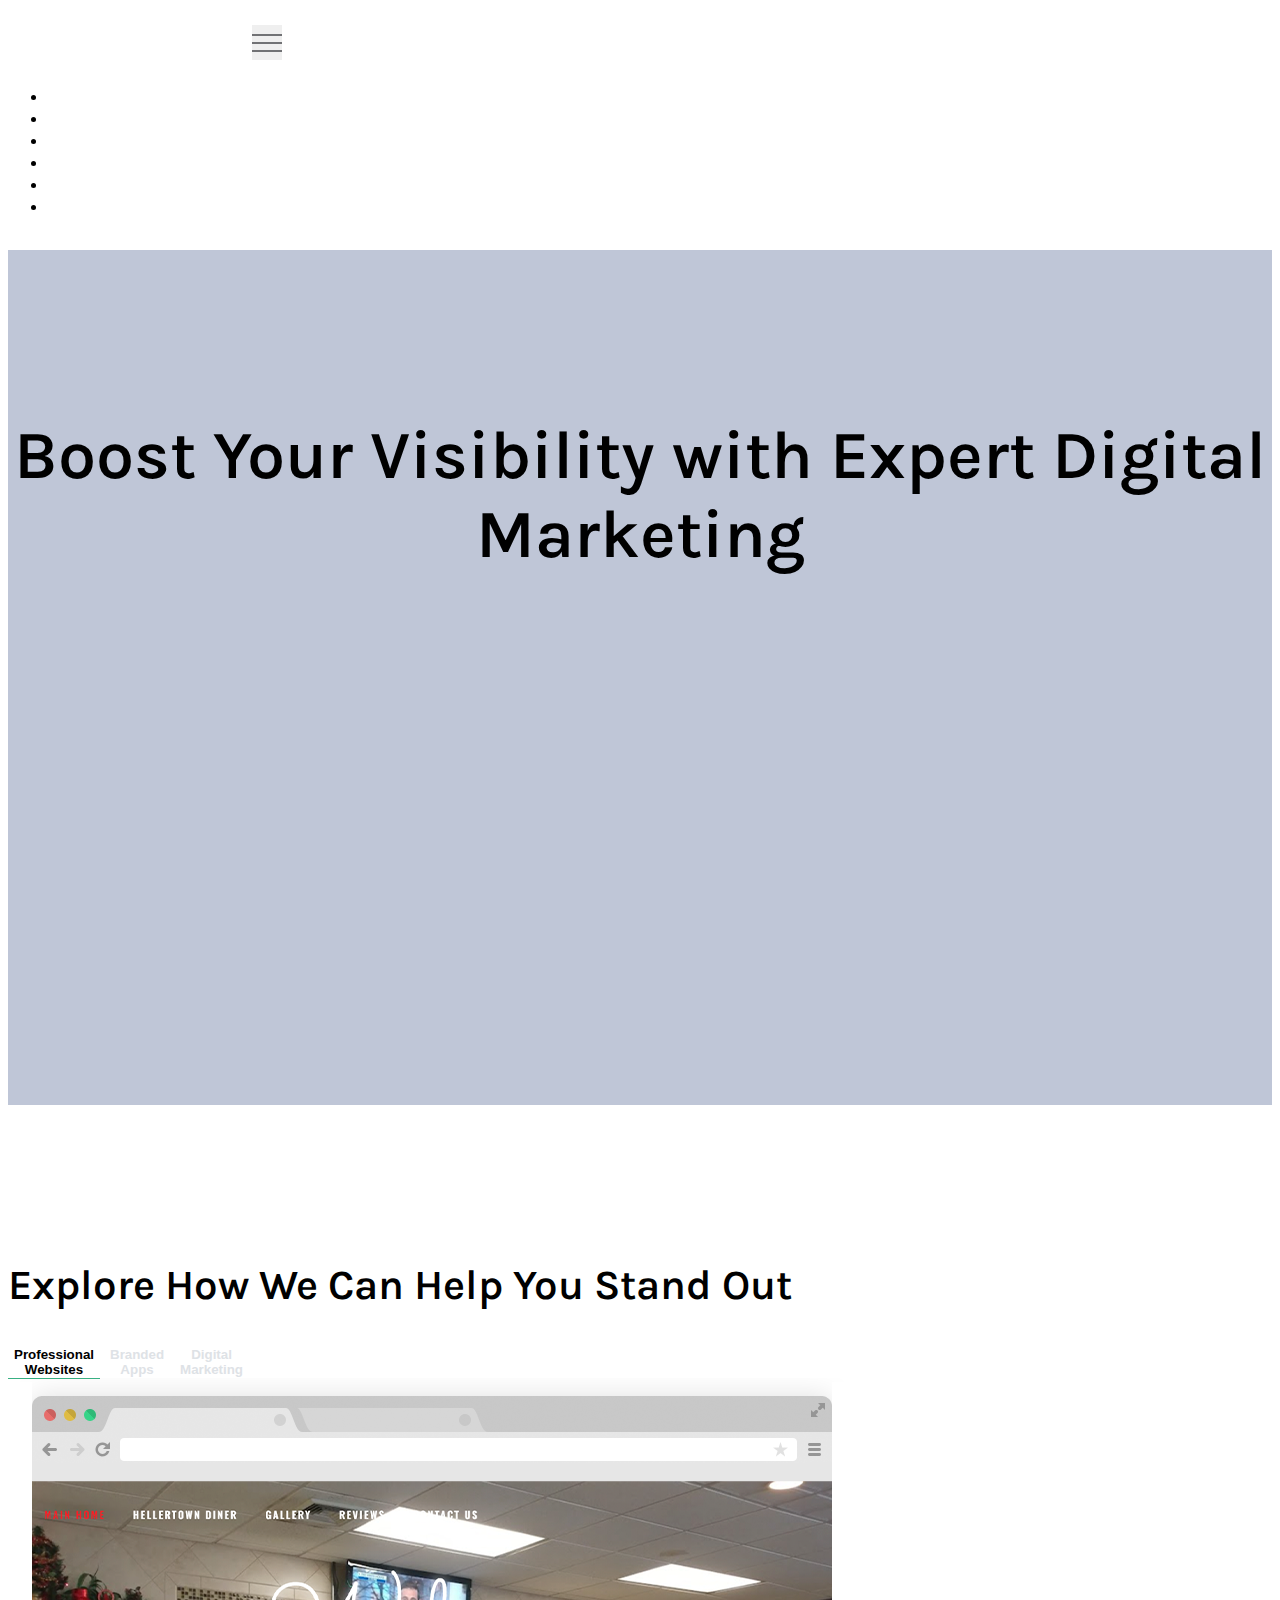
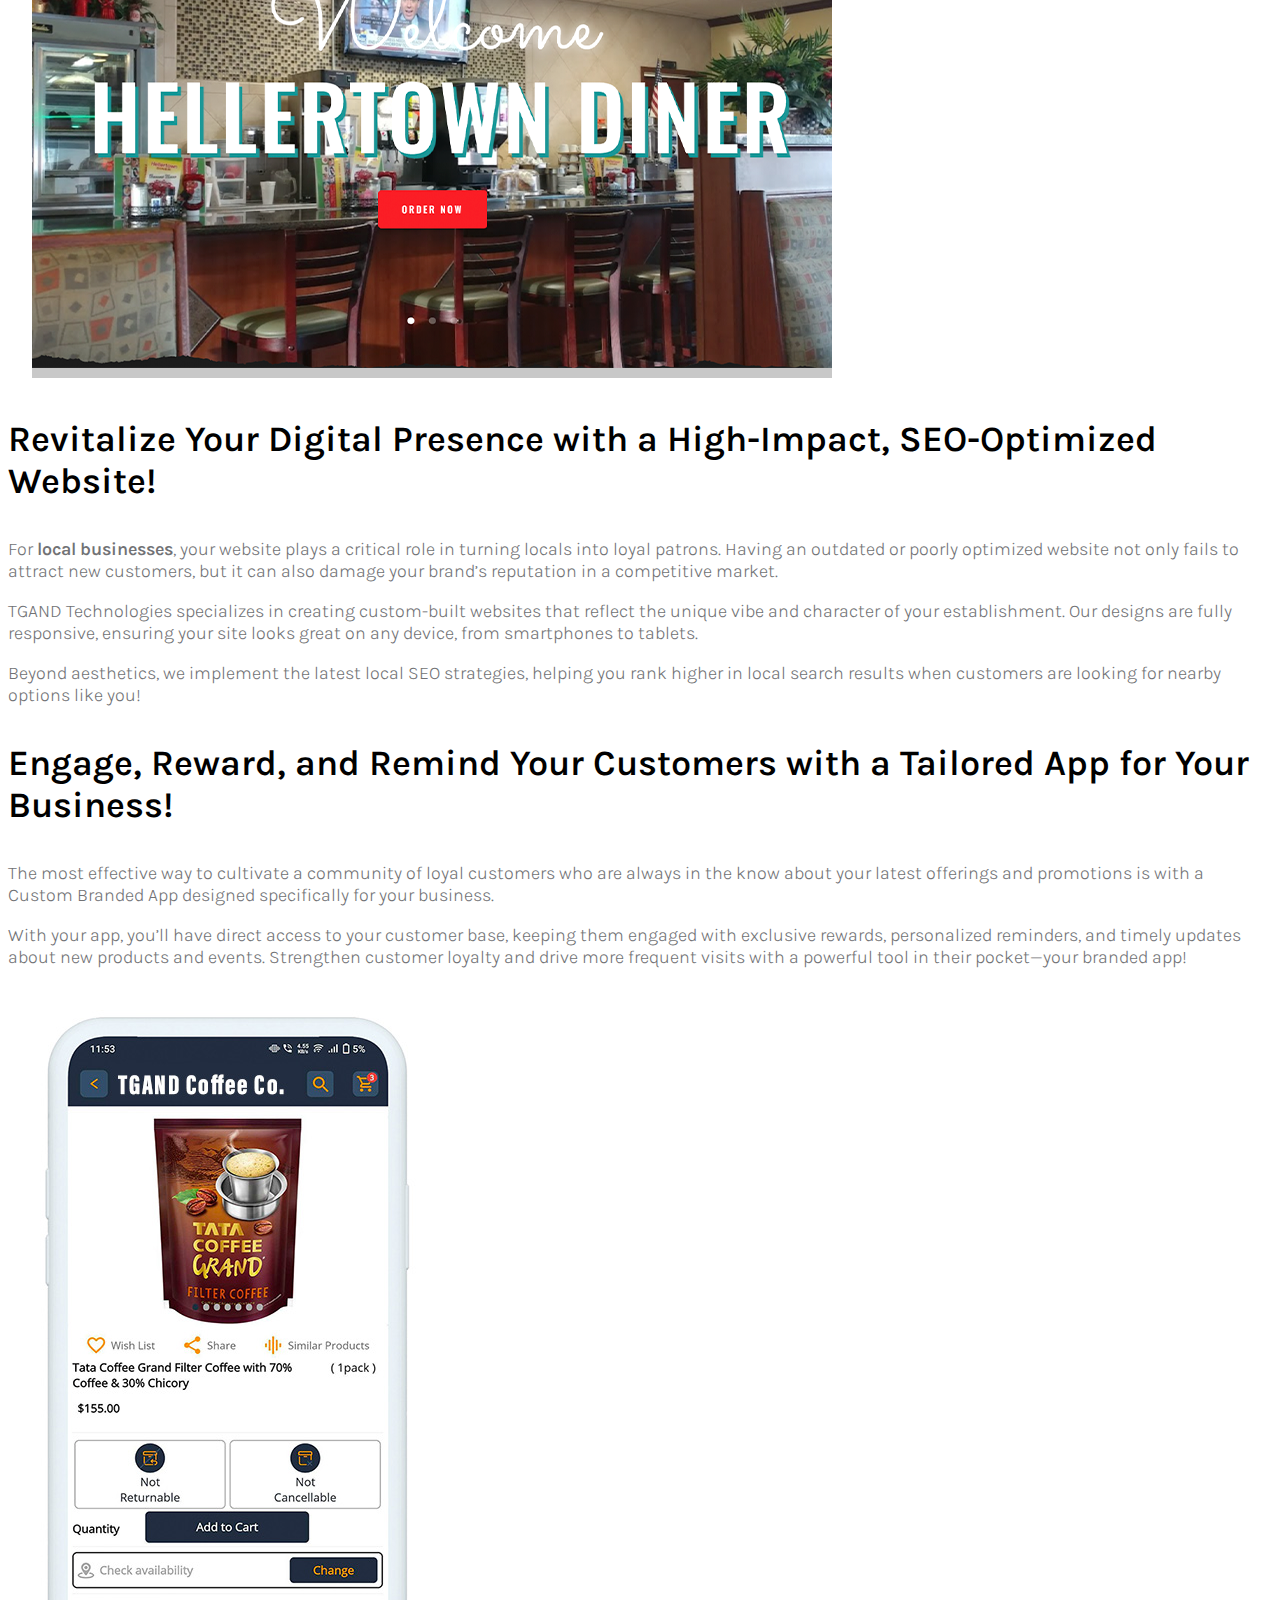
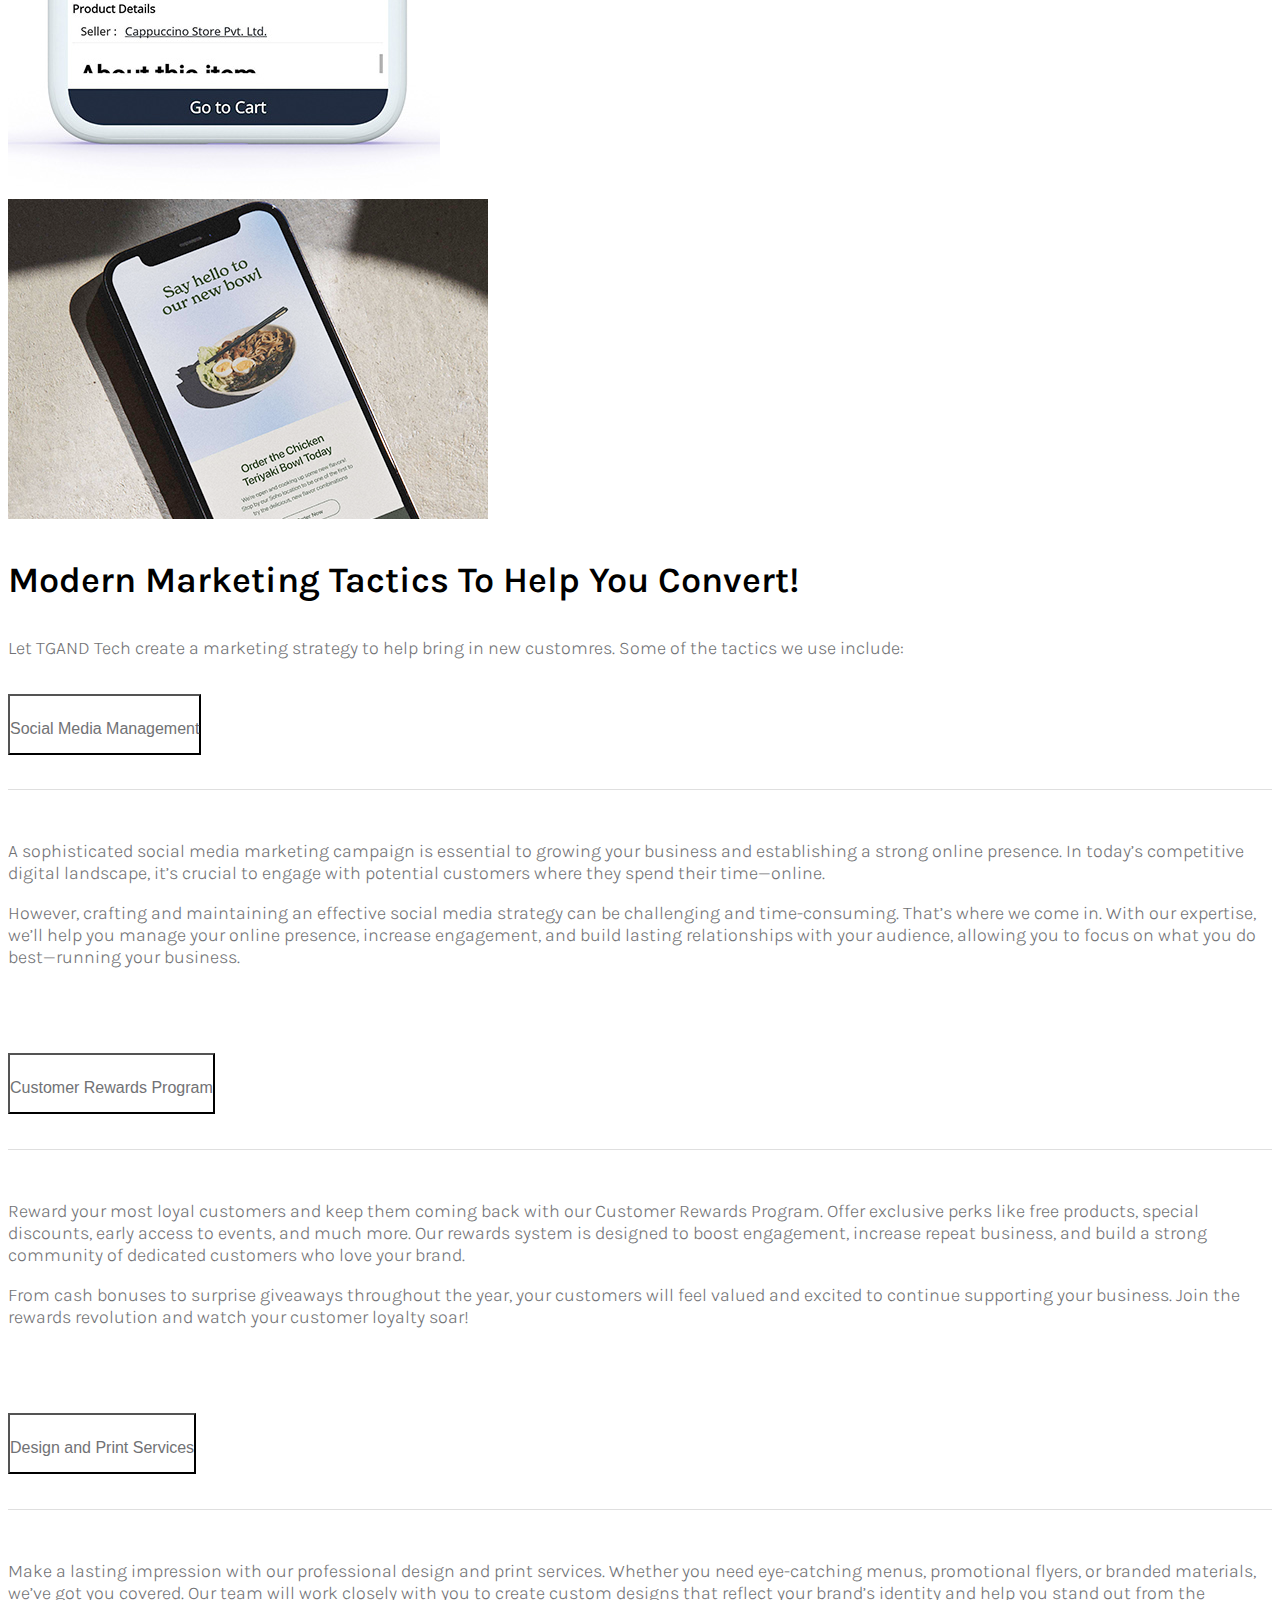
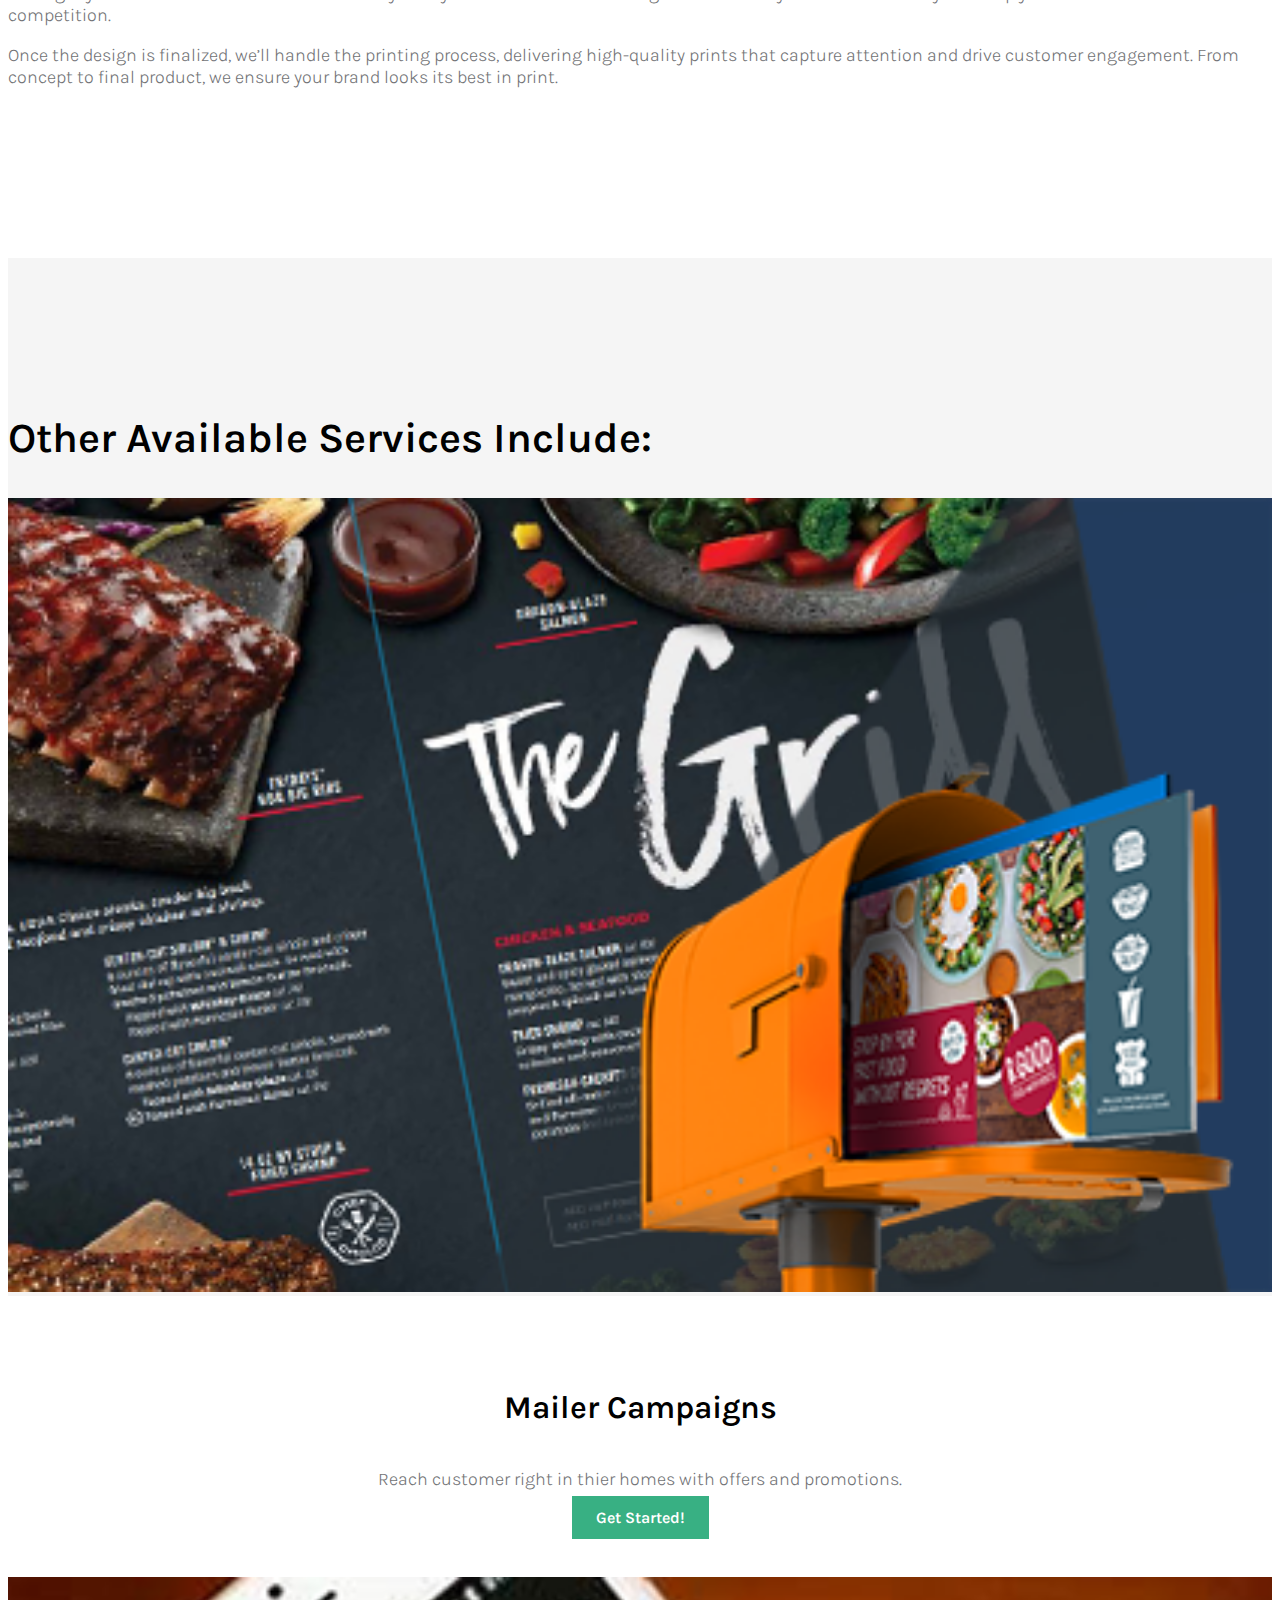
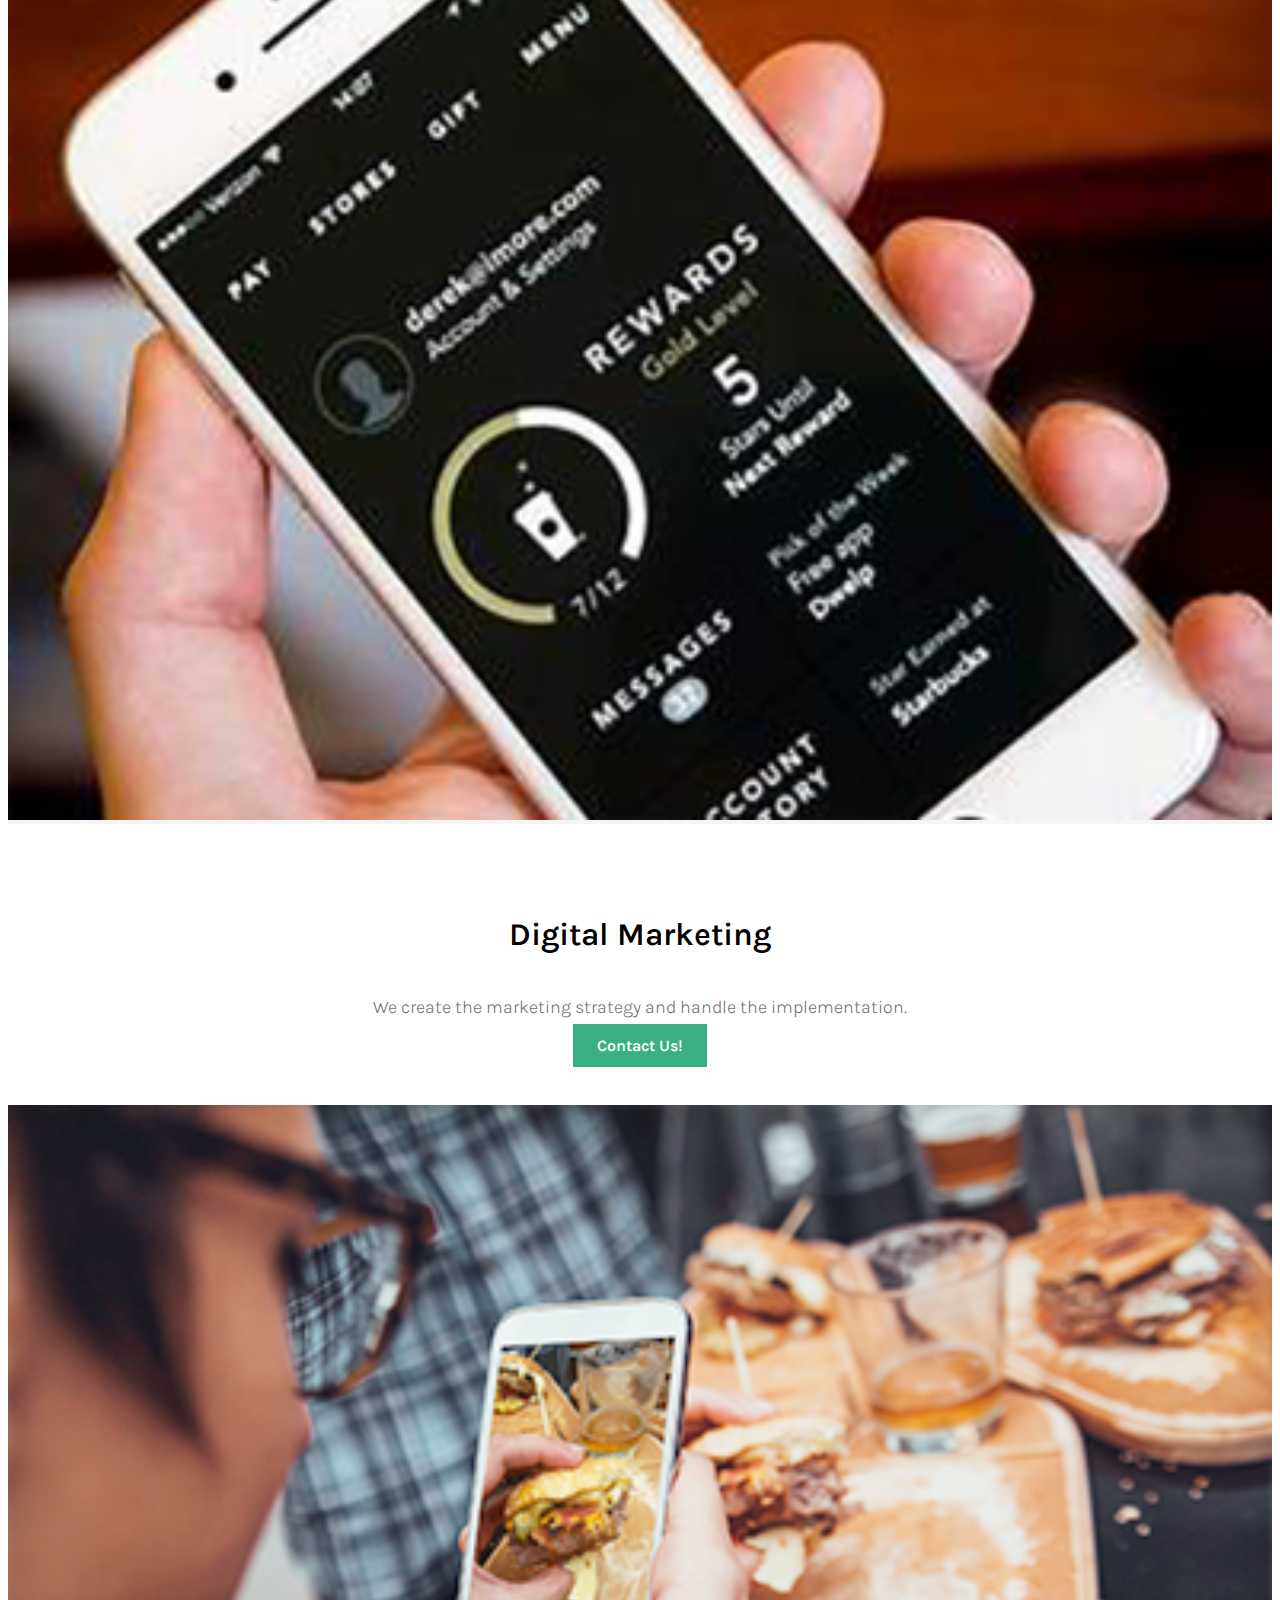
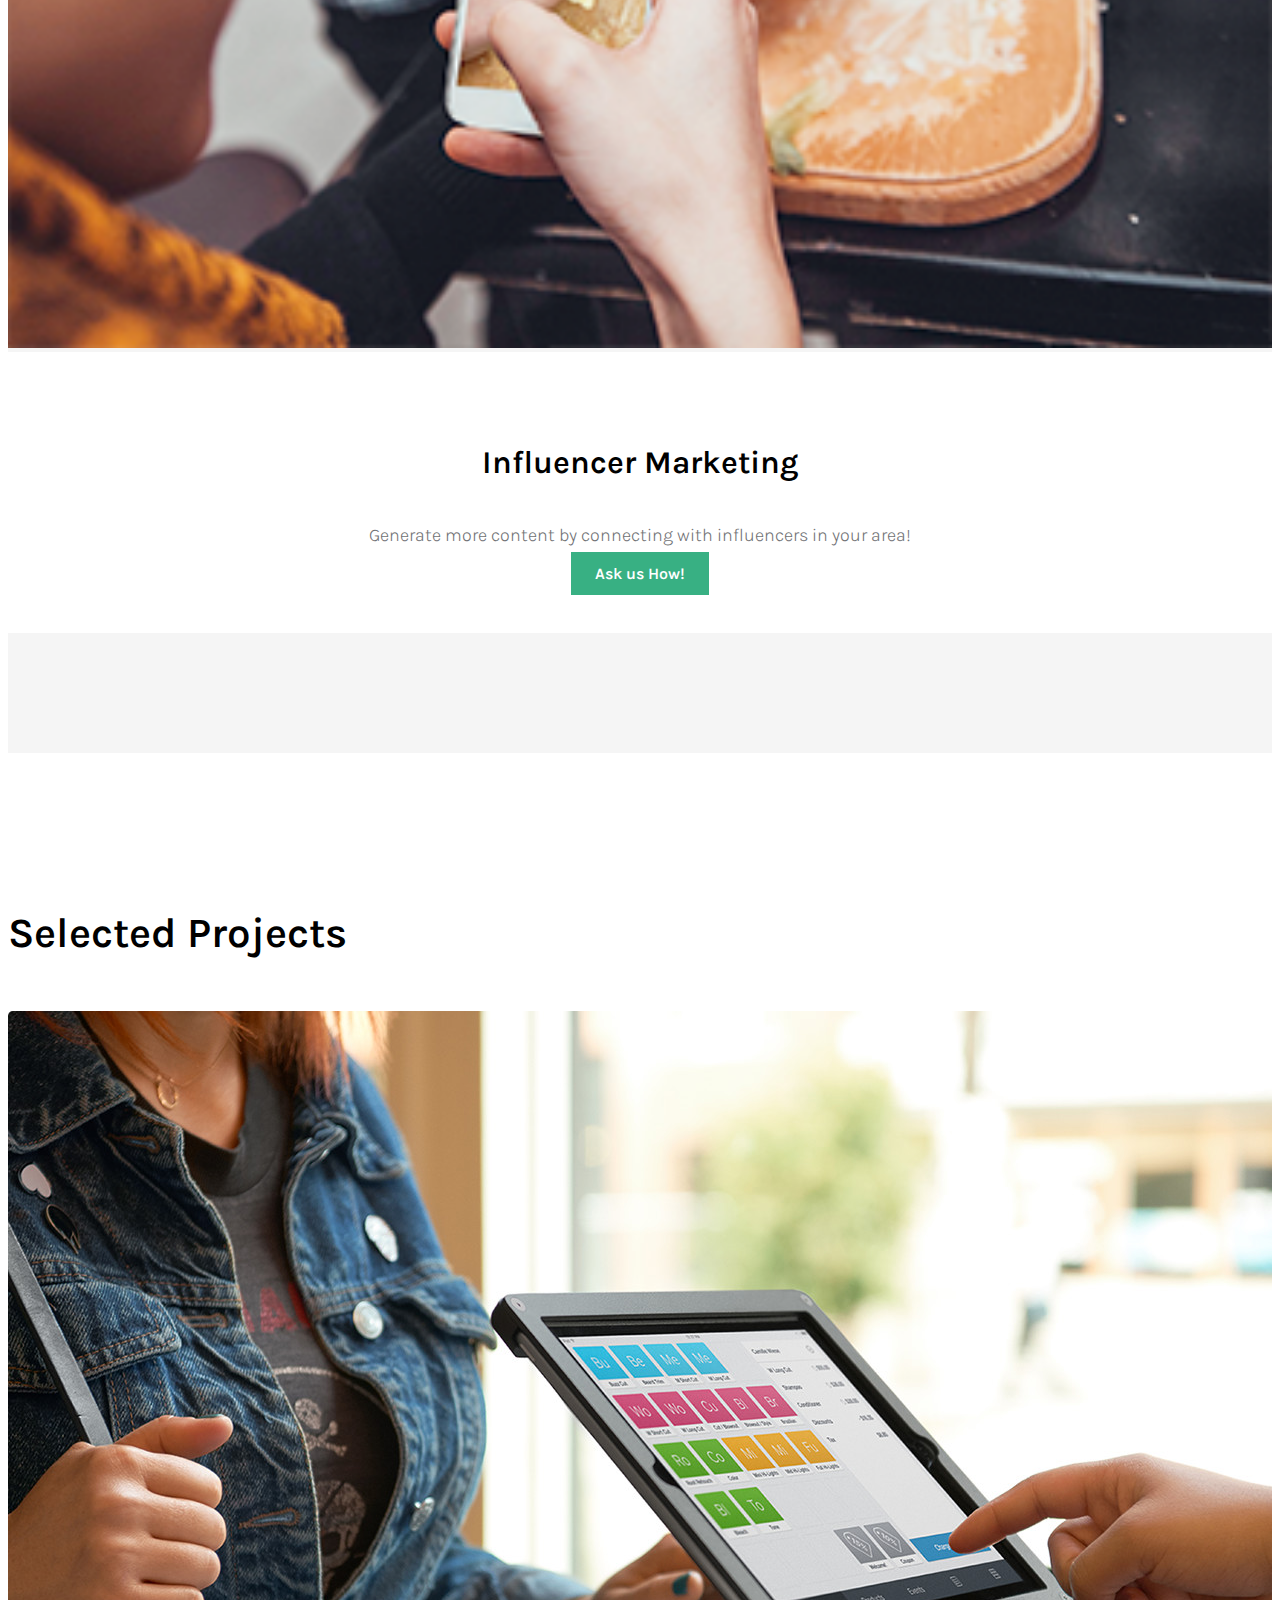
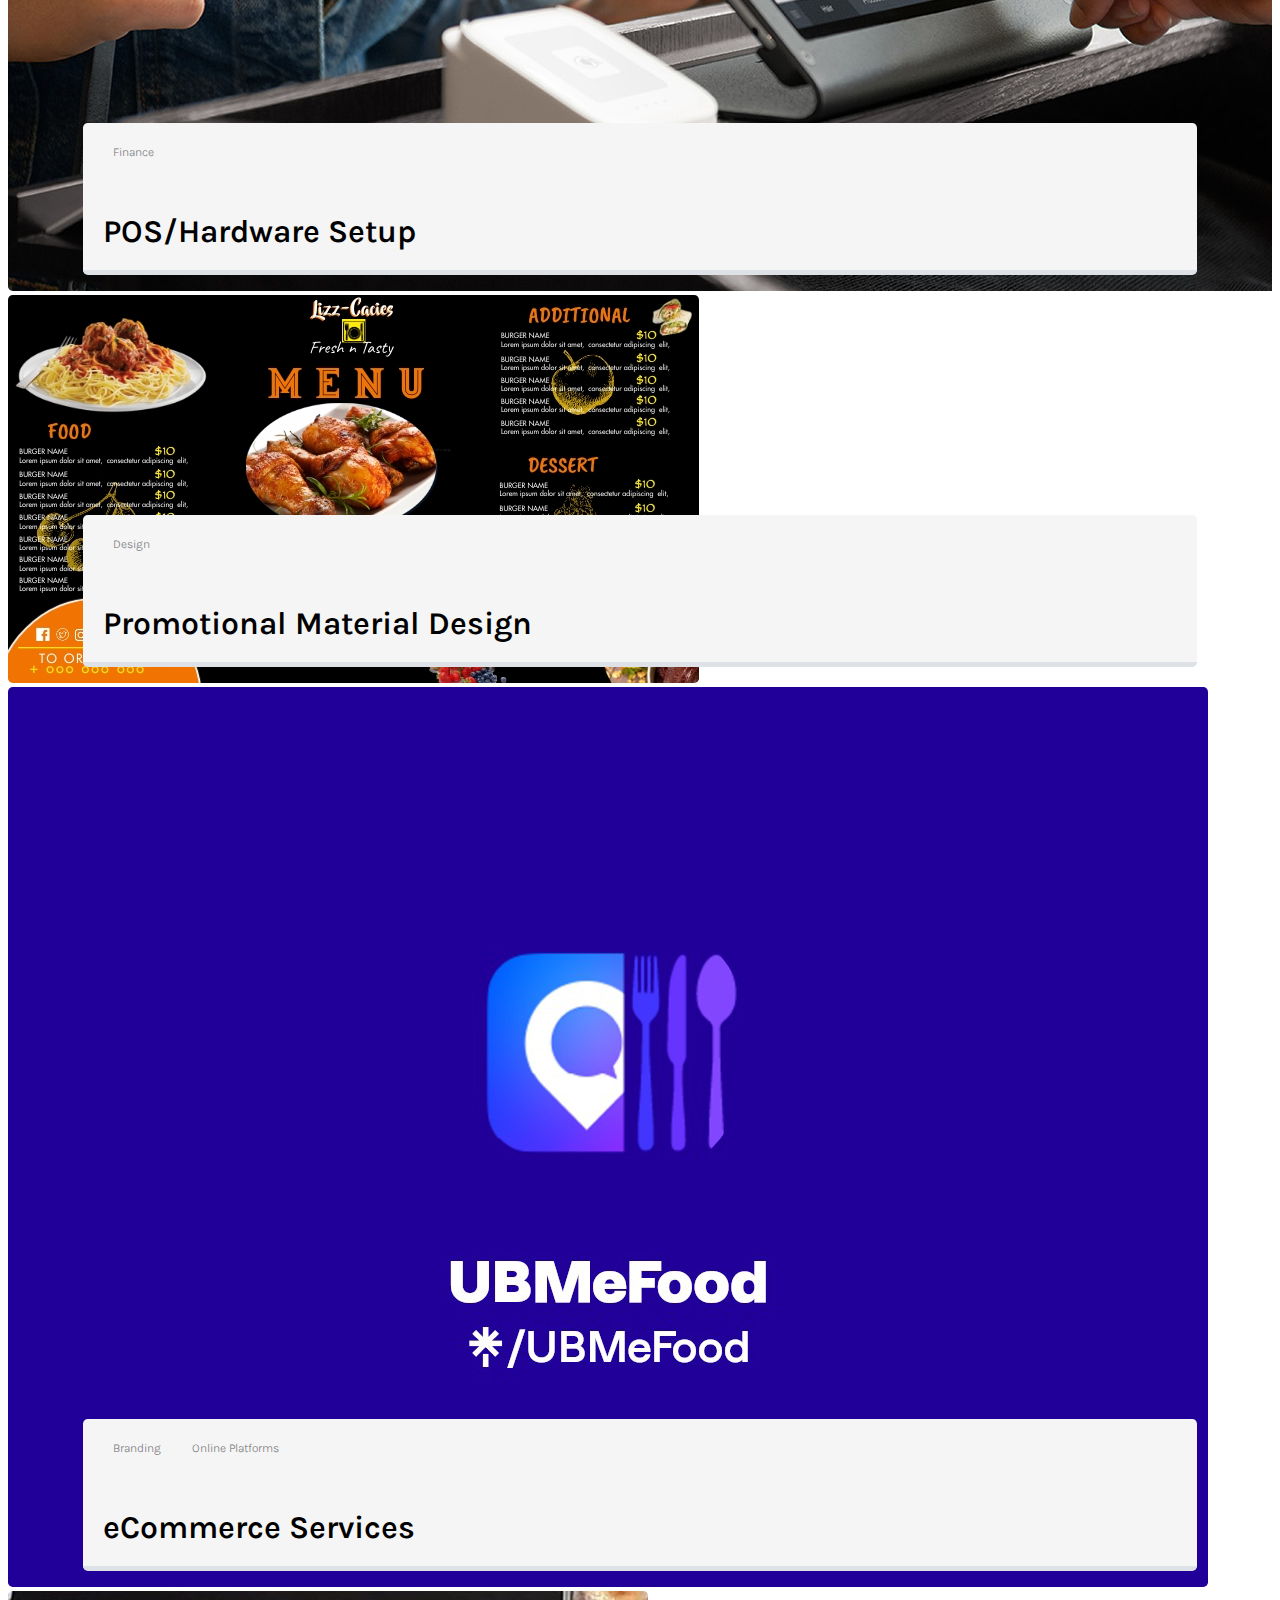
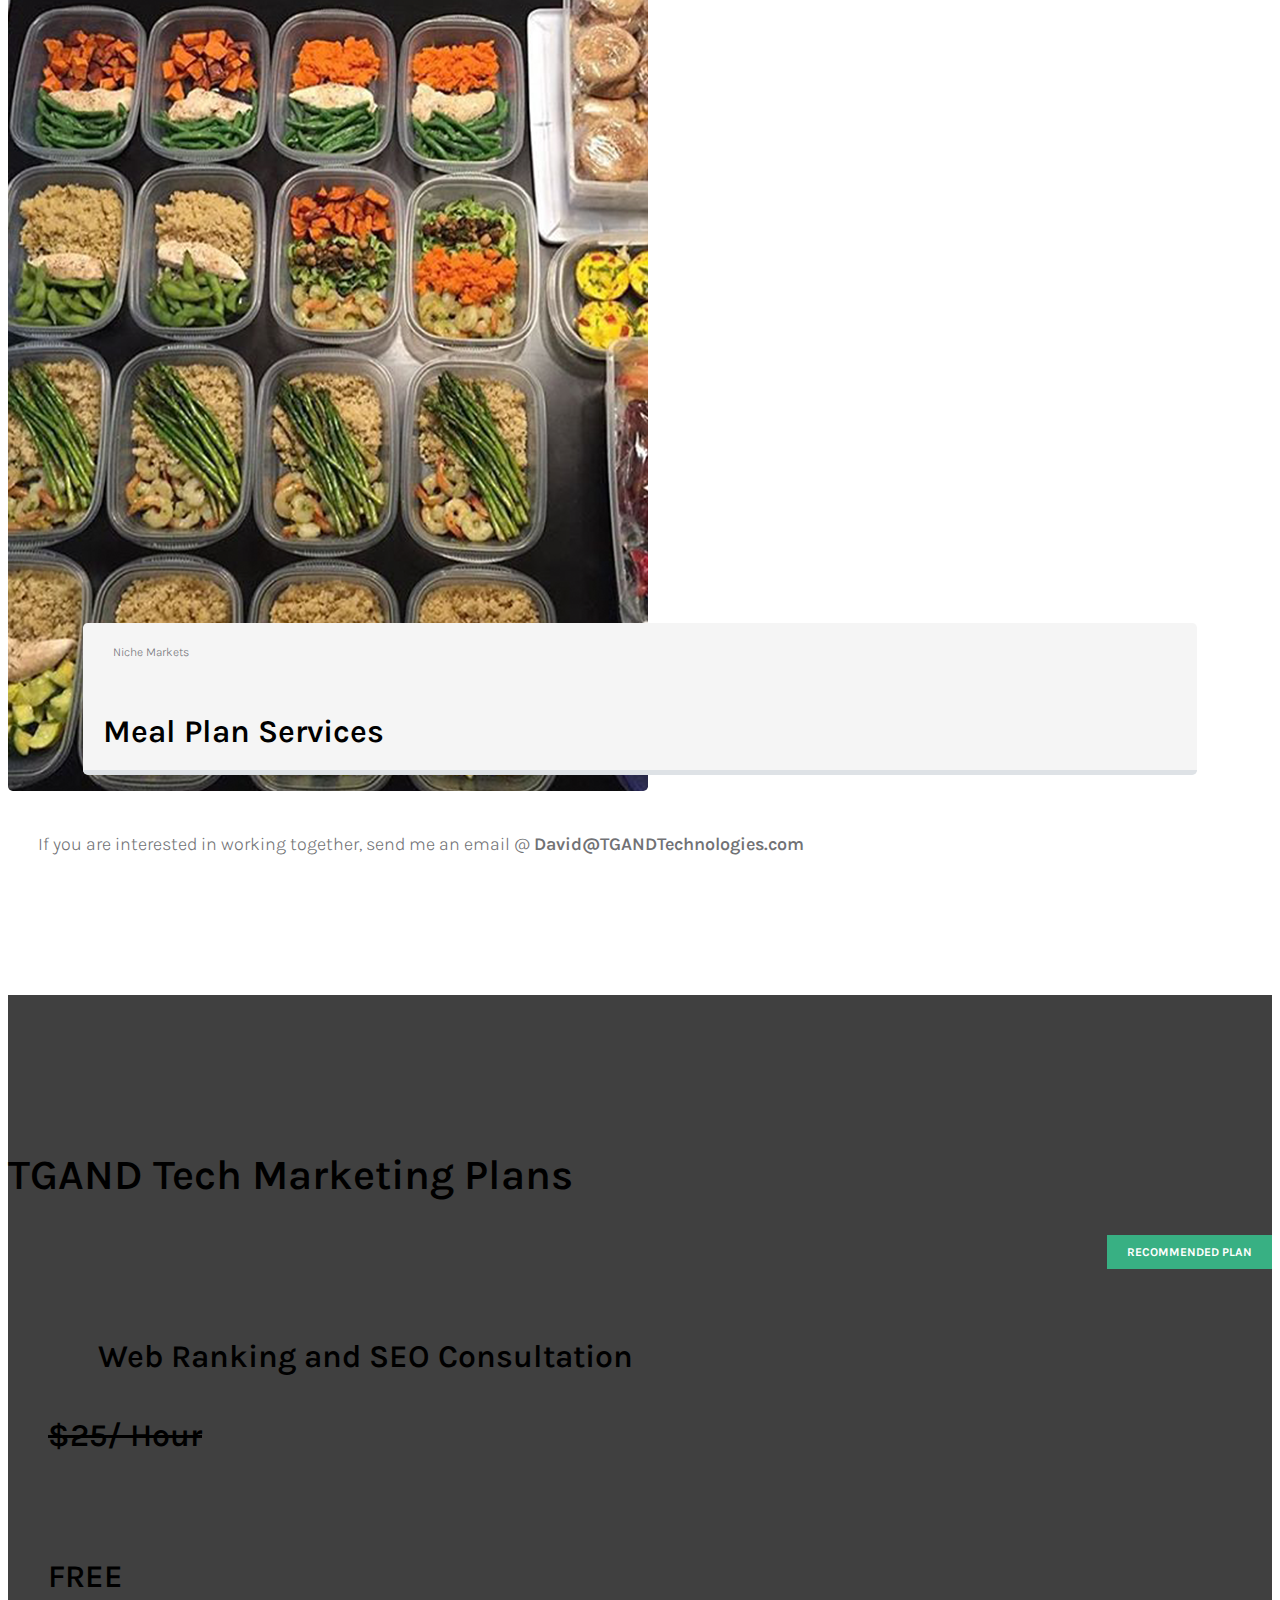
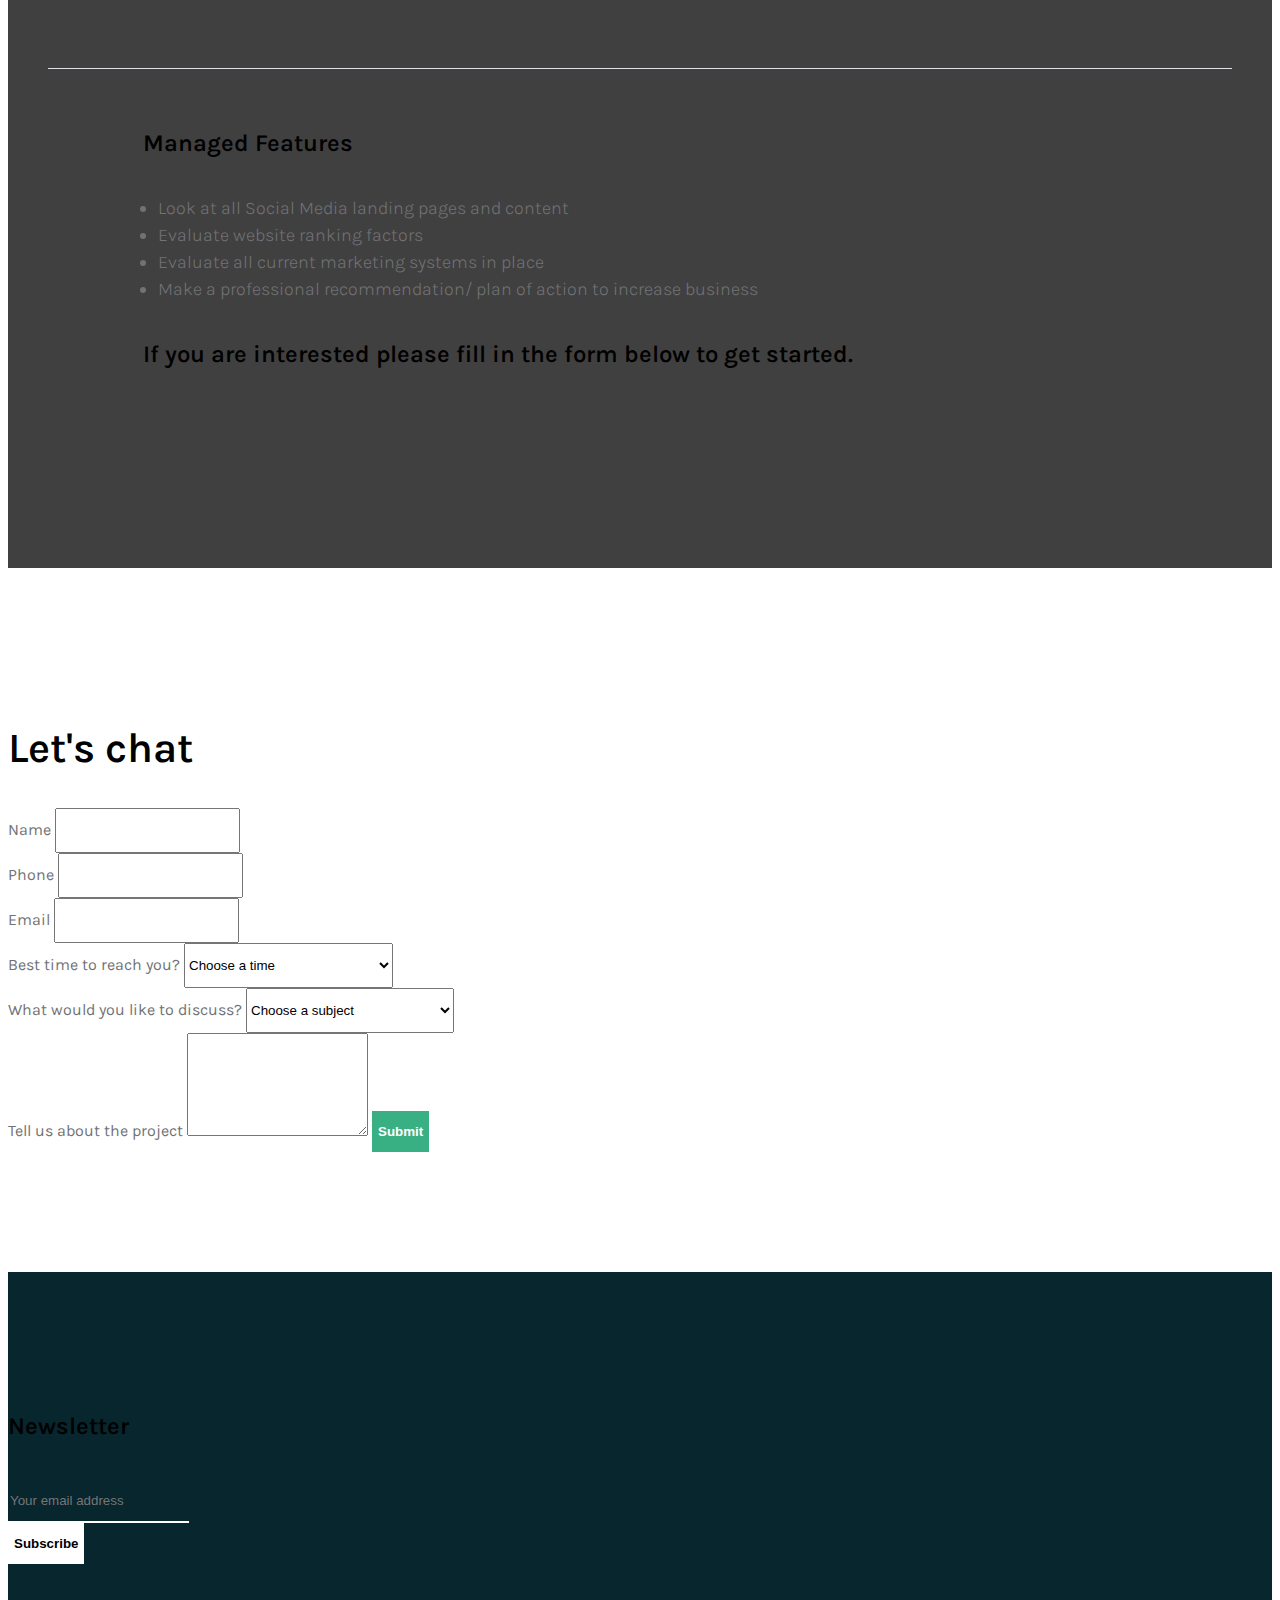
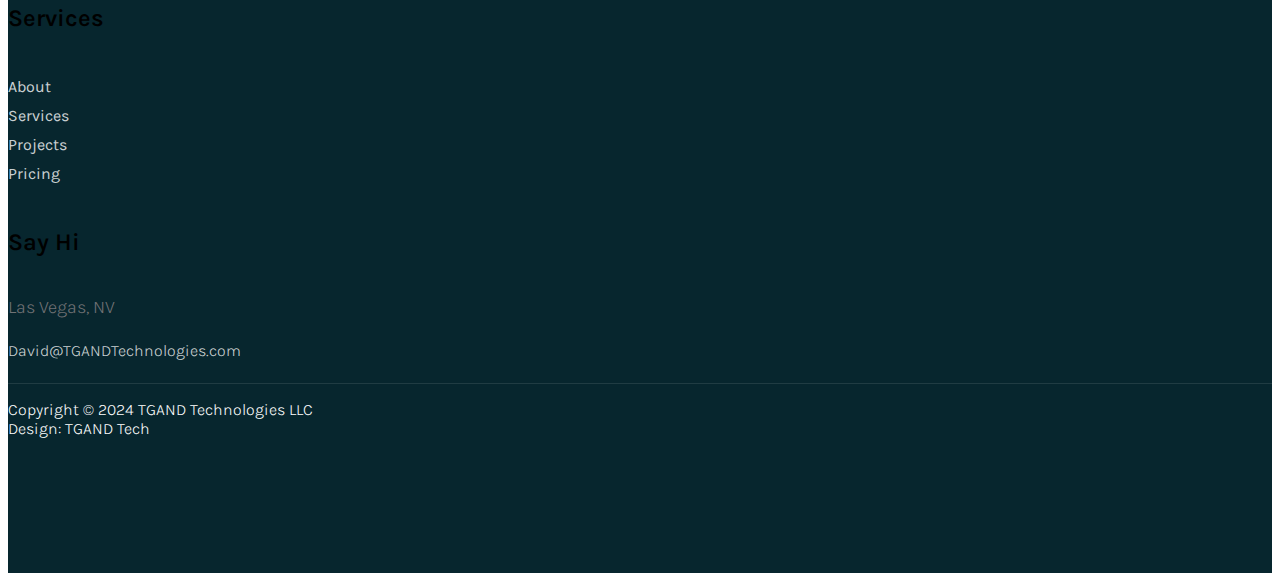
==== commit c5fc8974: "updated the email section" ====
--- a/index.html
+++ b/index.html
@@ -3,8 +3,8 @@
     <head>
         <meta charset="utf-8">
         <meta name="viewport" content="width=device-width, initial-scale=1">
-        <meta name="description" content="">
-        <meta name="author" content="">
+        <meta name="description" content="Professional digital marketing designed to give your business a BOOST!">
+        <meta name="author" content="TGAND Technologies">
 
         <title>TGAND Tech.</title>
 
@@ -265,7 +265,7 @@
 
                                     <p class="mb-4">Reach customer right in thier homes with offers and promotions.</p>
 
-                                    <a class="custom-btn custom-bg-dark btn" href="#">Contact Us</a>
+                                    <a class="custom-btn custom-bg-dark btn" href="#section_6">Get Started!</a>
                                 </div>
                             </div>
 
@@ -281,7 +281,7 @@
 
                                     <p class="mb-4">We create the marketing strategy and handle the implementation.</p>
 
-                                    <a class="custom-btn custom-bg-dark btn" href="#">Contact Us</a>
+                                    <a class="custom-btn custom-bg-dark btn" href="#section_6">Contact Us!</a>
                                 </div>
                             </div>
 
@@ -298,7 +298,7 @@
 
                                     <p class="mb-4">Generate more content by connecting with  influencers in your area!</p>
 
-                                    <a class="custom-btn custom-bg-dark btn" href="#">Contact Us</a>
+                                    <a class="custom-btn custom-bg-dark btn" href="#section_6">Ask us How!</a>
                                 </div>
                             </div>
 
@@ -462,19 +462,36 @@
                             <form class="custom-form" id="contact-form">
                                 <div class="row">
                                     <div class="col-lg-4 col-md-6 col-12 my-2">
-                                        <label class="mb-2" for="name">Full Name</label>
+                                        <label class="mb-2" for="name">Name</label>
 
                                         <input type="text" name="name" id="name" class="form-control" required="">
                                     </div>
 
                                     <div class="col-lg-4 col-md-6 col-12 my-2">
-                                        <label class="mb-2" for="email">Email Address</label>
+                                        <label class="mb-2" for="phone">Phone</label>
+
+                                        <input type="text" name="phone" id="phone" class="form-control" required="">
+                                    </div>
+
+                                    <div class="col-lg-4 col-md-6 col-12 my-2">
+                                        <label class="mb-2" for="email">Email</label>
                                         
                                         <input type="email" name="email" id="email" pattern="[^ @]*@[^ @]*" class="form-control" required="">
                                     </div>
 
                                     <div class="col-lg-4 col-md-6 col-12 my-2">
-                                        <label class="mb-2" for="subject">What are you interested in speaking about?</label>
+                                        <label class="mb-2" for="time">Best time to reach you?</label>
+
+                                        <select class="form-select form-control" name="time" id="time">
+                                            <option selected="">Choose a time</option>
+                                            <option value="talk+now">Let's Talk Now</option>
+                                            <option value="talk+tomorrow">let's find a time to talk tomorrow</option>
+                                            <option value="date+provided">I will provide a time below</option>
+                                        </select>
+                                    </div>
+
+                                    <div class="col-lg-4 col-md-6 col-12 my-2">
+                                        <label class="mb-2" for="subject">What would you like to discuss?</label>
 
                                         <select class="form-select form-control" name="subject" id="subject">
                                             <option selected="">Choose a subject</option>
@@ -482,7 +499,7 @@
                                             <option value="new+website+development">New Website Development</option>
                                             <option value="custom+app+development">Custom App Development</option>
                                             <option value="digital+marketing">Digital Marketing</option>
-                                            <option value="digital+marketing">Digital Marketing</option>
+                                            <option value="digital+marketing">Digital Advertising</option>
                                         </select>
                                     </div>
 
@@ -544,7 +561,7 @@
 
                         <p class="text-white mb-1">Las Vegas, NV</p>
 
-                        <p><a href="mailto:email@company.com" class="footer-link">David@TGANDTechnologies.com</a><p>
+                        <p><a href="mailto:david@tgandtechnologies.com" class="footer-link">David@TGANDTechnologies.com</a><p>
                     </div>
 
                     <div class="site-footer-bottom mt-5">
@@ -558,7 +575,7 @@
                                 <ul class="social-icon">
                                     <li><a href="#" class="social-icon-link bi-facebook"></a></li>
 
-                                    <li><a href="https://twitter.com/" class="social-icon-link bi-twitter"></a></li>
+                                    <li><a href="https://x.com/TgandTech" class="social-icon-link bi-twitter"></a></li>
 
                                     <li><a href="#" class="social-icon-link bi-instagram"></a></li>
 
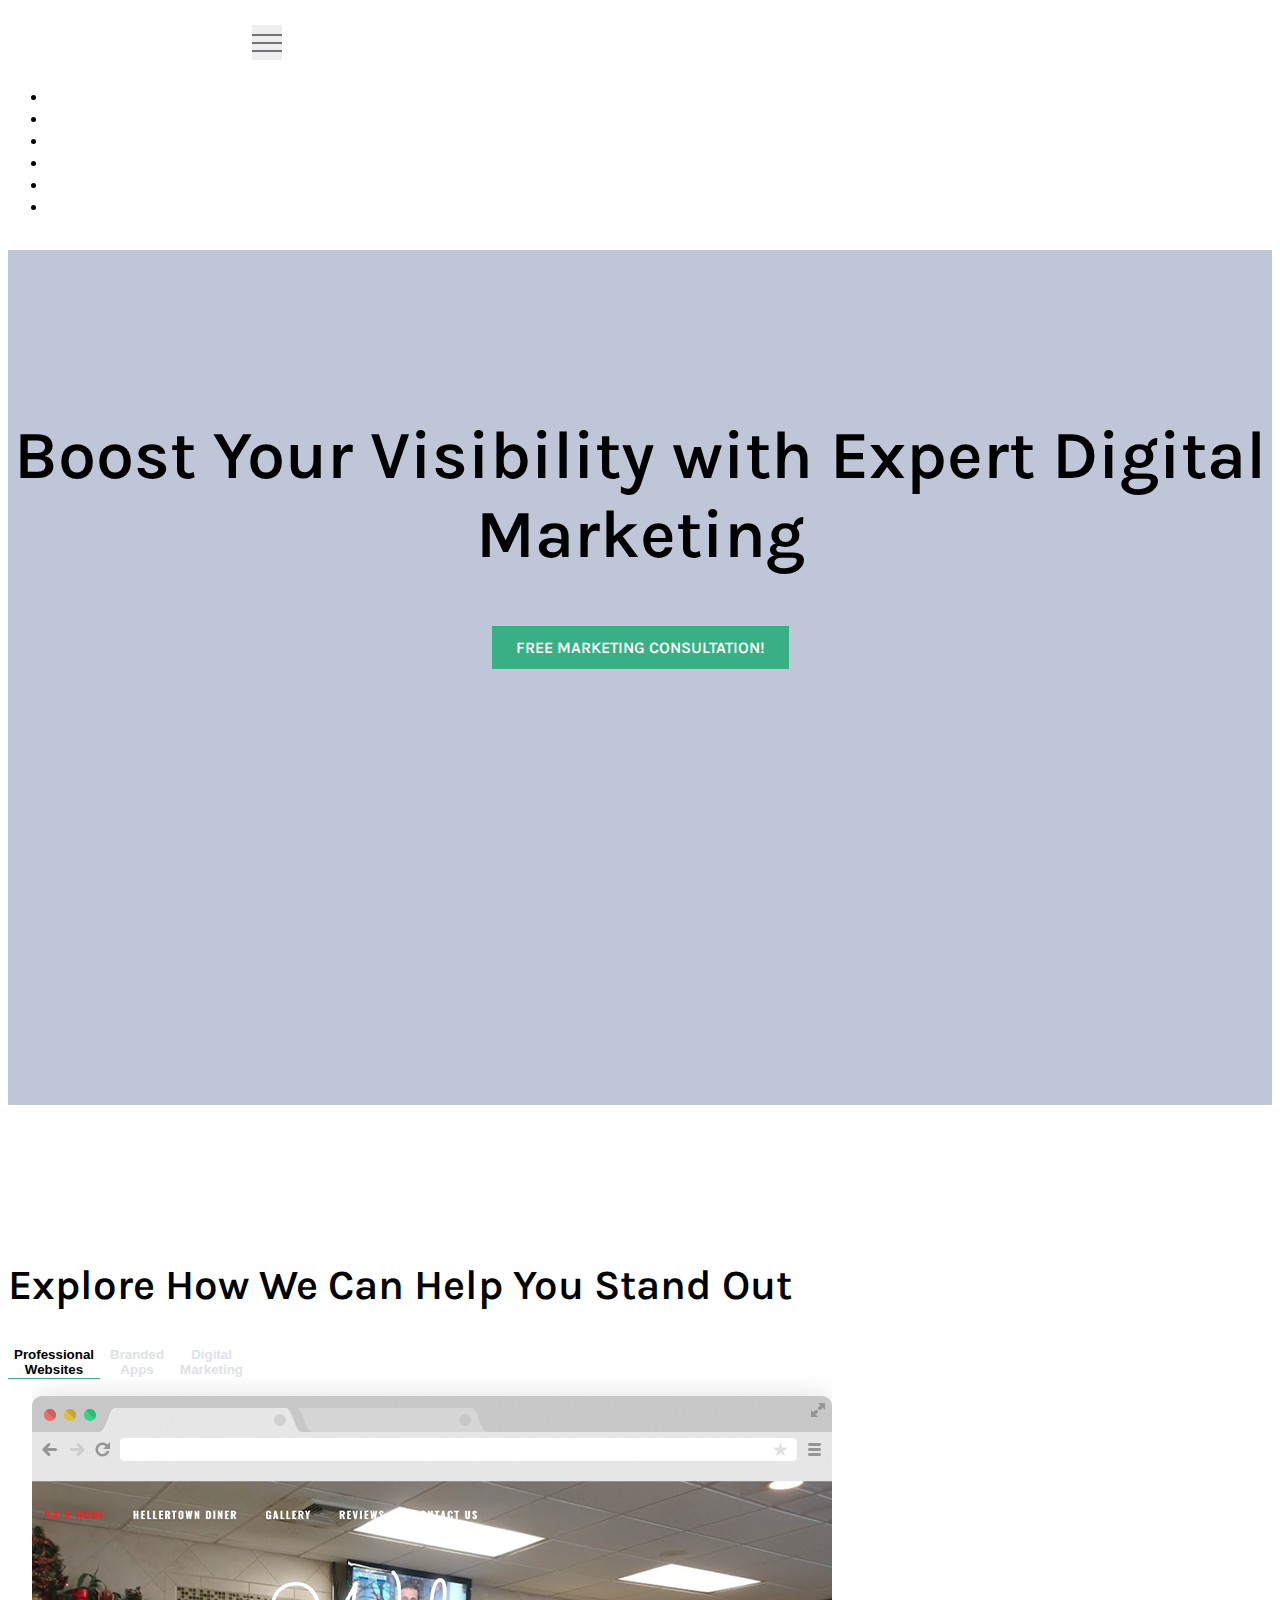
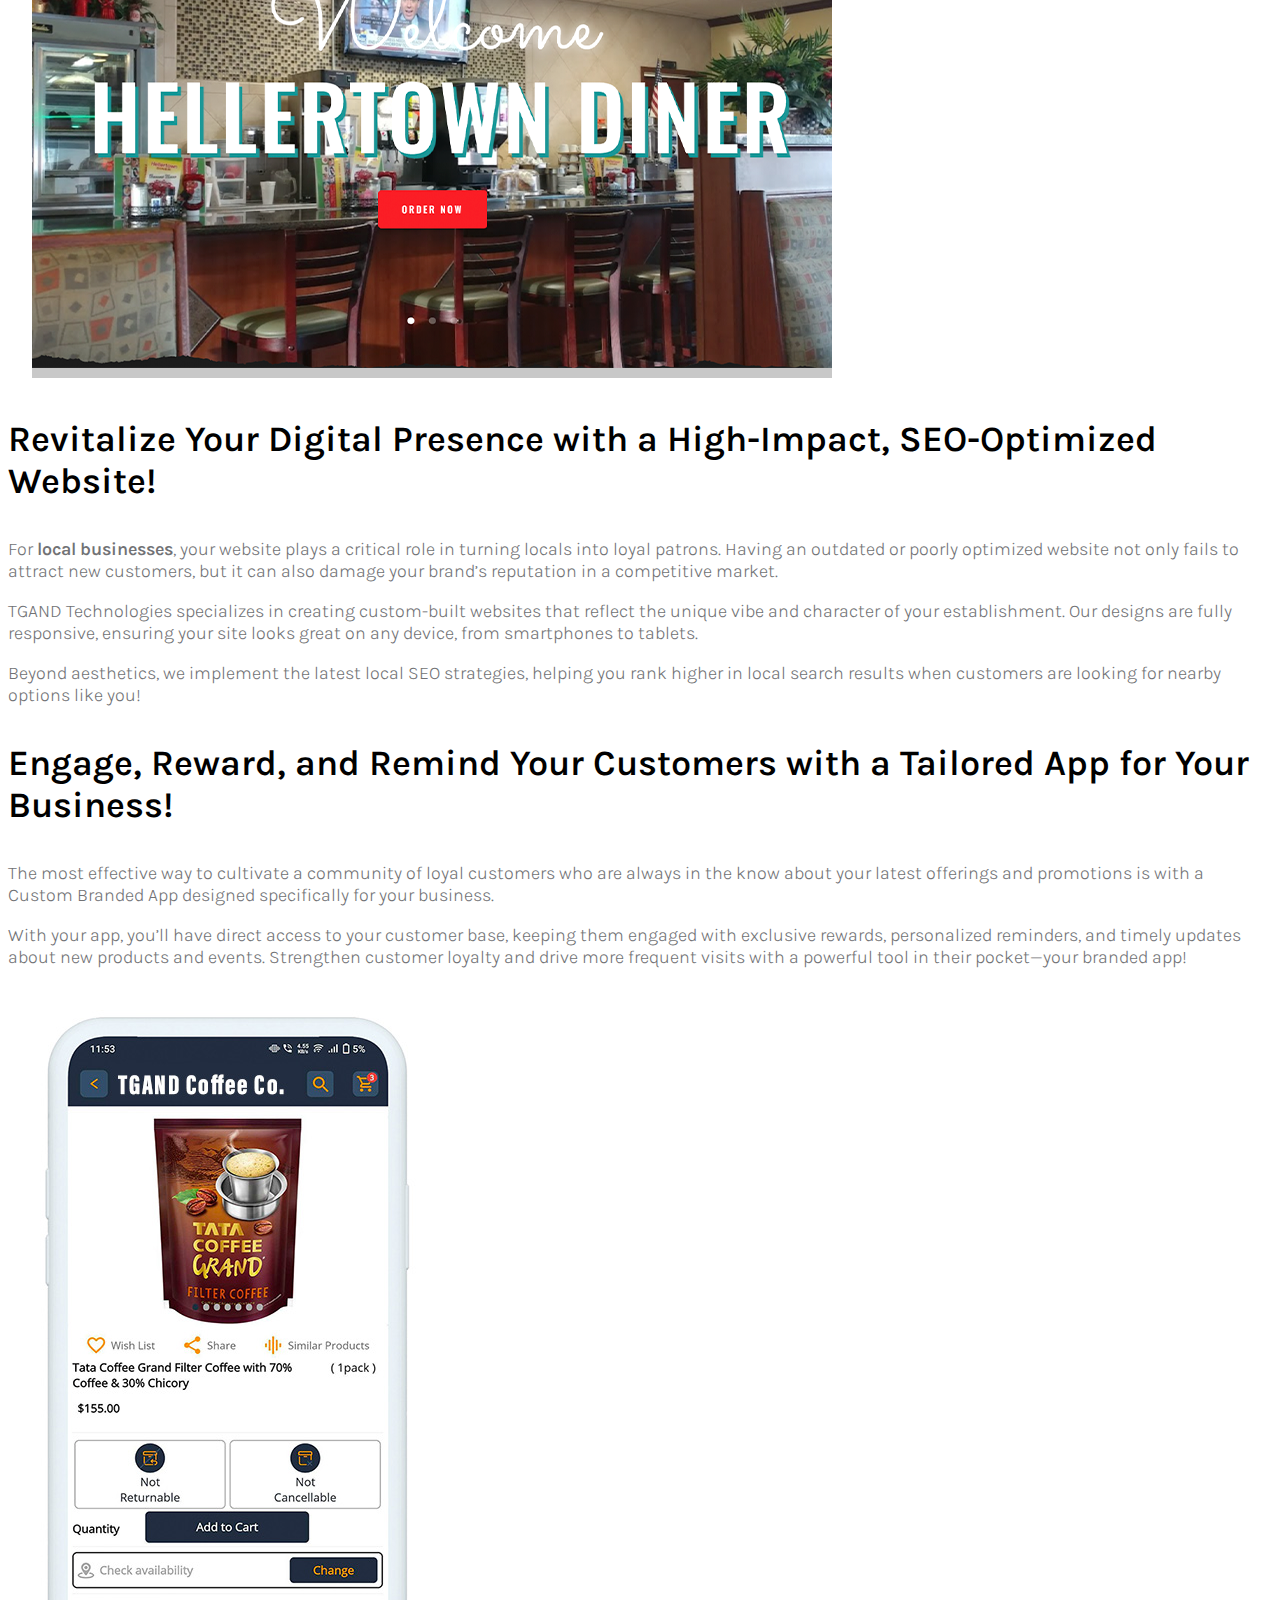
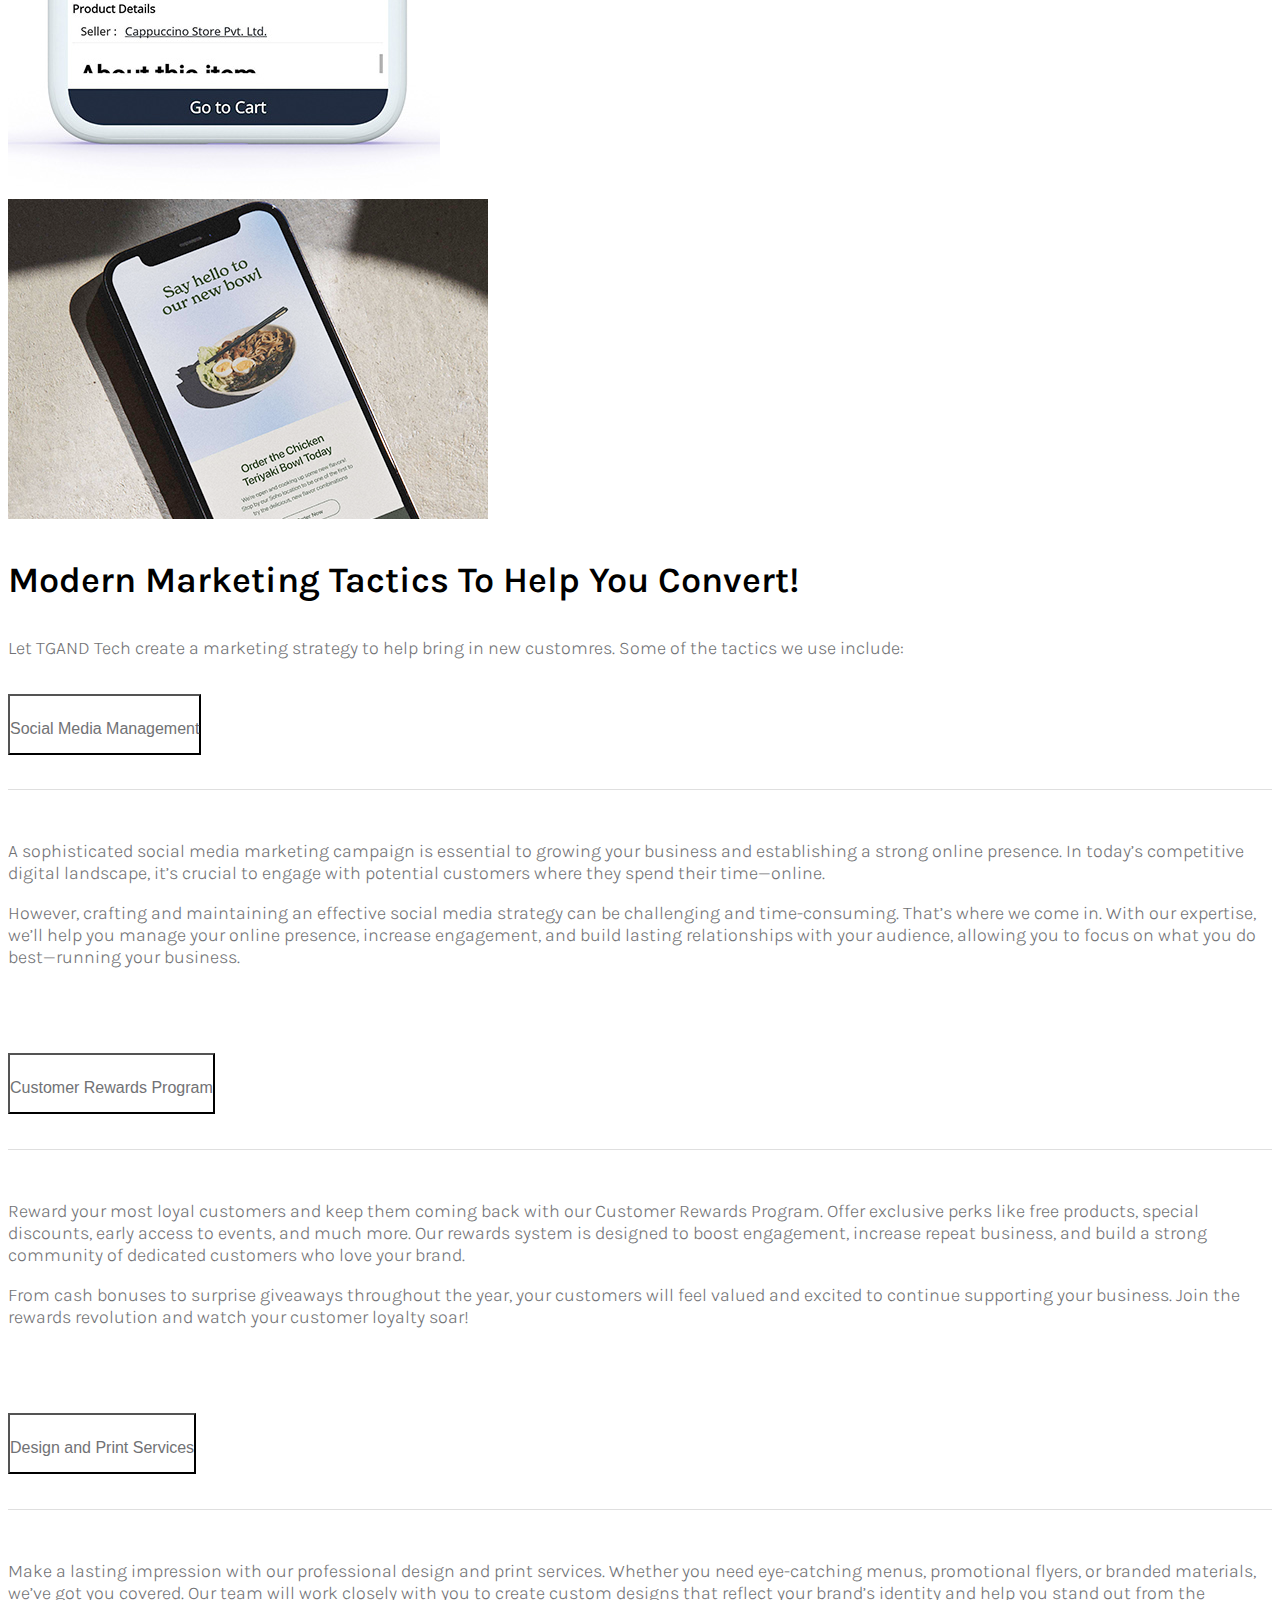
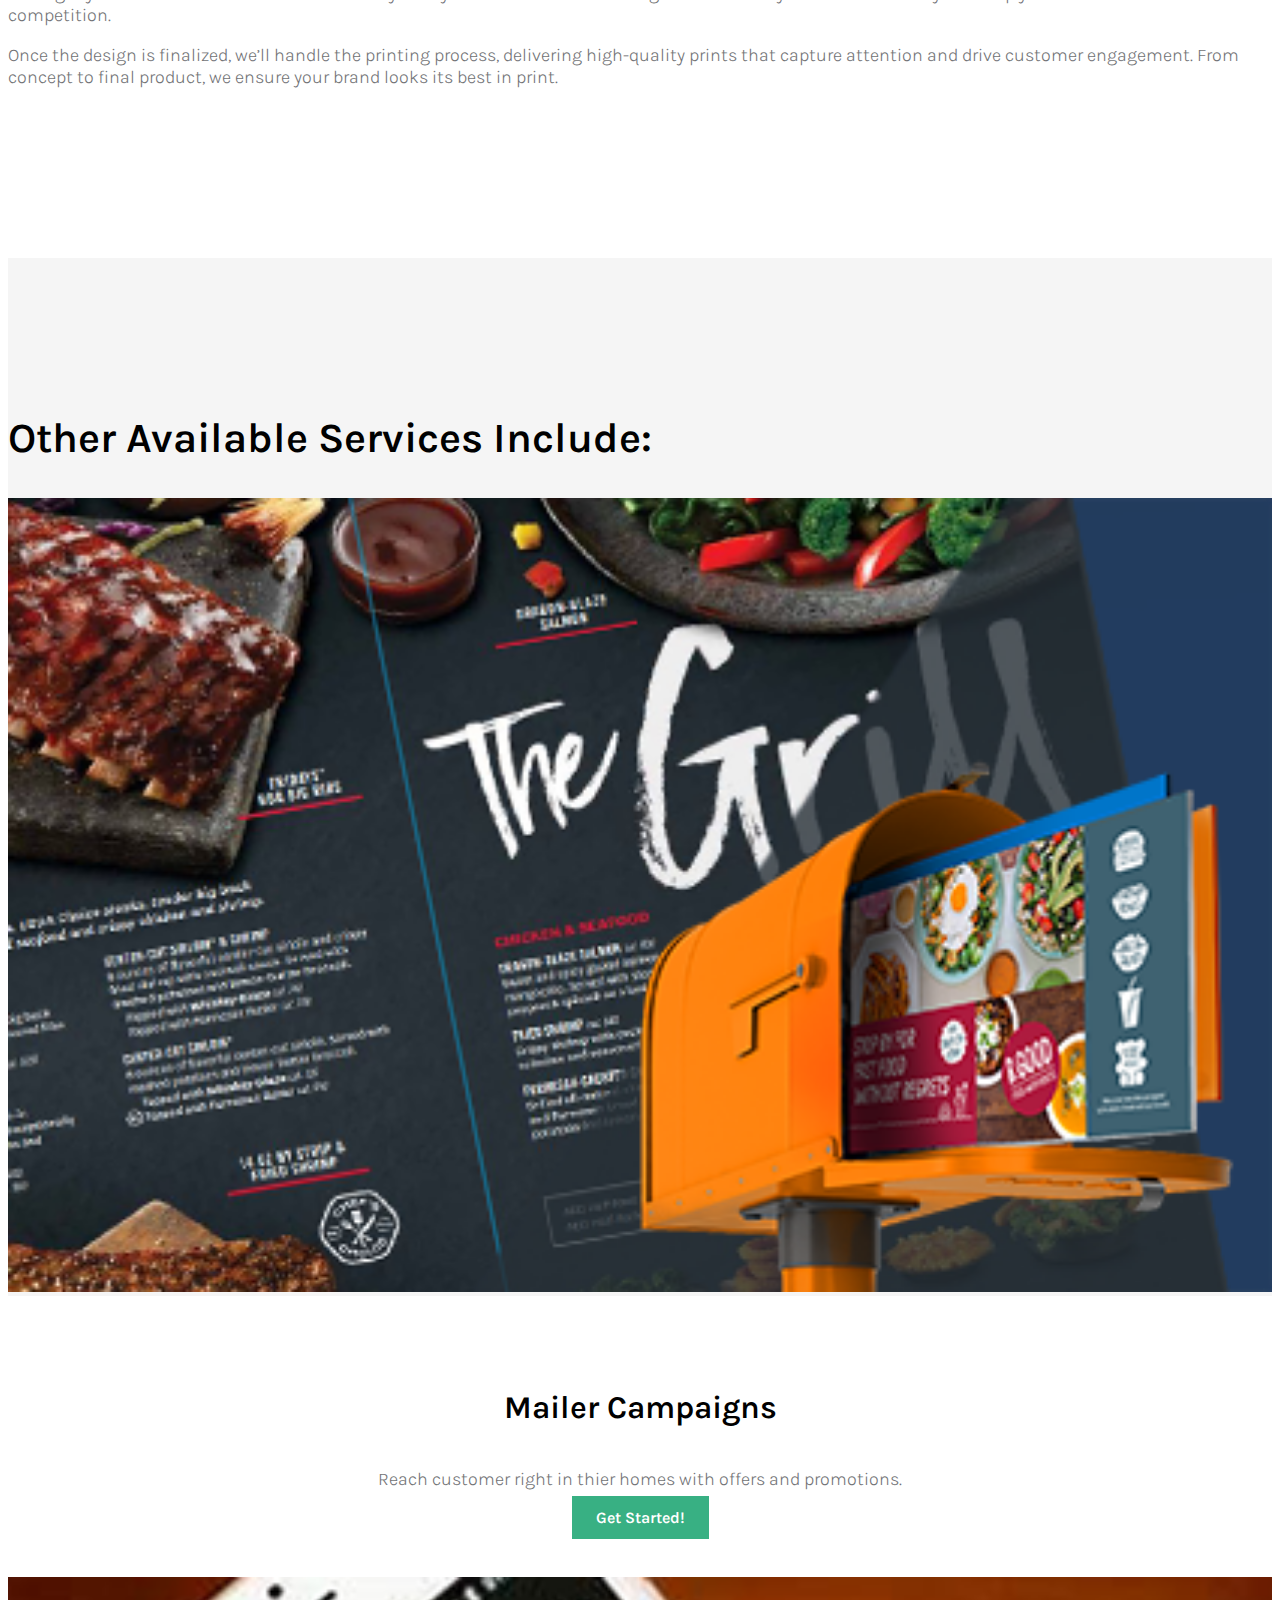
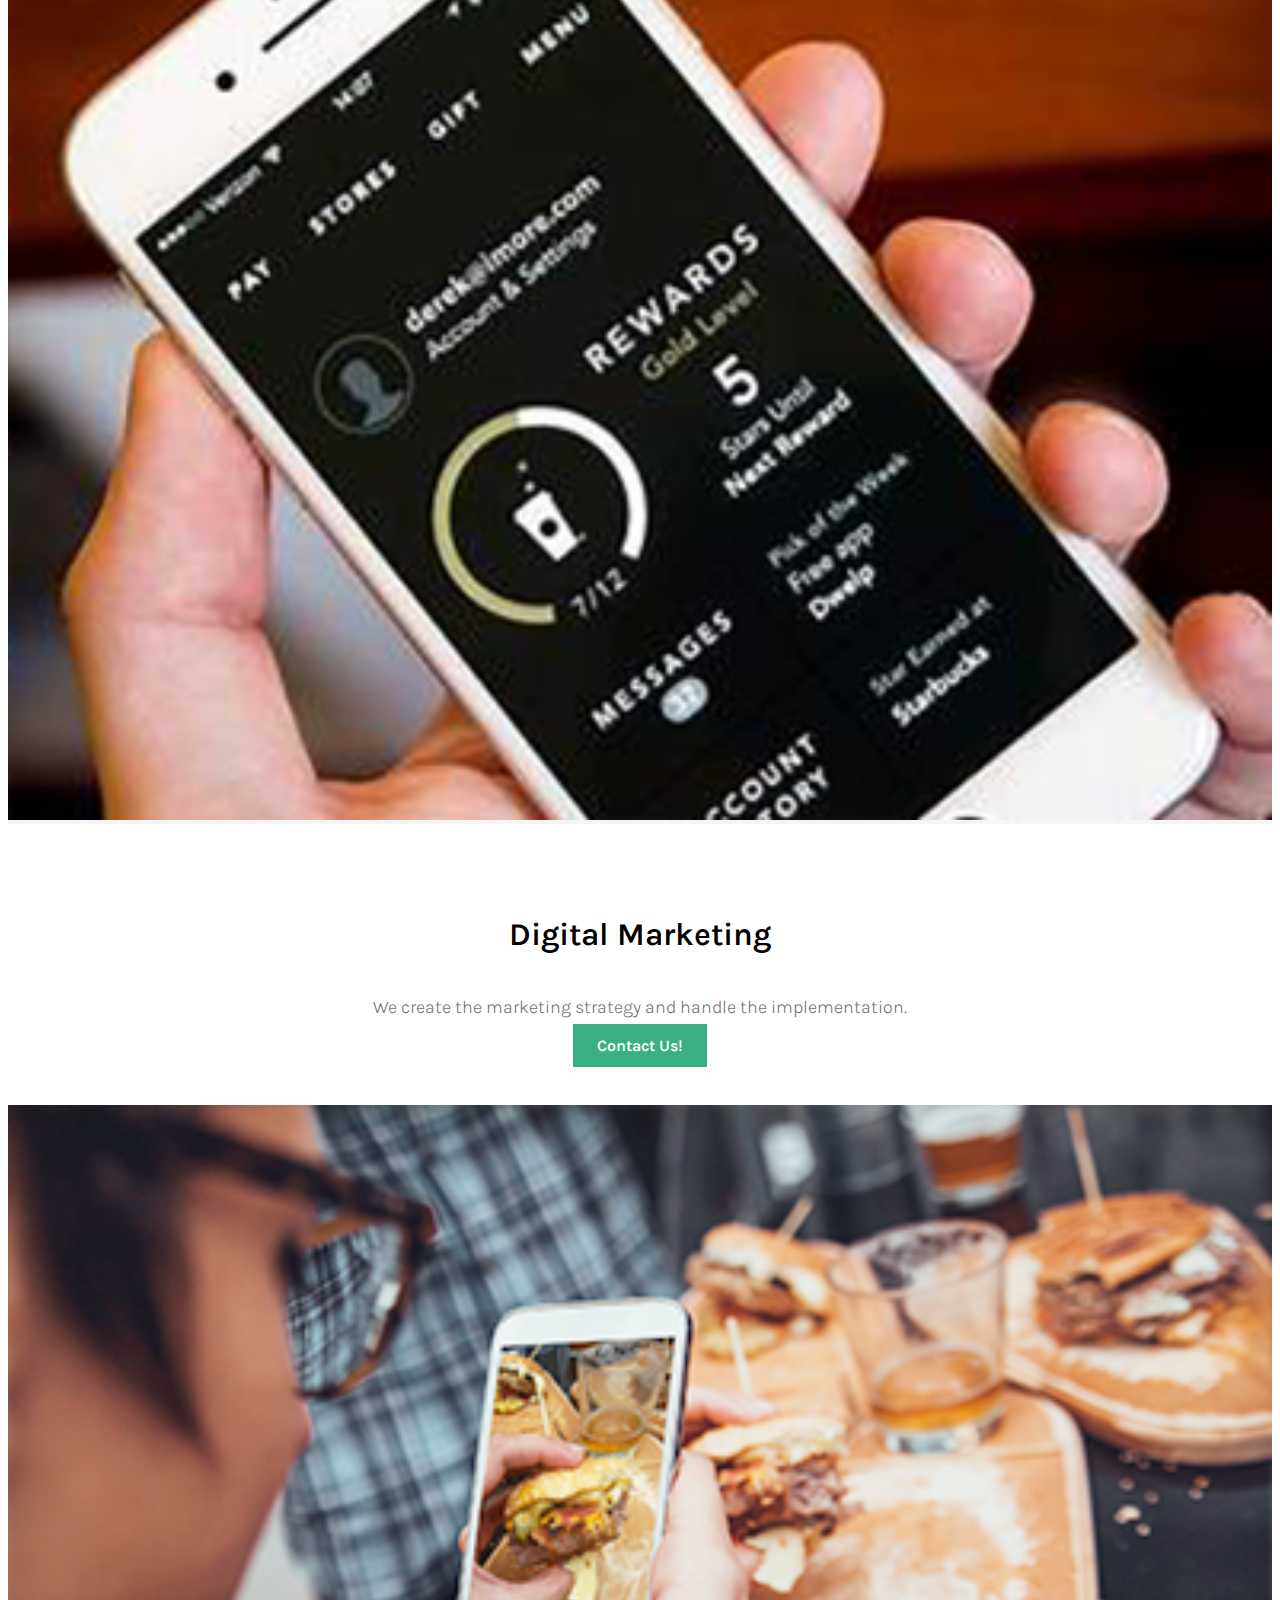
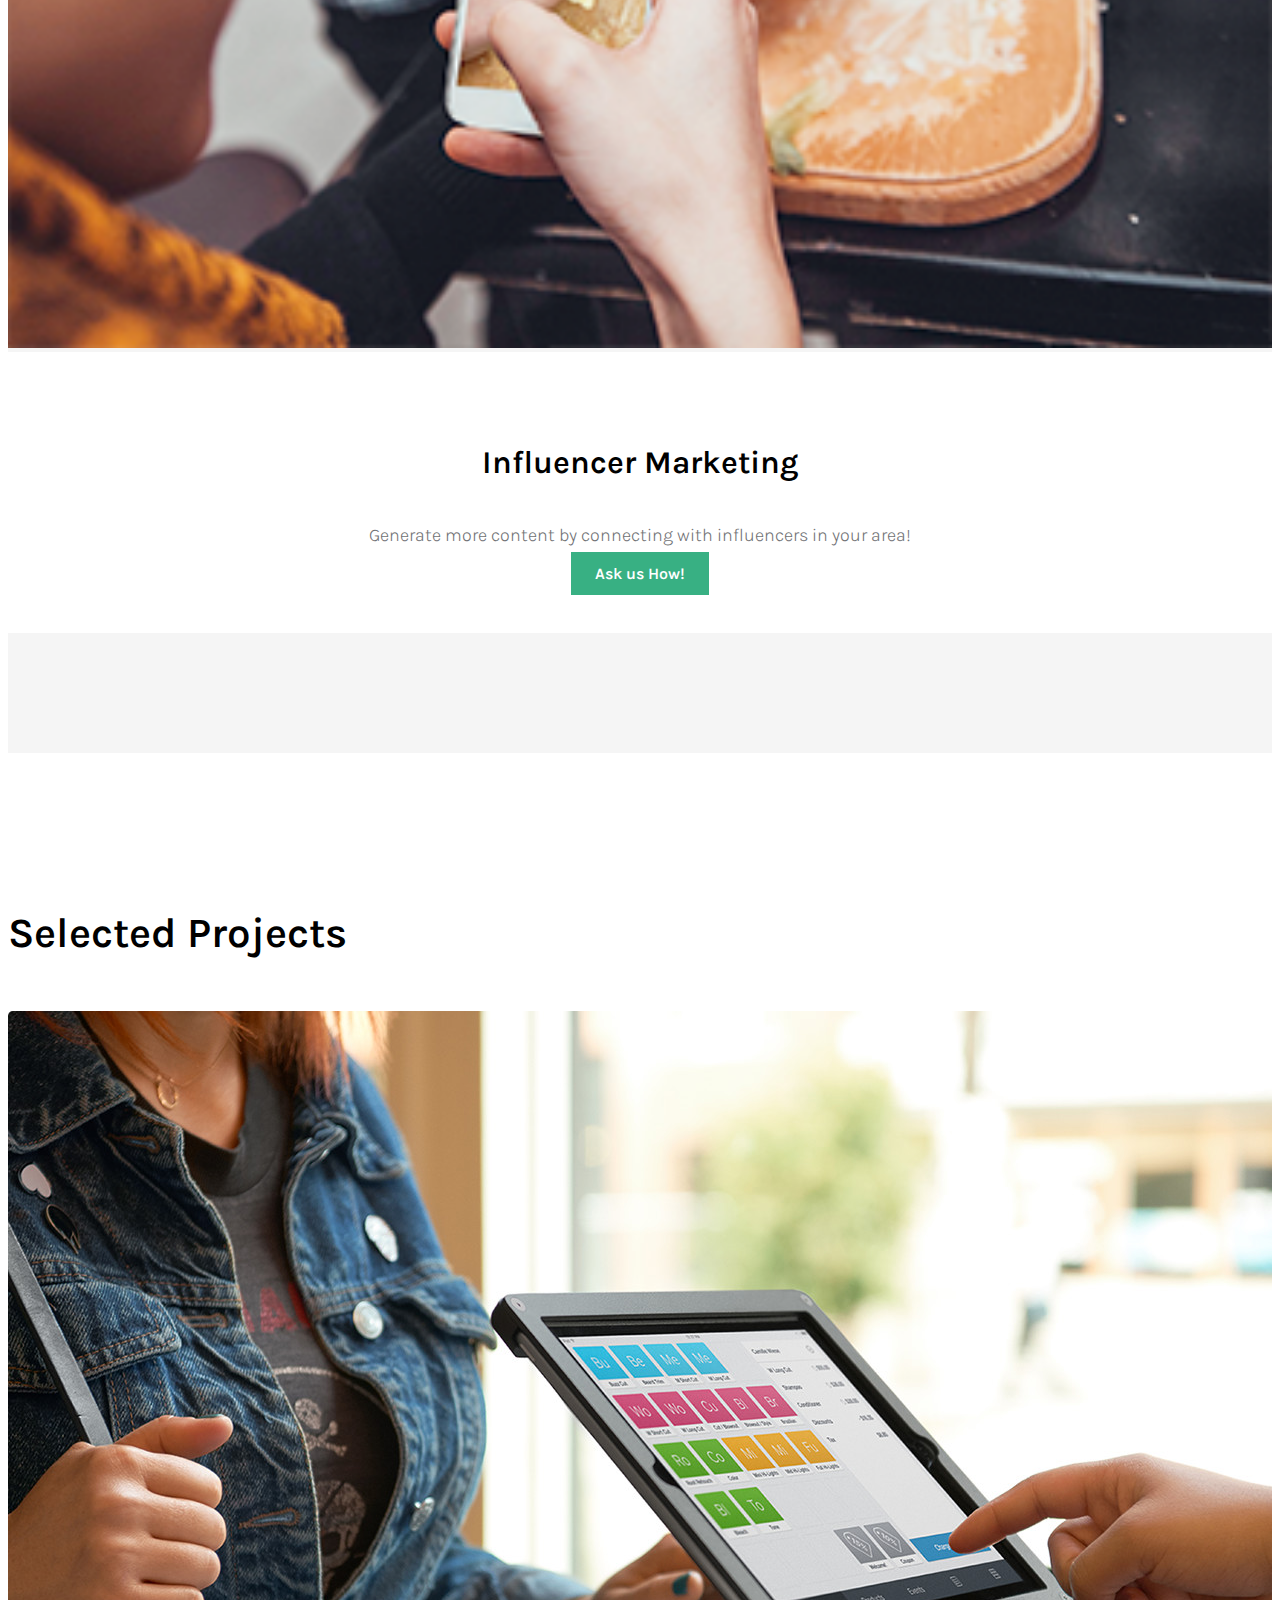
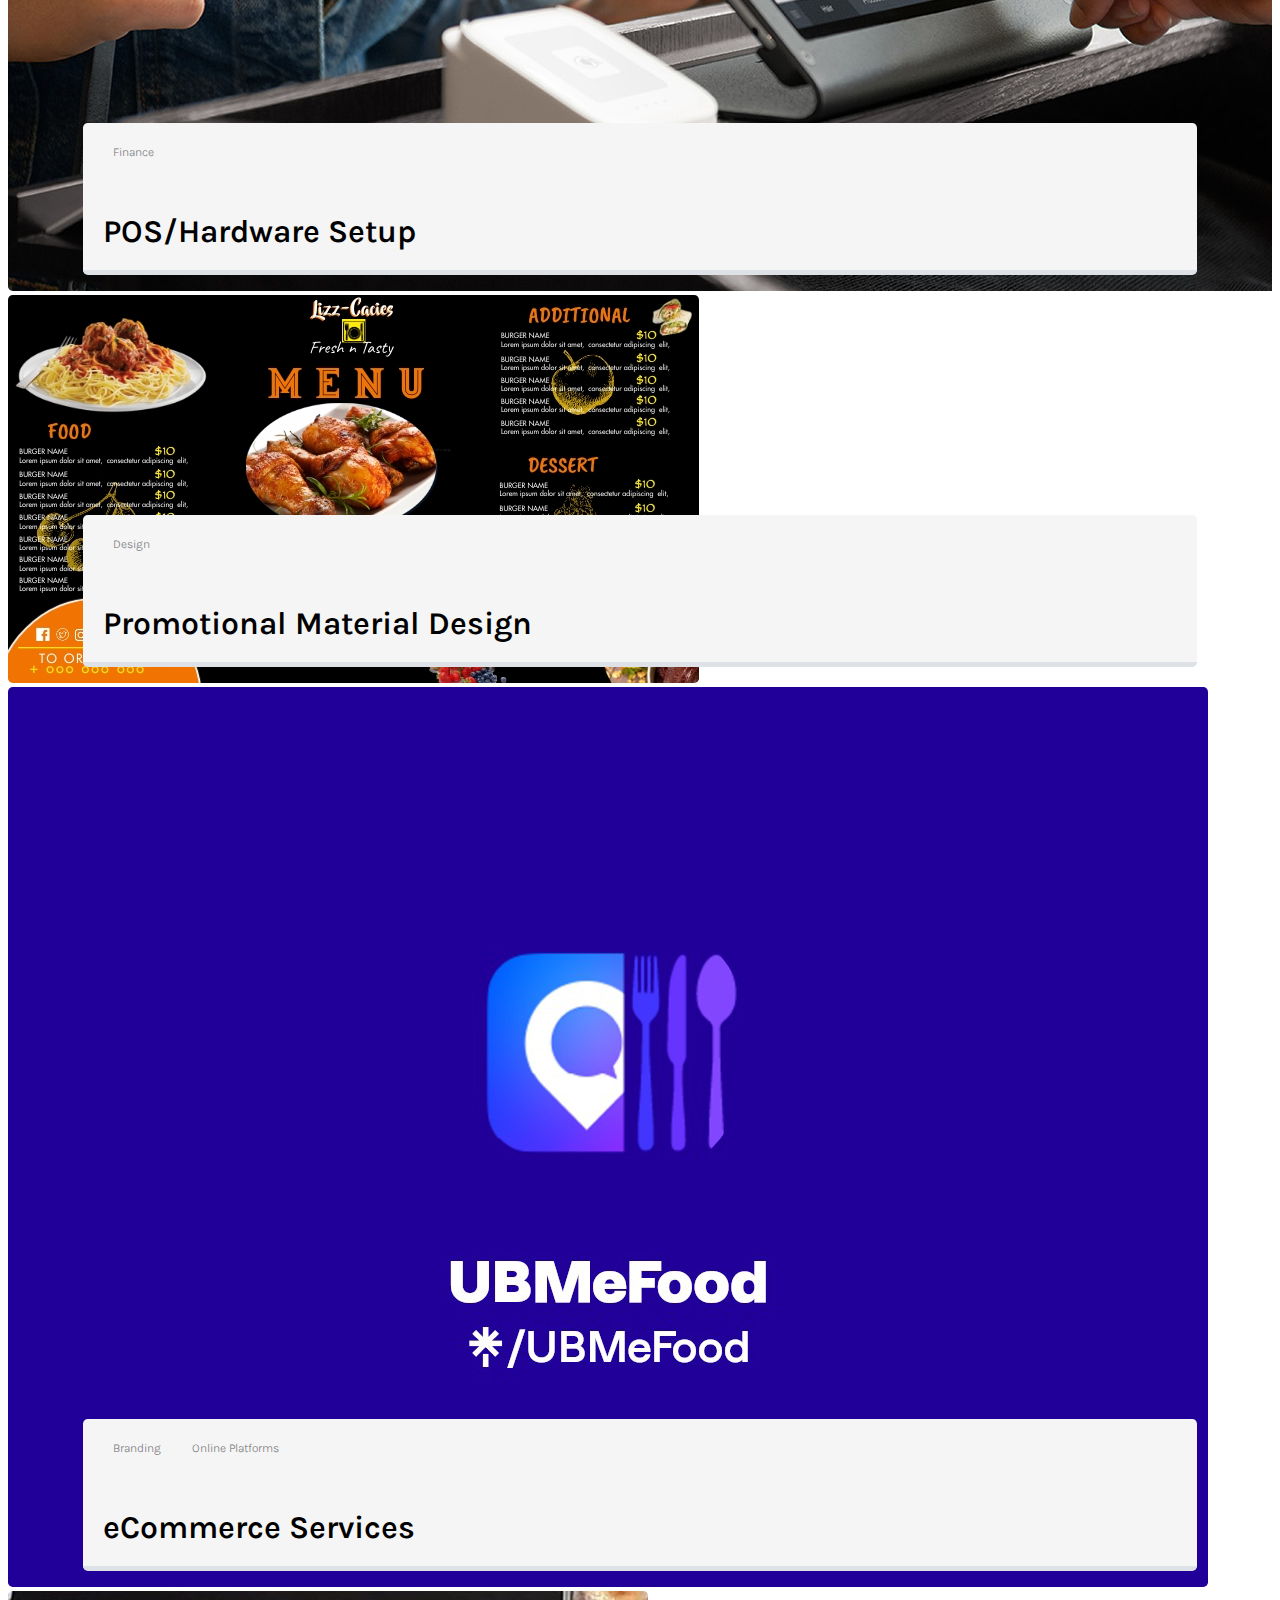
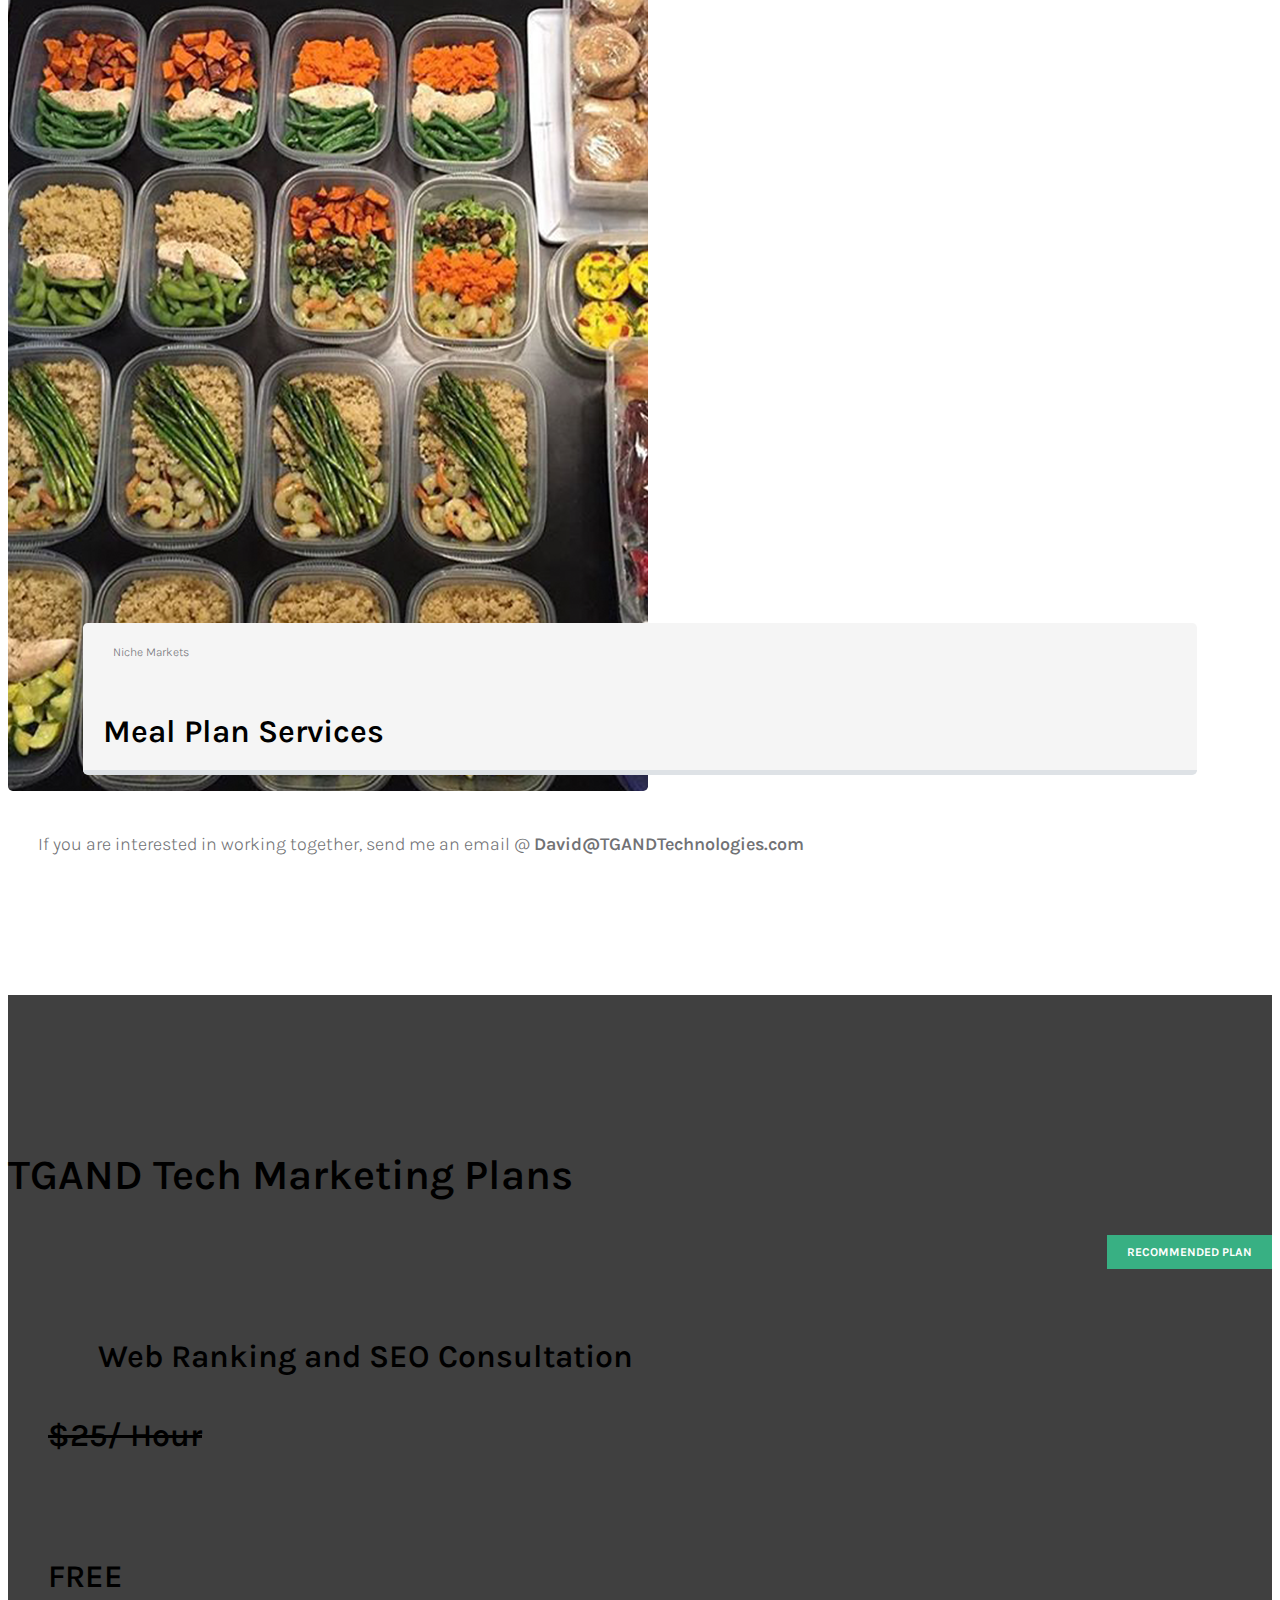
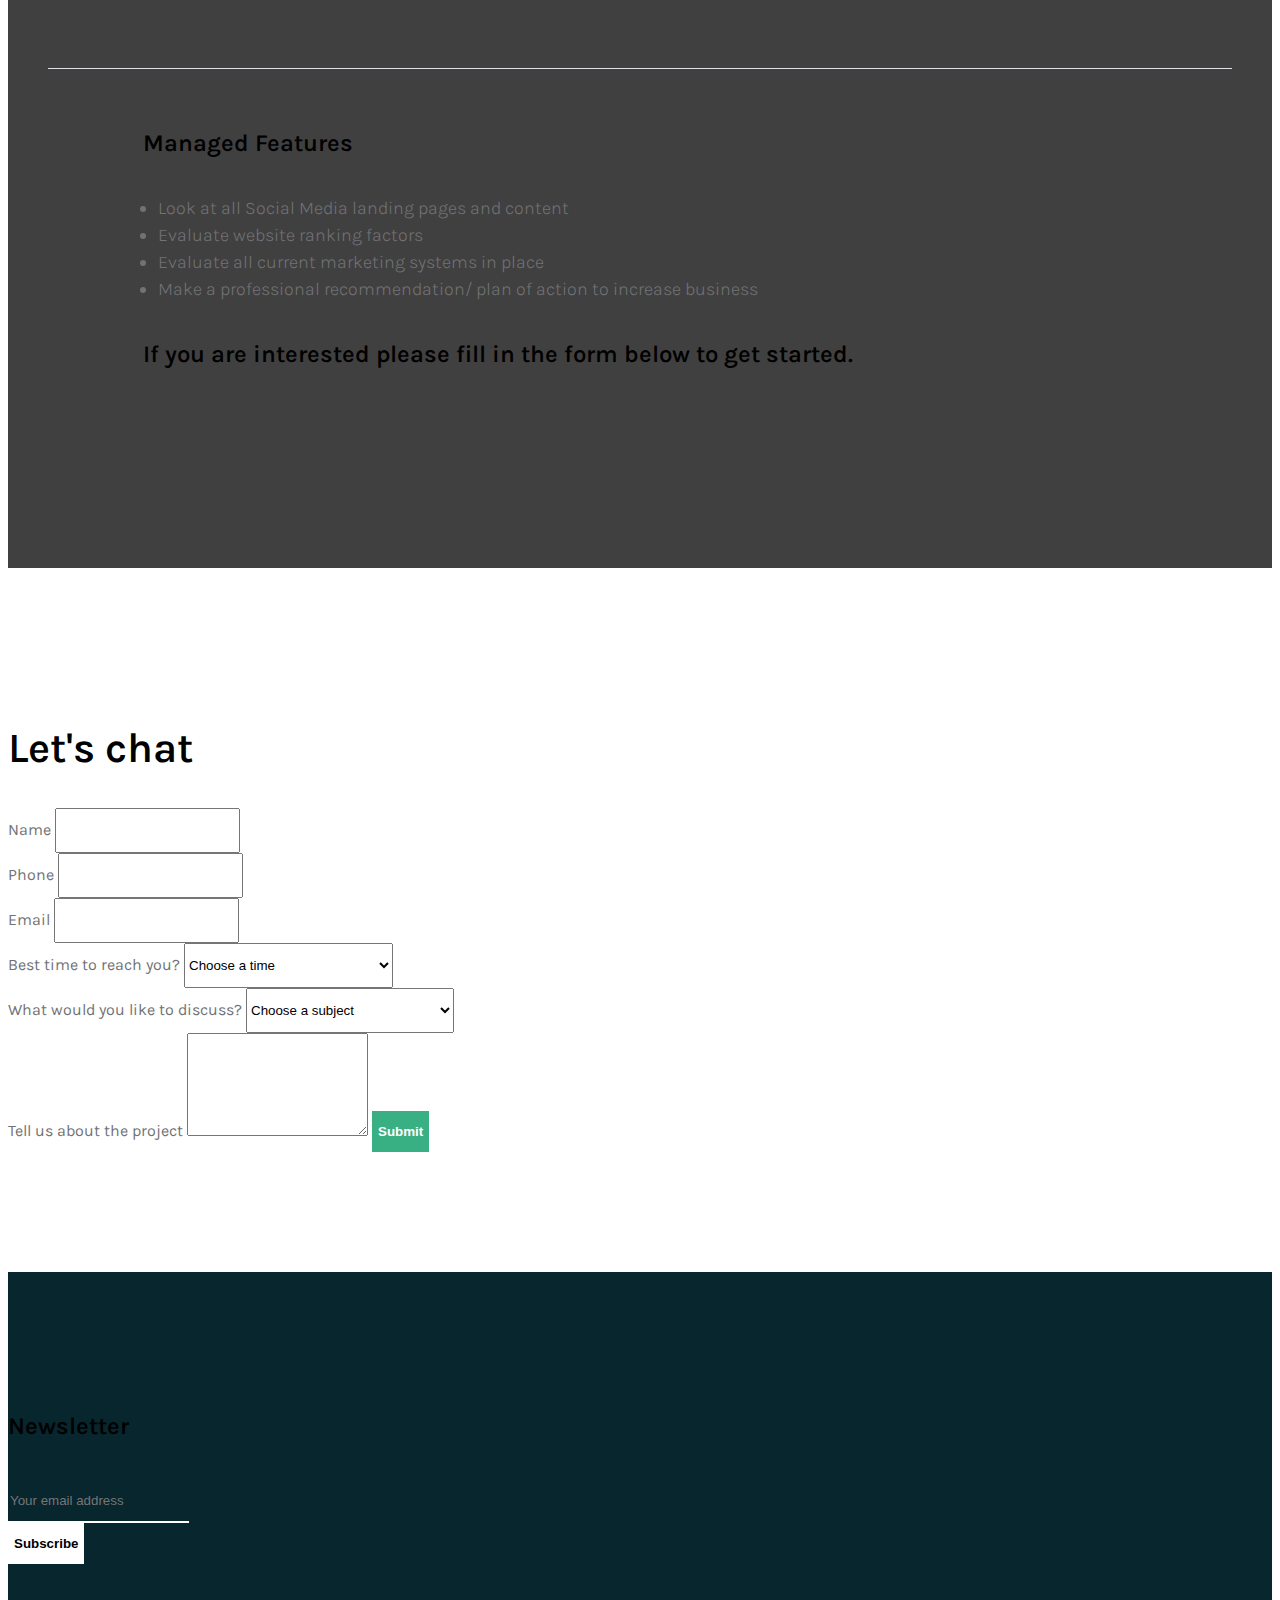
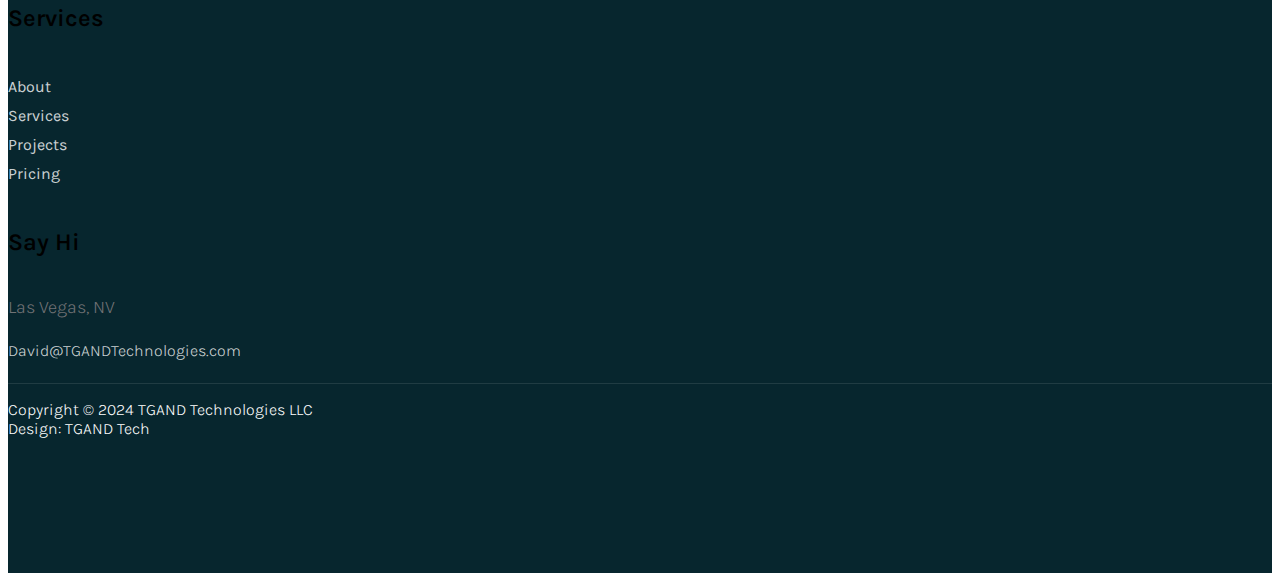
==== commit d50057eb: "added the AI Consultation to the homepage" ====
--- a/index.html
+++ b/index.html
@@ -86,6 +86,8 @@
                         <div class="col-lg-8 col-12">
                             <div class="heroText">
                                 <h1 class="text-white mb-lg-5 mb-4">Boost Your Visibility with Expert Digital Marketing</h1>
+                                <br />
+                                <a class="custom-btn custom-bg-dark btn" href="https://consult.tgandtechnologies.com">FREE MARKETING CONSULTATION!</a>
                             
 
                                 </a>
@@ -495,7 +497,7 @@
 
                                         <select class="form-select form-control" name="subject" id="subject">
                                             <option selected="">Choose a subject</option>
-                                            <option value="free+web+rankin+consultation">Free Web Ranking consultation</option>
+                                            <option value="free+web+ranking+consultation">Free Web Ranking consultation</option>
                                             <option value="new+website+development">New Website Development</option>
                                             <option value="custom+app+development">Custom App Development</option>
                                             <option value="digital+marketing">Digital Marketing</option>
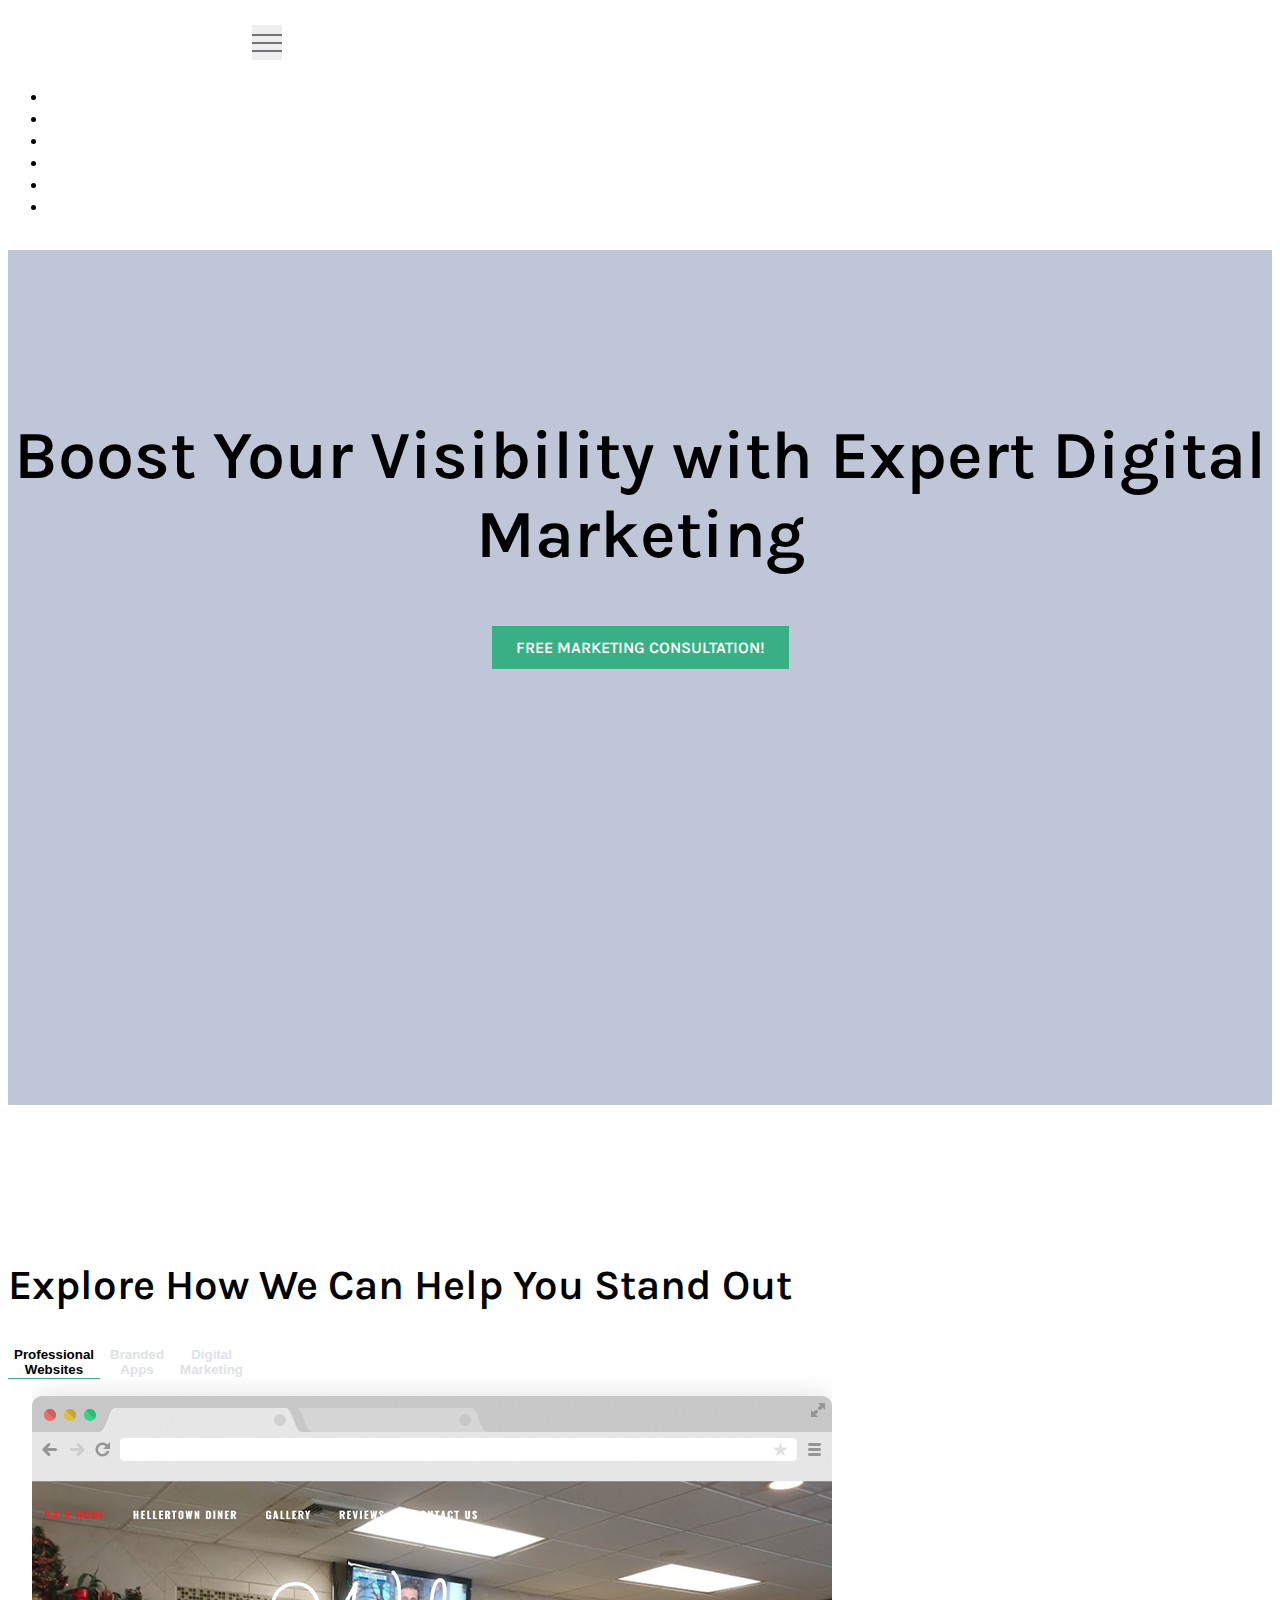
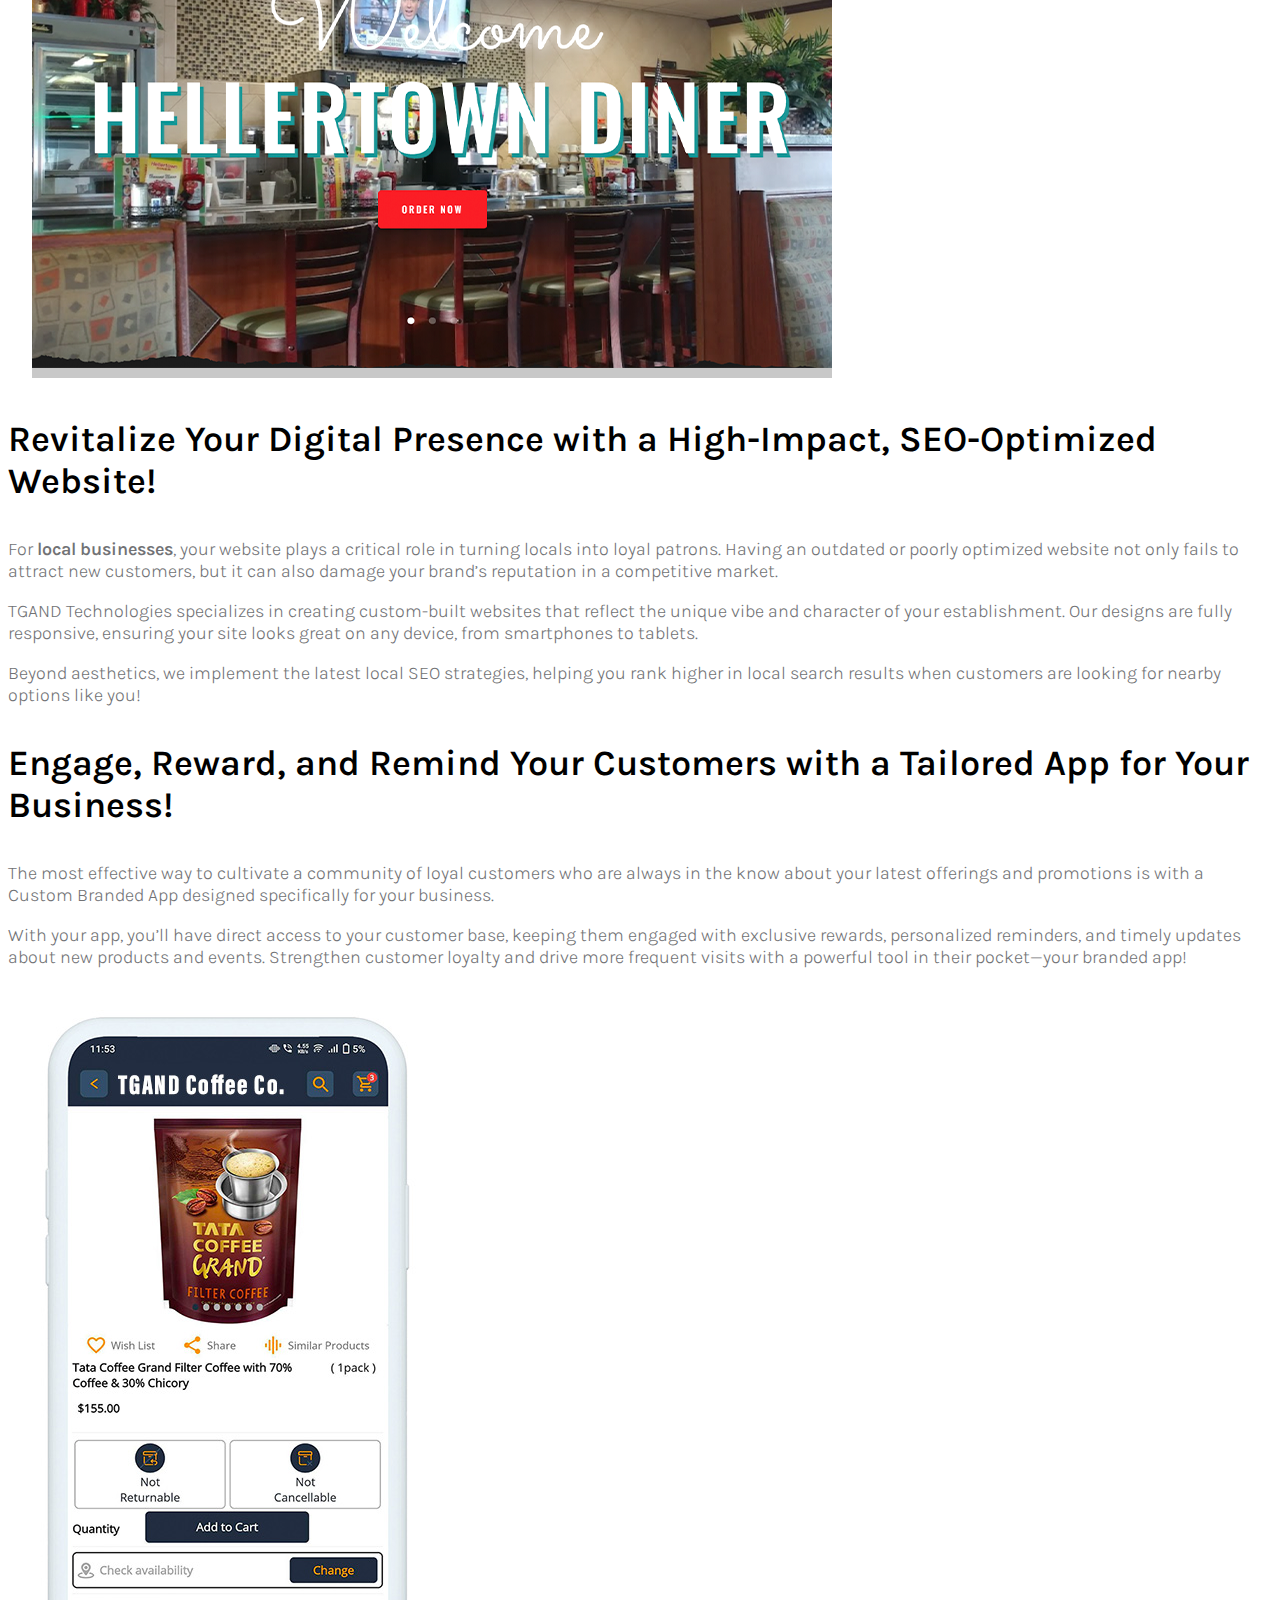
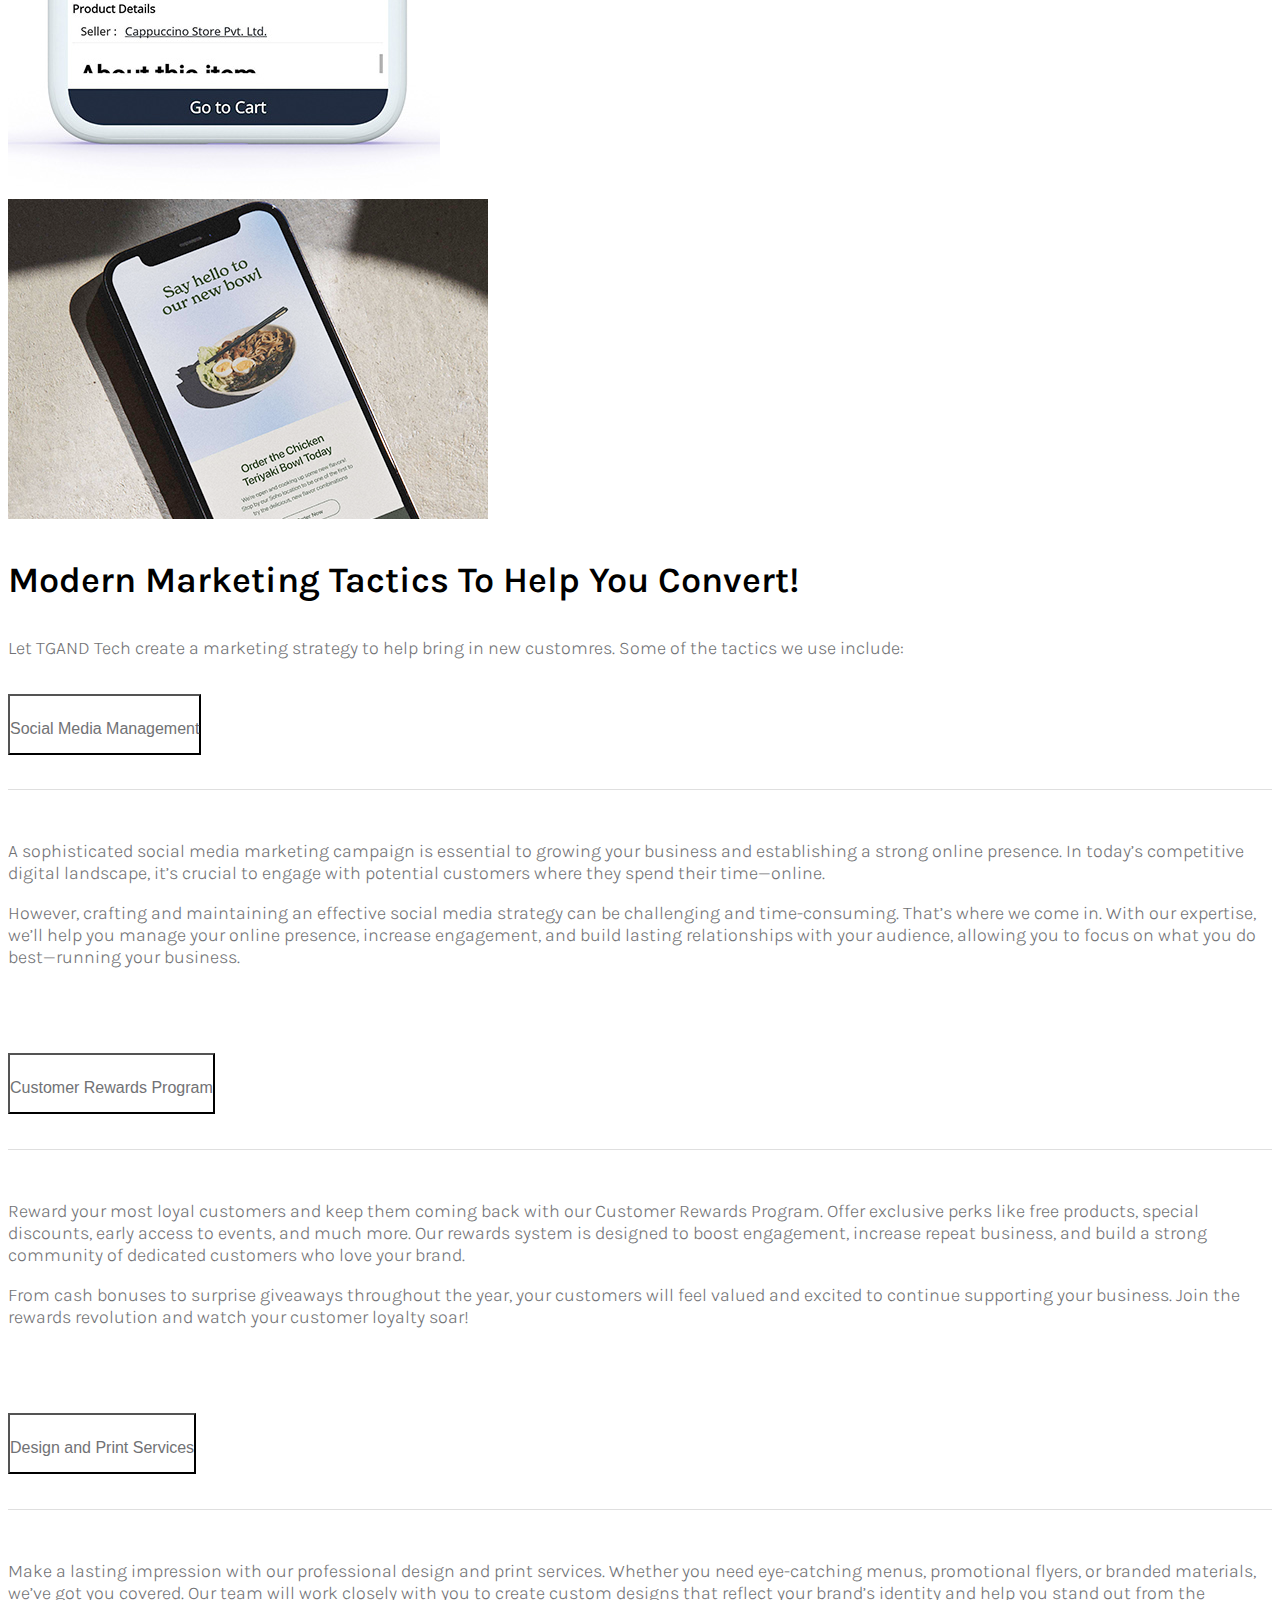
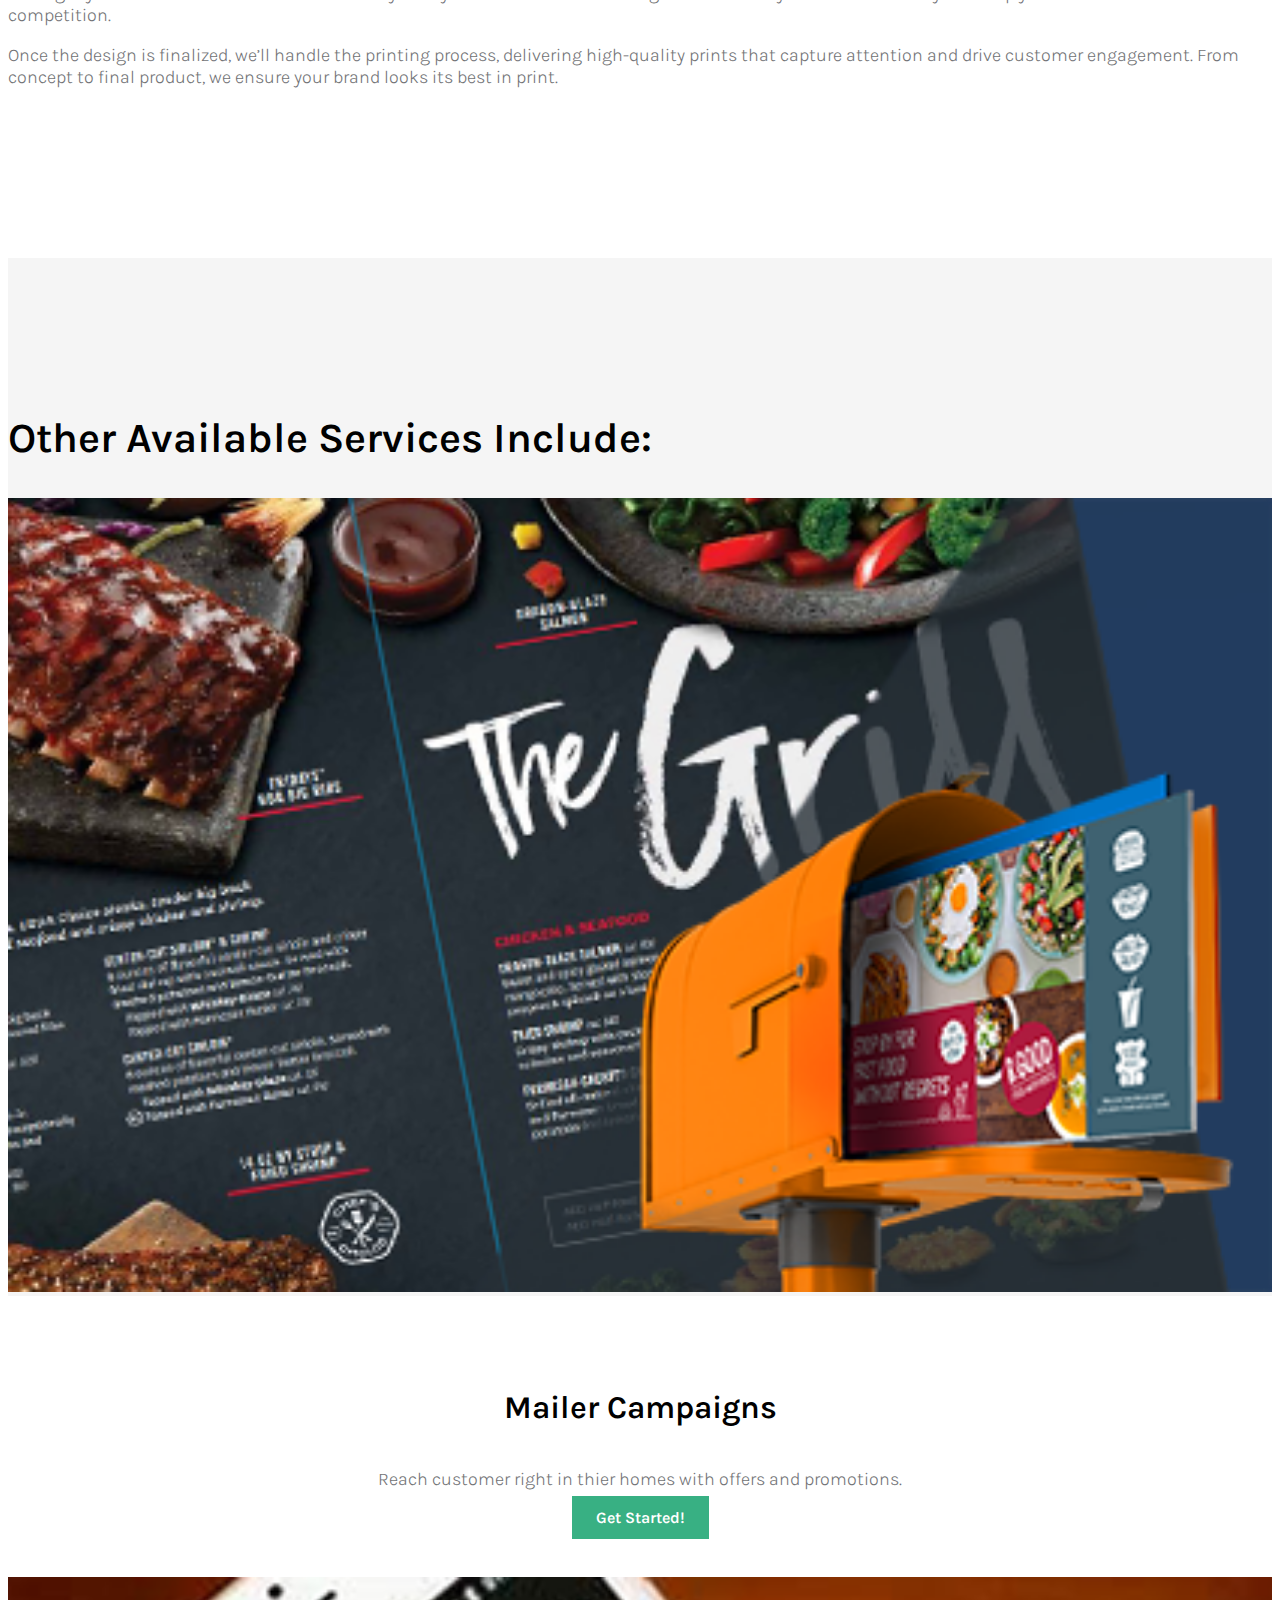
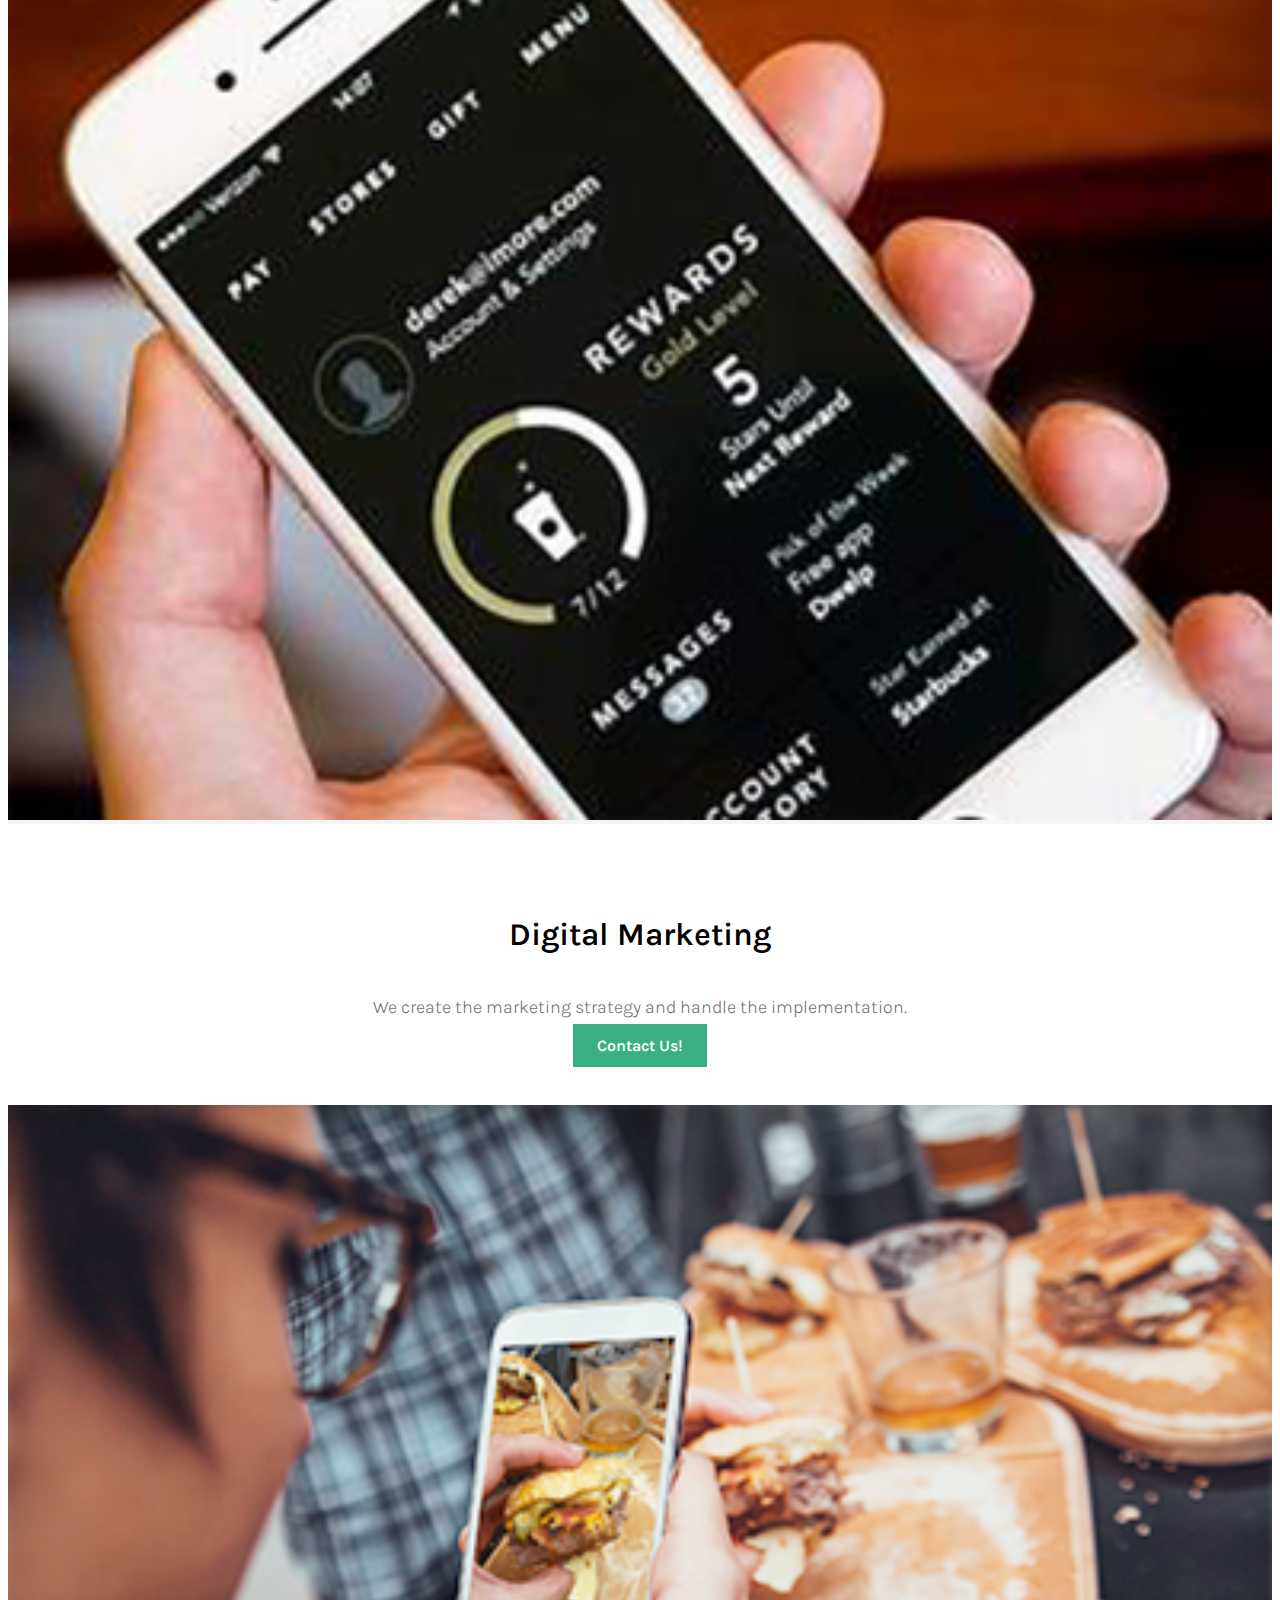
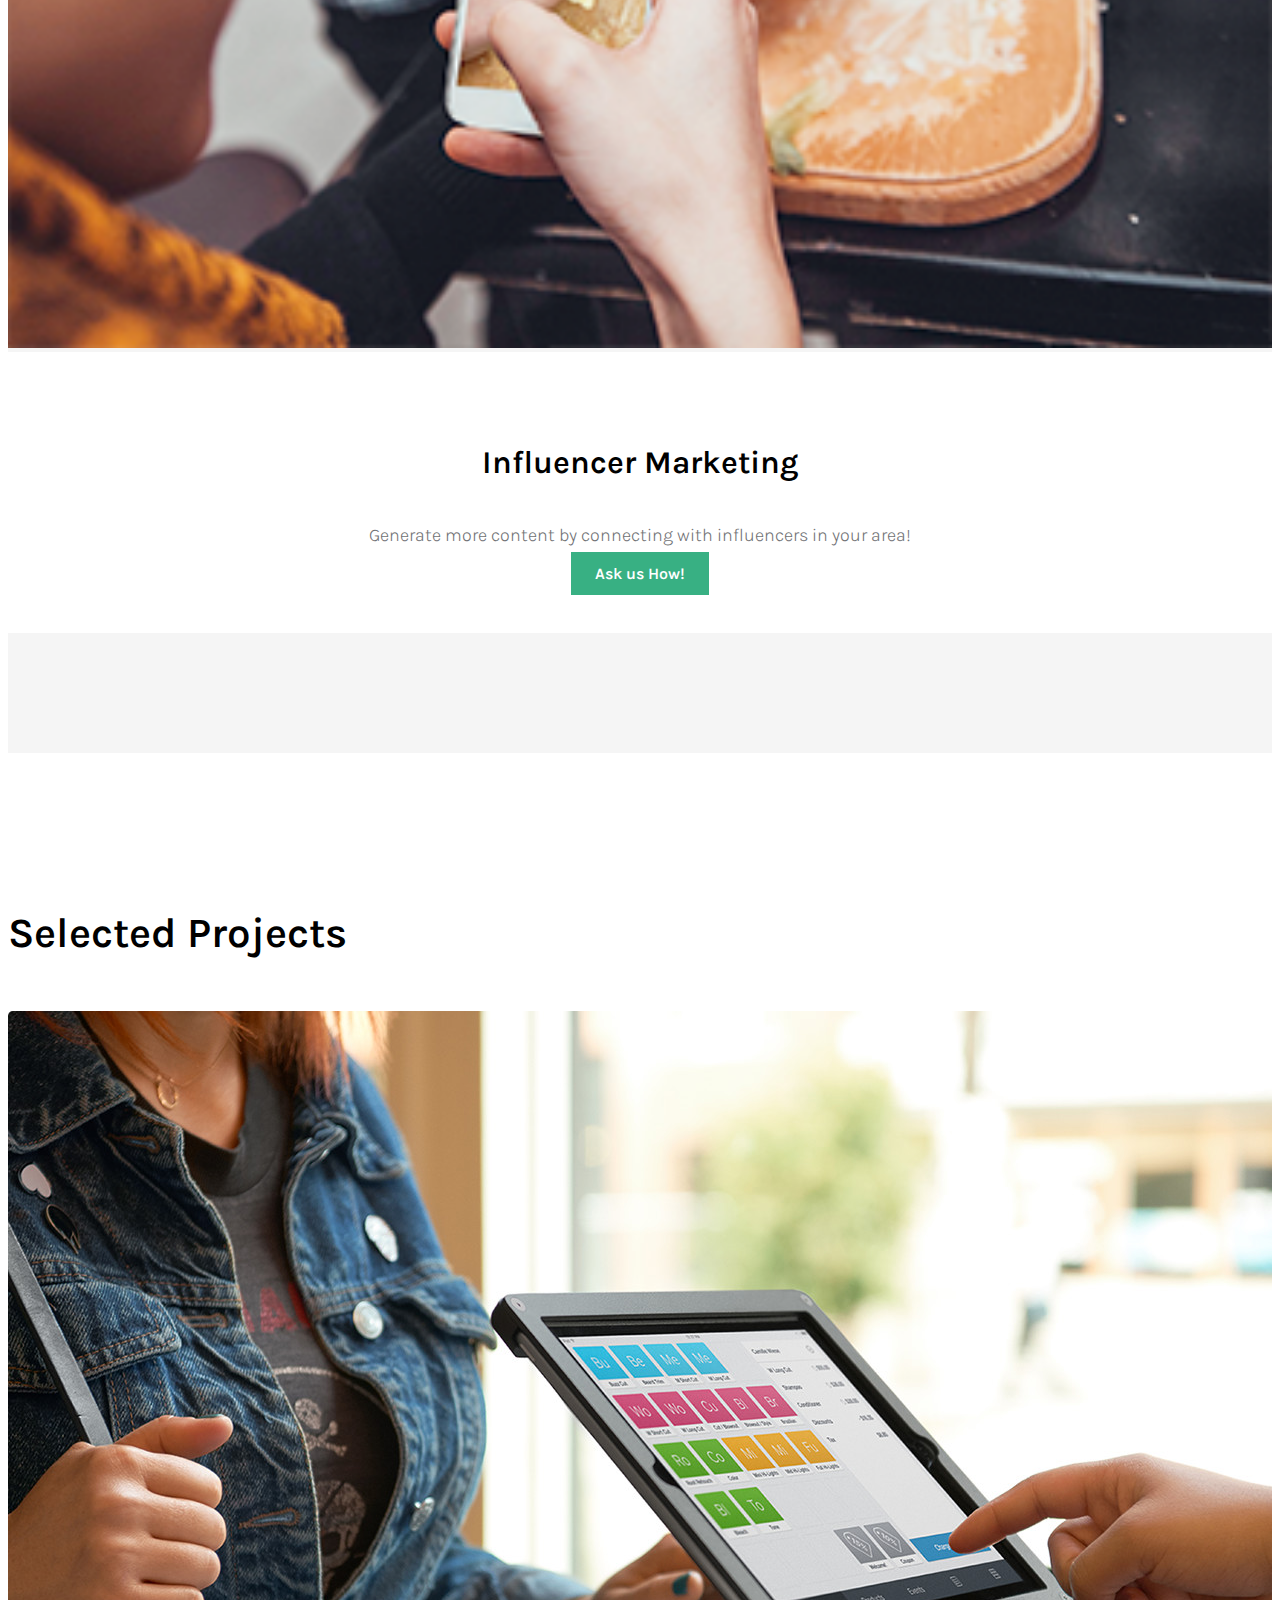
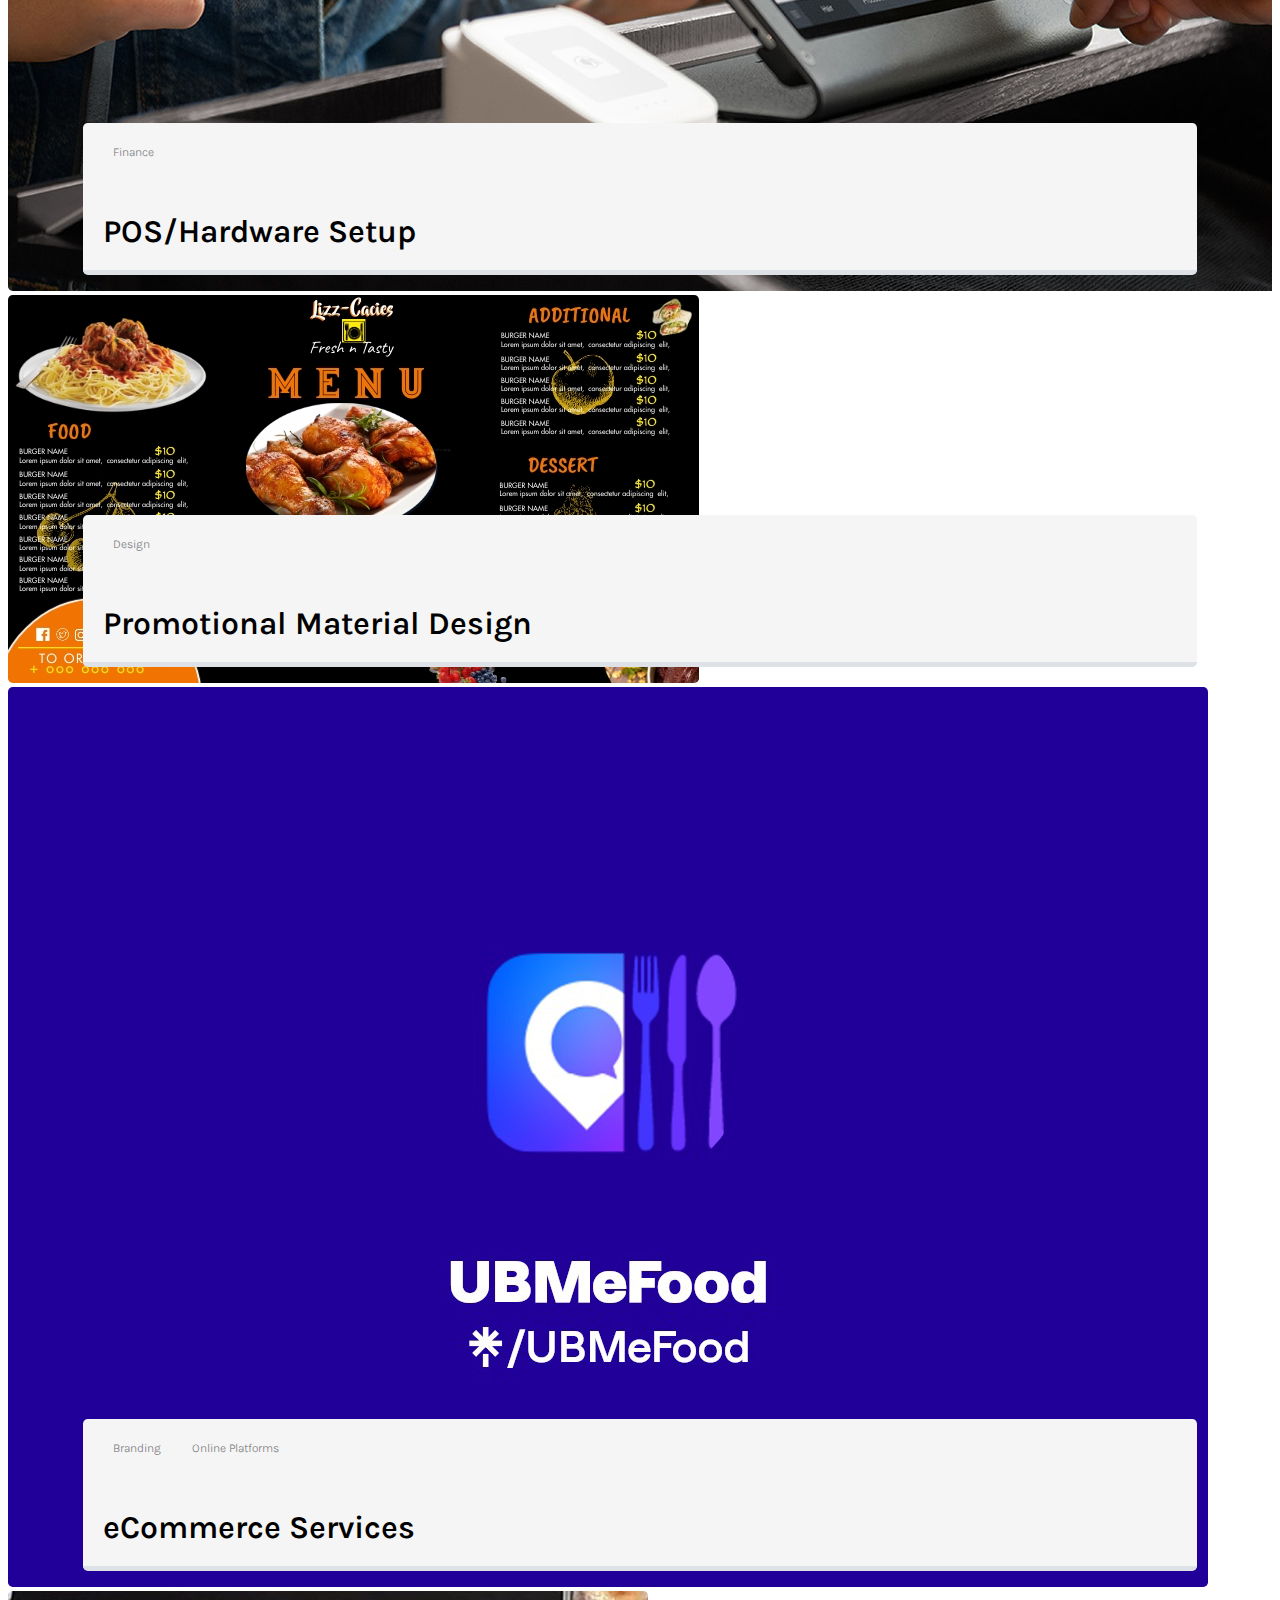
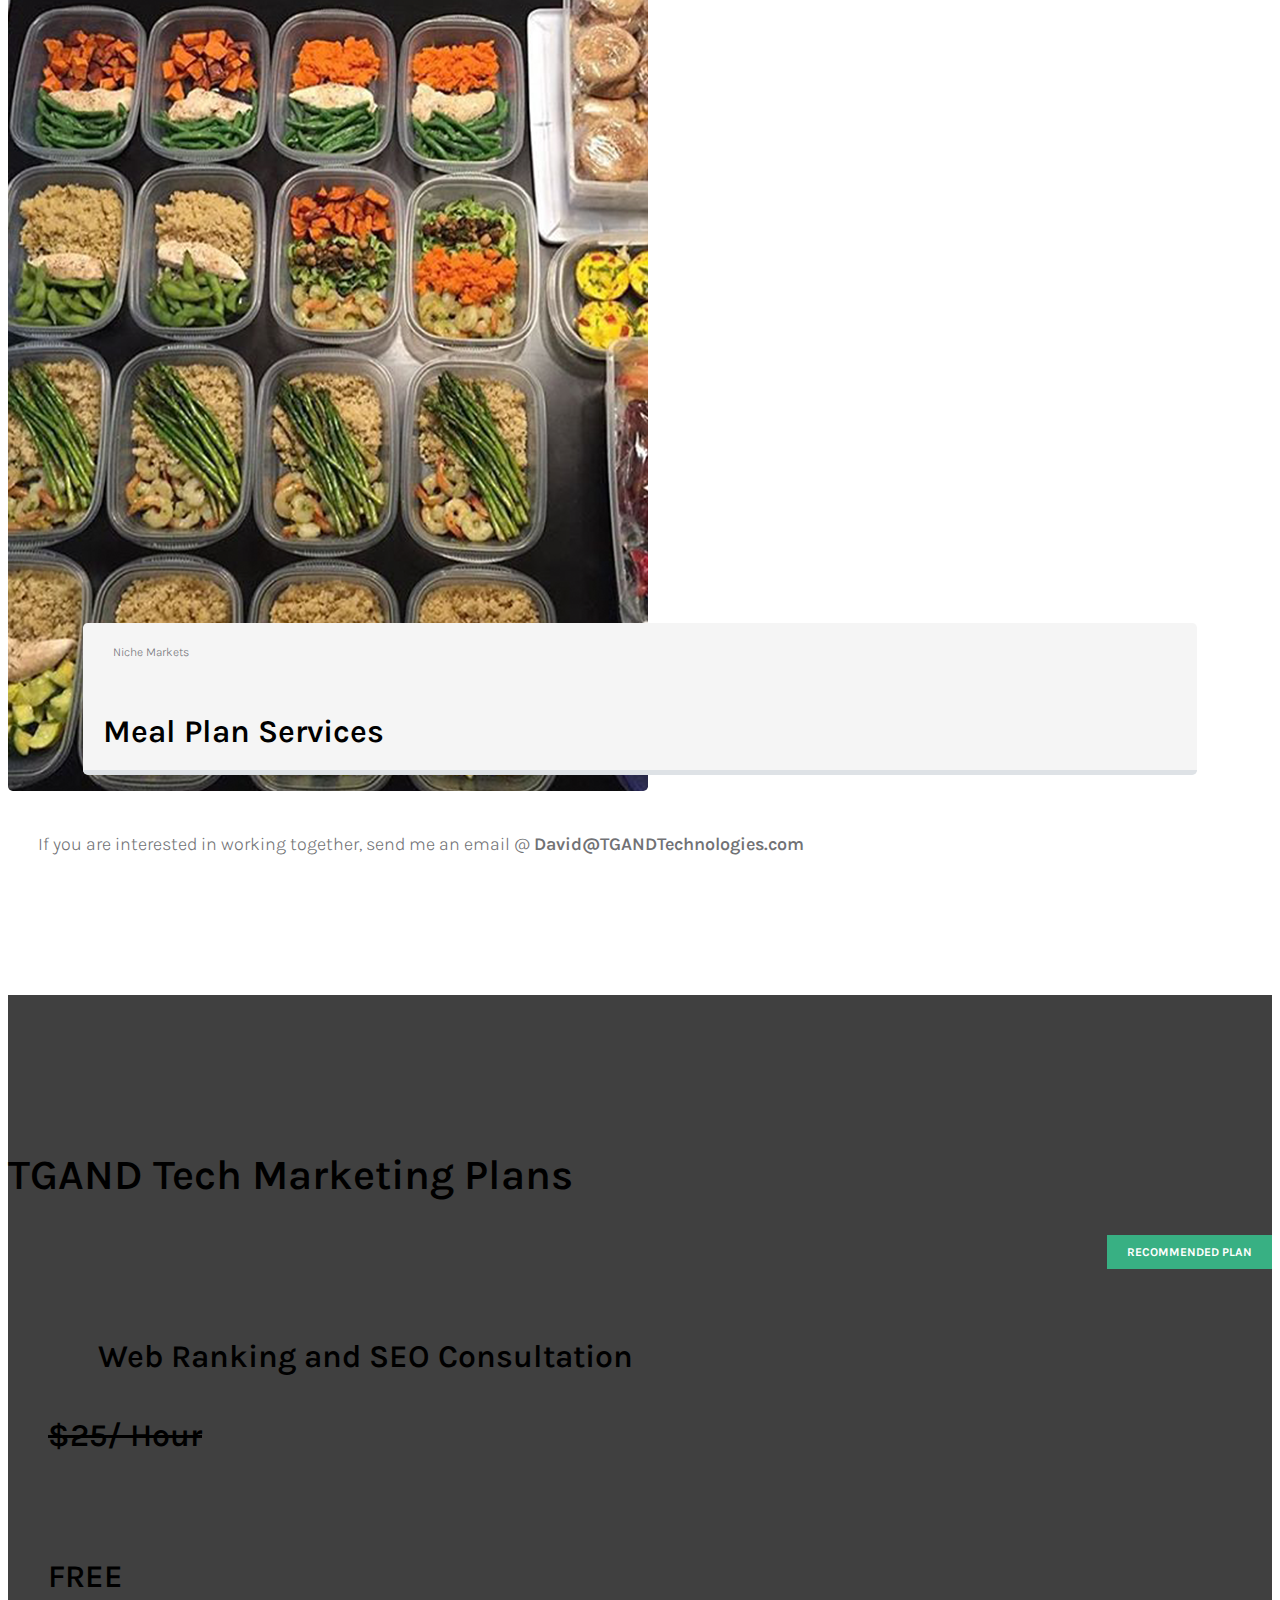
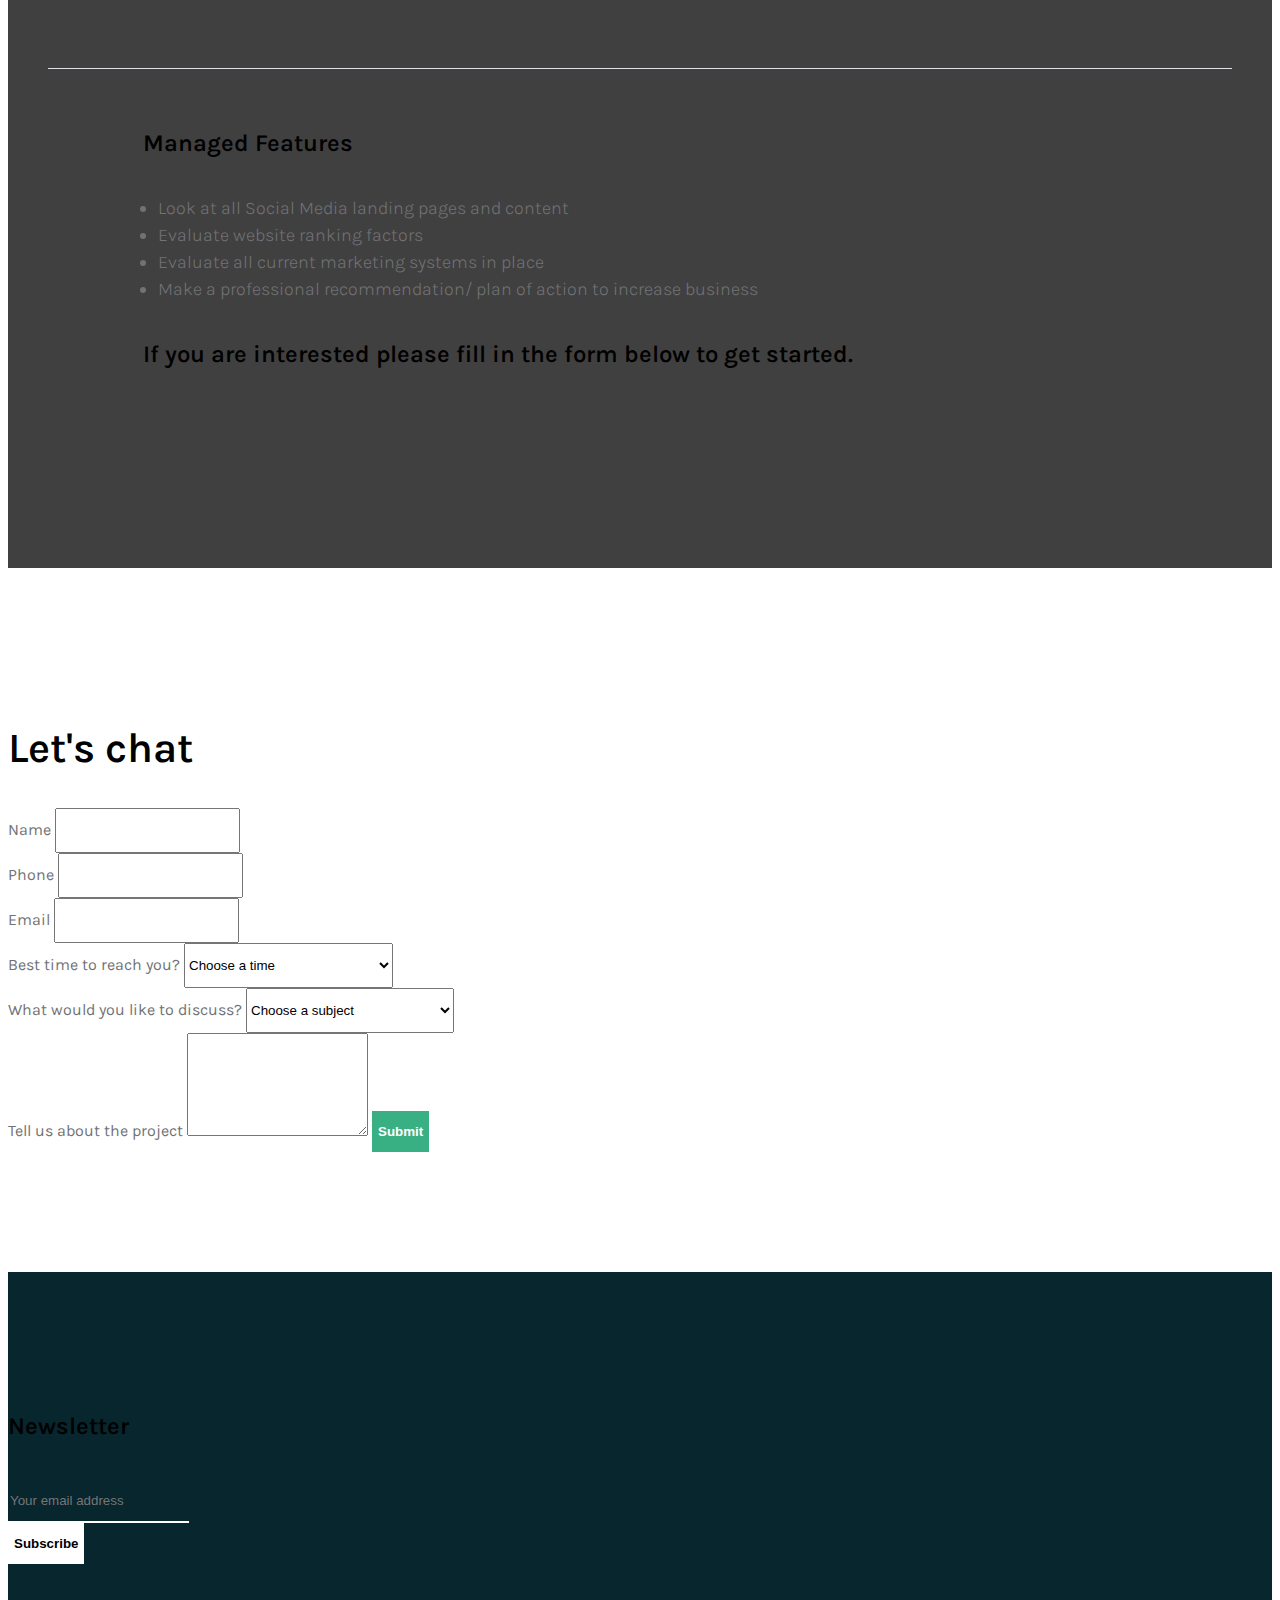
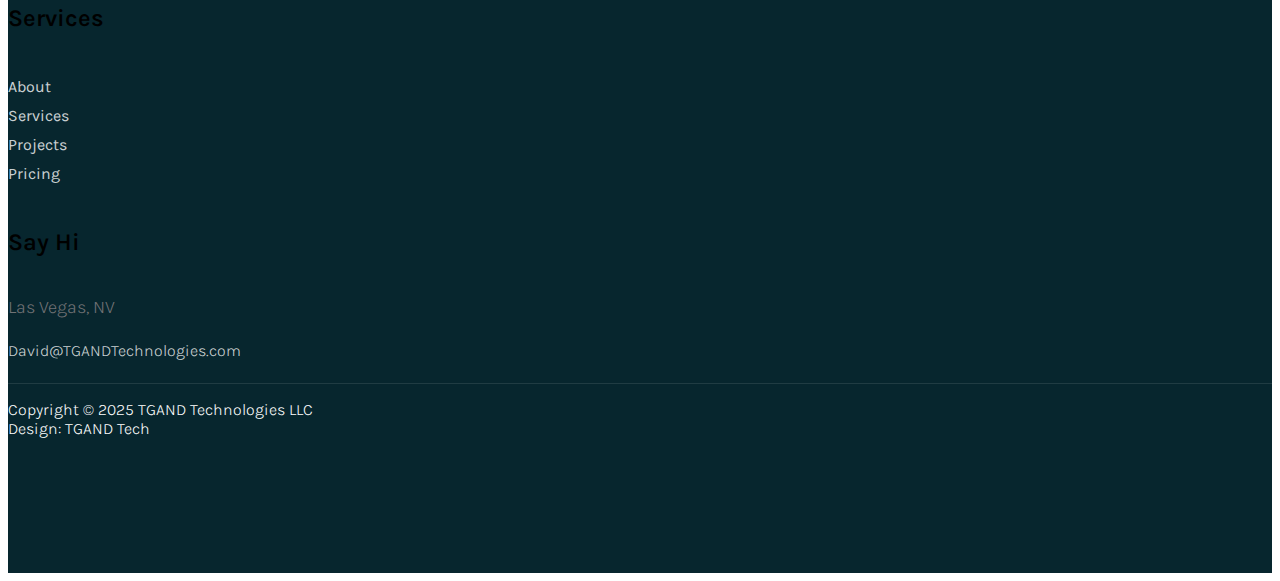
==== commit 9c1f023a: "Update index.html" ====
--- a/index.html
+++ b/index.html
@@ -569,7 +569,7 @@
                     <div class="site-footer-bottom mt-5">
                         <div class="row pt-4">
                             <div class="col-lg-6 col-12">
-                                <p class="copyright-text tooplate-link">Copyright © 2024 TGAND Technologies LLC
+                                <p class="copyright-text tooplate-link">Copyright © 2025 TGAND Technologies LLC
                                 <br>Design: <a rel="nofollow" href="https://www.tgandtechnologies.com/" target="_blank">TGAND Tech</a></p>
                             </div>
 
